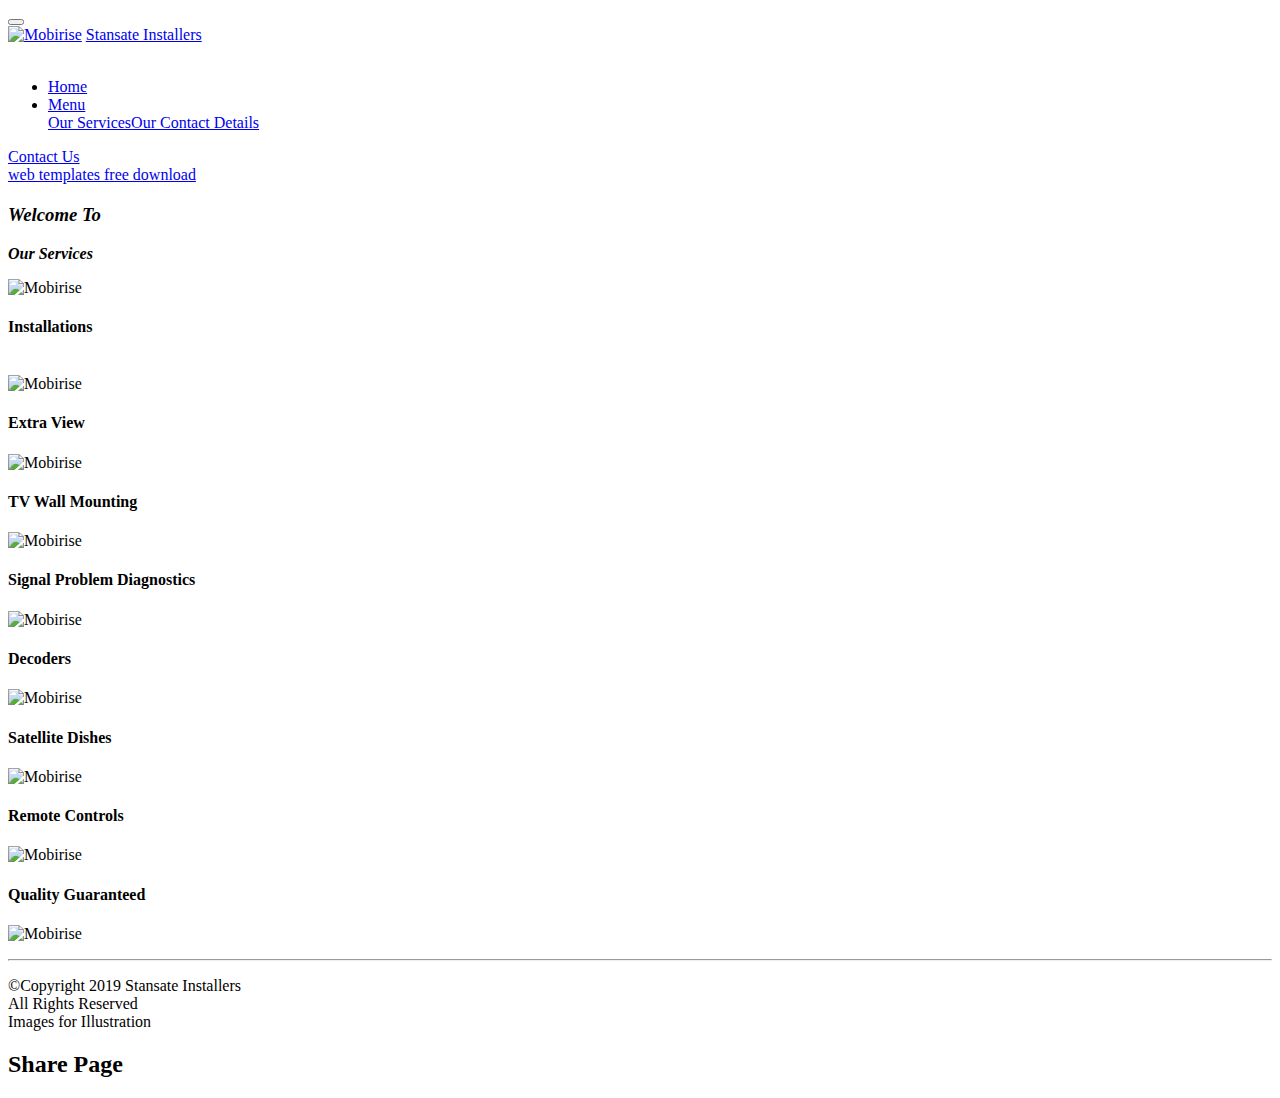
==== page1.html @ 2a78d0f7 "Add files via upload" ====
<!DOCTYPE html>
<html  >
<head>
  <!-- Site made with Mobirise Website Builder v4.10.15, https://mobirise.com -->
  <meta charset="UTF-8">
  <meta http-equiv="X-UA-Compatible" content="IE=edge">
  <meta name="generator" content="Mobirise v4.10.15, mobirise.com">
  <meta name="viewport" content="width=device-width, initial-scale=1, minimum-scale=1">
  <link rel="shortcut icon" href="assets/images/si-logo-122x71.jpg" type="image/x-icon">
  <meta name="description" content="">
  
  <title>Our Services</title>
  <link rel="stylesheet" href="assets/bootstrap/css/bootstrap.min.css">
  <link rel="stylesheet" href="assets/bootstrap/css/bootstrap-grid.min.css">
  <link rel="stylesheet" href="assets/bootstrap/css/bootstrap-reboot.min.css">
  <link rel="stylesheet" href="assets/tether/tether.min.css">
  <link rel="stylesheet" href="assets/socicon/css/styles.css">
  <link rel="stylesheet" href="assets/animatecss/animate.min.css">
  <link rel="stylesheet" href="assets/dropdown/css/style.css">
  <link rel="stylesheet" href="assets/theme/css/style.css">
  <link rel="preload" as="style" href="assets/mobirise/css/mbr-additional.css"><link rel="stylesheet" href="assets/mobirise/css/mbr-additional.css" type="text/css">
  
  
  
</head>
<body>
  <section class="menu cid-rHBJHdN7zW" once="menu" id="menu1-1k">

    

    <nav class="navbar navbar-expand beta-menu navbar-dropdown align-items-center navbar-toggleable-sm">
        <button class="navbar-toggler navbar-toggler-right" type="button" data-toggle="collapse" data-target="#navbarSupportedContent" aria-controls="navbarSupportedContent" aria-expanded="false" aria-label="Toggle navigation">
            <div class="hamburger">
                <span></span>
                <span></span>
                <span></span>
                <span></span>
            </div>
        </button>
        <div class="menu-logo">
            <div class="navbar-brand">
                <span class="navbar-logo">
                    
                         <a href="index.html"><img src="assets/images/si-logo-122x71.jpg" alt="Mobirise" title="" style="height: 3.8rem;"></a>
                    
                </span>
                <span class="navbar-caption-wrap"><a class="navbar-caption text-primary display-5" href="index.html">Stansate Installers<br><br></a></span>
            </div>
        </div>
        <div class="collapse navbar-collapse" id="navbarSupportedContent">
            <ul class="navbar-nav nav-dropdown" data-app-modern-menu="true"><li class="nav-item">
                    <a class="nav-link link text-primary display-7" href="index.html">Home</a>
                </li><li class="nav-item dropdown"><a class="nav-link link dropdown-toggle text-primary display-7" href="page3.html" data-toggle="dropdown-submenu" aria-expanded="false">Menu</a><div class="dropdown-menu"><a class="dropdown-item text-primary display-7" href="page1.html">Our Services</a><a class="dropdown-item text-primary display-7" href="page2.html">Our Contact Details</a></div></li></ul>
            <div class="navbar-buttons mbr-section-btn"><a class="btn btn-sm btn-primary-outline display-4" href="page2.html">Contact Us</a></div>
        </div>
    </nav>
</section>

<section class="engine"><a href="https://mobirise.info/p">web templates free download</a></section><section class="mbr-section content5 cid-rJSMzF76HE mbr-parallax-background" id="content5-1n">

    

    <div class="mbr-overlay" style="opacity: 0.1; background-color: rgb(35, 35, 35);">
    </div>

    <div class="container">
        <div class="media-container-row">
            <div class="title col-12 col-md-8">
                <h2 class="align-center mbr-bold mbr-white pb-3 mbr-fonts-style display-1"></h2>
                <h3 class="mbr-section-subtitle align-center mbr-light mbr-white pb-3 mbr-fonts-style display-1"><strong><em>Welcome To</em></strong></h3>
                <p class="mbr-text align-center mbr-white pb-3 mbr-fonts-style display-1"><strong><em>Our Services</em></strong></p>
                
            </div>
        </div>
    </div>
</section>

<section class="services1 cid-rJSMAaSMu3" id="services1-1o">
    <!---->
    
    <!---->
    <!--Overlay-->
    
    <!--Container-->
    <div class="container">
        <div class="row justify-content-center">
            <!--Titles-->
            <div class="title pb-5 col-12">
                
                
            </div>
            <!--Card-1-->
            <div class="card col-12 col-md-6 p-3 col-lg-3">
                <div class="card-wrapper">
                    <div class="card-img">
                        <img src="assets/images/dstvinstal-506x284.jpg" alt="Mobirise" title="">
                    </div>
                    <div class="card-box">
                        <h4 class="card-title mbr-fonts-style display-5">Installations<br><br></h4>
                        
                        <!--Btn-->
                        
                    </div>
                </div>
            </div>
            <!--Card-2-->
            <div class="card col-12 col-md-6 p-3 col-lg-3">
                <div class="card-wrapper">
                    <div class="card-img">
                        <img src="assets/images/view-2-record-1-4-350x199.jpg" alt="Mobirise" title="">
                    </div>
                    <div class="card-box">
                        <h4 class="card-title mbr-fonts-style display-5">Extra View</h4>
                        
                        <!--Btn-->
                        
                    </div>
                </div>
            </div>
            <!--Card-3-->
            <div class="card col-12 col-md-6 p-3 col-lg-3">
                <div class="card-wrapper">
                    <div class="card-img">
                        <img src="assets/images/tv-506x310.jpg" alt="Mobirise" title="">
                    </div>
                    <div class="card-box">
                        <h4 class="card-title mbr-fonts-style display-5">TV Wall Mounting</h4>
                        
                        <!--Btn-->
                        
                    </div>
                </div>
            </div>
            <!--Card-4-->
            <div class="card col-12 col-md-6 p-3 col-lg-3 last-child">
                <div class="card-wrapper">
                    <div class="card-img">
                        <img src="assets/images/download-246x204.png" alt="Mobirise" title="">
                    </div>
                    <div class="card-box">
                        <h4 class="card-title mbr-fonts-style display-5">Signal Problem Diagnostics</h4>
                        
                        <!--Btn-->
                        
                    </div>
                </div>
            </div>
        </div>
    </div>
</section>

<section class="services1 cid-rJSMALYUTp" id="services1-1p">
    <!---->
    
    <!---->
    <!--Overlay-->
    
    <!--Container-->
    <div class="container">
        <div class="row justify-content-center">
            <!--Titles-->
            <div class="title pb-5 col-12">
                
                
            </div>
            <!--Card-1-->
            <div class="card col-12 col-md-6 p-3 col-lg-3">
                <div class="card-wrapper">
                    <div class="card-img">
                        <img src="assets/images/images-258x195.jpg" alt="Mobirise" title="">
                    </div>
                    <div class="card-box">
                        <h4 class="card-title mbr-fonts-style display-5">Decoders</h4>
                        
                        <!--Btn-->
                        
                    </div>
                </div>
            </div>
            <!--Card-2-->
            <div class="card col-12 col-md-6 p-3 col-lg-3">
                <div class="card-wrapper">
                    <div class="card-img">
                        <img src="assets/images/media-2636260-1920-506x309.jpg" alt="Mobirise" title="">
                    </div>
                    <div class="card-box">
                        <h4 class="card-title mbr-fonts-style display-5">
                            Satellite Dishes</h4>
                        
                        <!--Btn-->
                        
                    </div>
                </div>
            </div>
            <!--Card-3-->
            <div class="card col-12 col-md-6 p-3 col-lg-3">
                <div class="card-wrapper">
                    <div class="card-img">
                        <img src="assets/images/dstv-a7-remote-control-works-with-explora-1-2-506x506.jpg" alt="Mobirise" title="">
                    </div>
                    <div class="card-box">
                        <h4 class="card-title mbr-fonts-style display-5">Remote Controls</h4>
                        
                        <!--Btn-->
                        
                    </div>
                </div>
            </div>
            <!--Card-4-->
            <div class="card col-12 col-md-6 p-3 col-lg-3 last-child">
                <div class="card-wrapper">
                    <div class="card-img">
                        <img src="assets/images/si-logo-506x295.jpg" alt="Mobirise" title="">
                    </div>
                    <div class="card-box">
                        <h4 class="card-title mbr-fonts-style display-5">Quality Guaranteed</h4>
                        
                        <!--Btn-->
                        
                    </div>
                </div>
            </div>
        </div>
    </div>
</section>

<section class="cid-rJSMDs5b98" id="footer5-1q">

    

    

    <div class="container">
        <div class="media-container-row">
            <div class="col-md-3">
                <div class="media-wrap">
                    
                       <img src="assets/images/si-logo-192x112.jpg" alt="Mobirise" title="">
                    
                </div>
            </div>
            <div class="col-md-9">
                <p class="mbr-text align-right links mbr-fonts-style display-4"></p>
            </div>
        </div>
        <div class="footer-lower">
            <div class="media-container-row">
                <div class="col-md-12">
                    <hr>
                </div>
            </div>
            <div class="media-container-row mbr-white">
                <div class="col-md-6 copyright">
                    <p class="mbr-text mbr-fonts-style display-7">
                        ©Copyright 2019 Stansate Installers<br>All Rights Reserved<br>Images for Illustration
                    </p>
                </div>
                <div class="col-md-6">
                    
                </div>
            </div>
        </div>
    </div>
</section>

<section class="cid-rJSMDHHxIF" id="social-buttons3-1r">
    
    

    

    <div class="container">
        <div class="media-container-row">
            <div class="col-md-8 align-center">
                <h2 class="pb-3 mbr-section-title mbr-fonts-style display-5">
                    Share Page</h2>
                <div>
                    <div class="mbr-social-likes">
                        <span class="btn btn-social socicon-bg-facebook facebook mx-2" title="Share link on Facebook">
                            <i class="socicon socicon-facebook"></i>
                        </span>
                        <span class="btn btn-social twitter socicon-bg-twitter mx-2" title="Share link on Twitter">
                            <i class="socicon socicon-twitter"></i>
                        </span>
                        <span class="btn btn-social vkontakte socicon-bg-vkontakte mx-2" title="Share link on VKontakte">
                            <i class="socicon socicon-vkontakte"></i>
                        </span>
                        <span class="btn btn-social odnoklassniki socicon-bg-odnoklassniki mx-2" title="Share link on Odnoklassniki">
                            <i class="socicon socicon-odnoklassniki"></i>
                        </span>
                        <span class="btn btn-social pinterest socicon-bg-pinterest mx-2" title="Share link on Pinterest">
                            <i class="socicon socicon-pinterest"></i>
                        </span>
                        <span class="btn btn-social mailru socicon-bg-mail mx-2" title="Share link on Mailru">
                            <i class="socicon socicon-mail"></i>
                        </span>
                    </div>
                </div>
            </div>
        </div>
    </div>
</section>


  <script src="assets/web/assets/jquery/jquery.min.js"></script>
  <script src="assets/popper/popper.min.js"></script>
  <script src="assets/bootstrap/js/bootstrap.min.js"></script>
  <script src="assets/tether/tether.min.js"></script>
  <script src="assets/sociallikes/social-likes.js"></script>
  <script src="assets/smoothscroll/smooth-scroll.js"></script>
  <script src="assets/touchswipe/jquery.touch-swipe.min.js"></script>
  <script src="assets/viewportchecker/jquery.viewportchecker.js"></script>
  <script src="assets/parallax/jarallax.min.js"></script>
  <script src="assets/dropdown/js/nav-dropdown.js"></script>
  <script src="assets/dropdown/js/navbar-dropdown.js"></script>
  <script src="assets/theme/js/script.js"></script>
  
  
 <div id="scrollToTop" class="scrollToTop mbr-arrow-up"><a style="text-align: center;"><i class="mbr-arrow-up-icon mbr-arrow-up-icon-cm cm-icon cm-icon-smallarrow-up"></i></a></div>
    <input name="animation" type="hidden">
  </body>
</html>
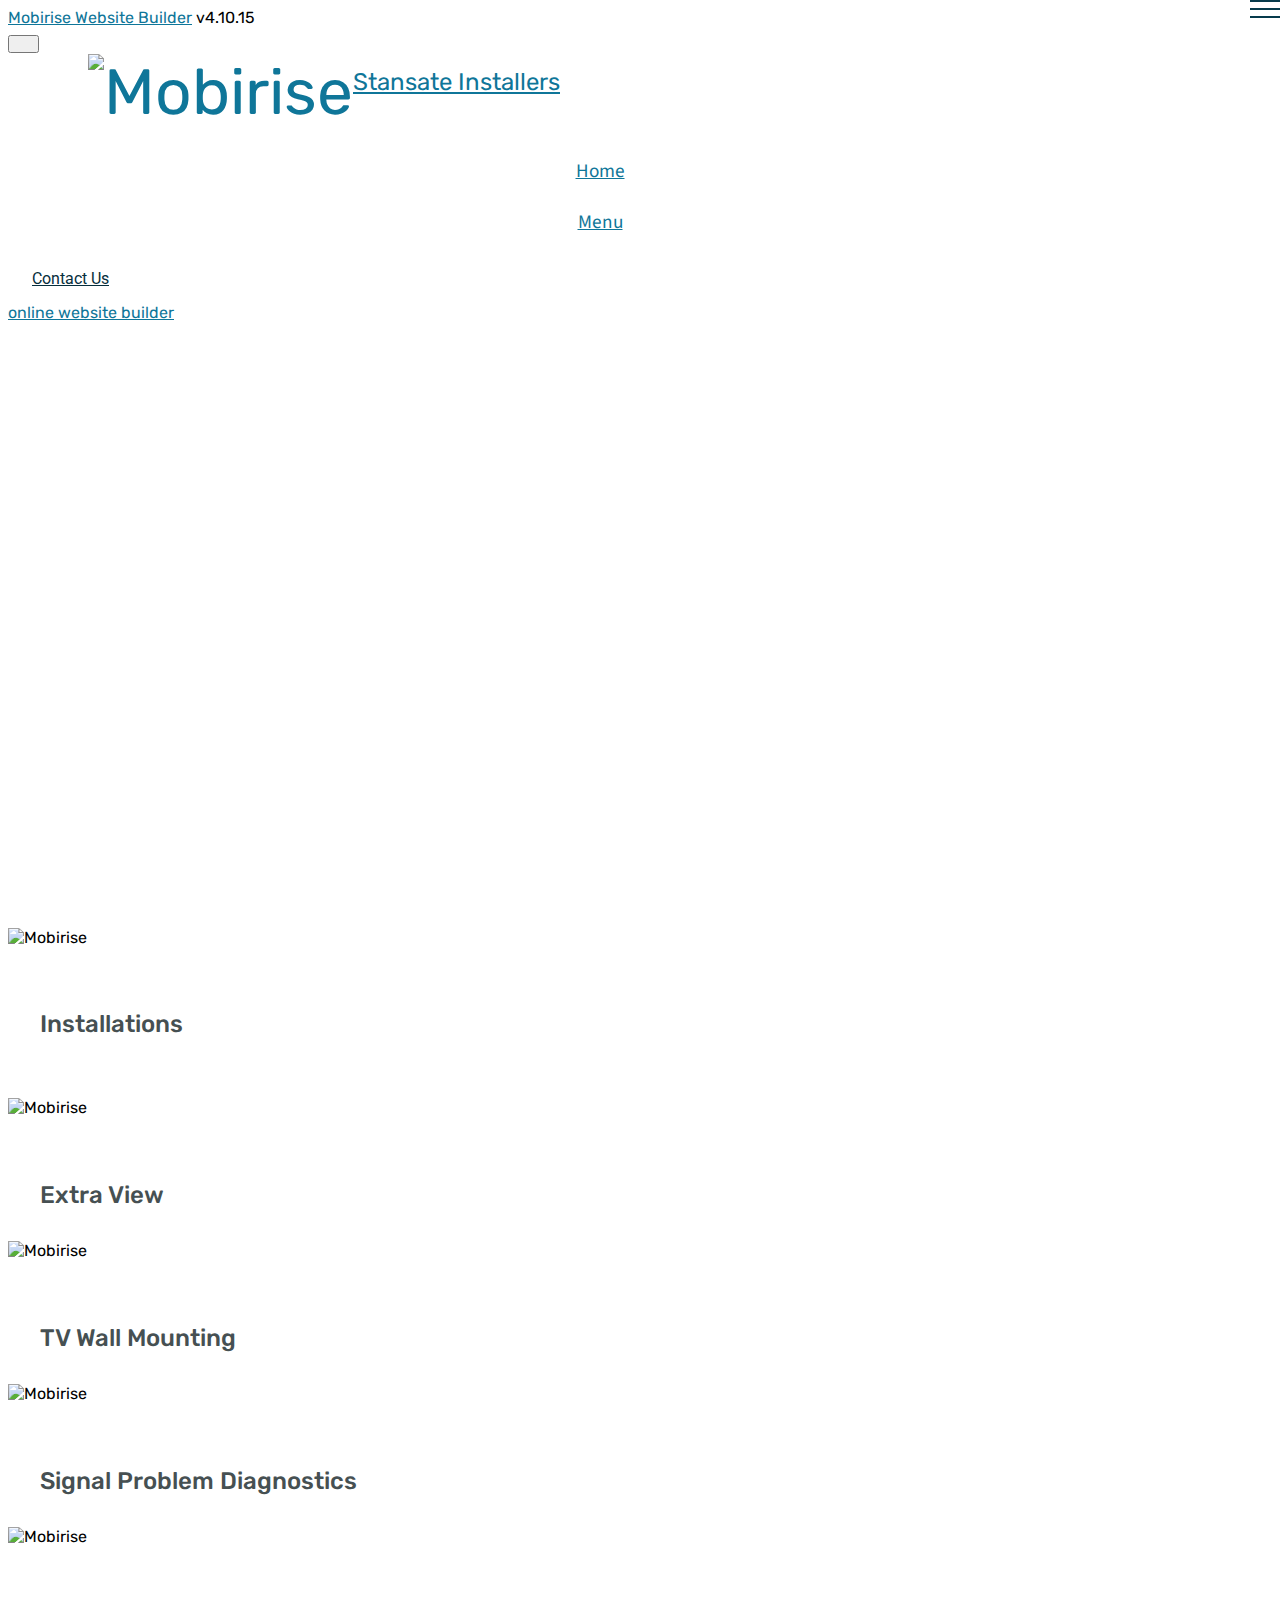
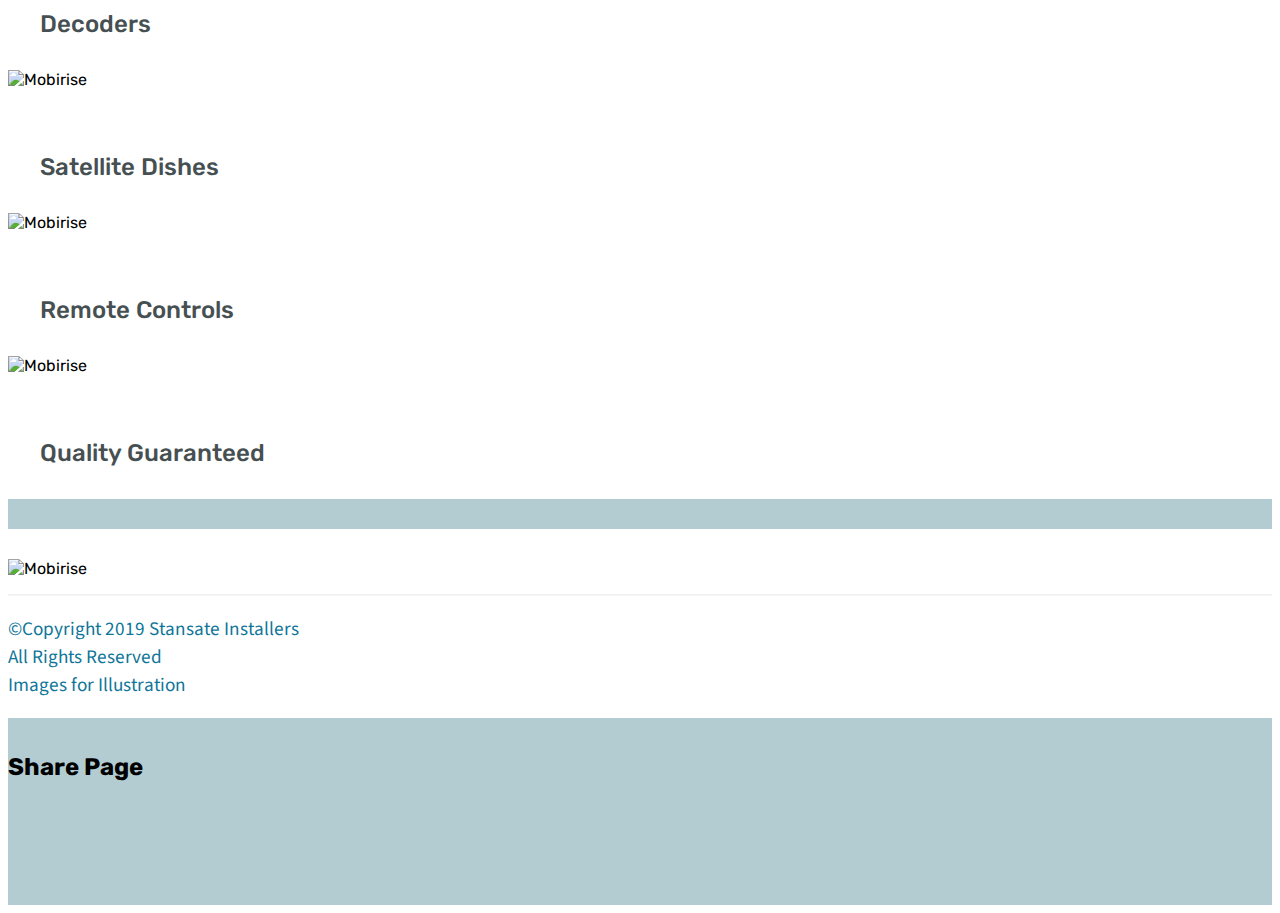
==== commit 4ce5c06c: "create github pages" ====
--- a/page1.html
+++ b/page1.html
@@ -56,7 +56,7 @@
     </nav>
 </section>
 
-<section class="engine"><a href="https://mobirise.info/p">web templates free download</a></section><section class="mbr-section content5 cid-rJSMzF76HE mbr-parallax-background" id="content5-1n">
+<section class="engine"><a href="https://mobirise.info/a">online website builder</a></section><section class="mbr-section content5 cid-rJSMzF76HE mbr-parallax-background" id="content5-1n">
 
     
 
--- a/assets/mobirise/css/mbr-additional.css
+++ b/assets/mobirise/css/mbr-additional.css
@@ -0,0 +1,2538 @@
+@import url(https://fonts.googleapis.com/css?family=Rubik:300,300i,400,400i,500,500i,700,700i,900,900i&display=swap);
+@import url(https://fonts.googleapis.com/css?family=Source+Sans+Pro:200,200i,300,300i,400,400i,600,600i,700,700i,900,900i&display=swap);
+@import url(https://fonts.googleapis.com/css?family=Roboto:100,100i,300,300i,400,400i,500,500i,700,700i,900,900i&display=swap);
+
+
+
+
+
+body {
+  font-family: Rubik;
+}
+.display-1 {
+  font-family: 'Rubik', sans-serif;
+  font-size: 4.25rem;
+  font-display: swap;
+}
+.display-1 > .mbr-iconfont {
+  font-size: 6.8rem;
+}
+.display-2 {
+  font-family: 'Rubik', sans-serif;
+  font-size: 3rem;
+  font-display: swap;
+}
+.display-2 > .mbr-iconfont {
+  font-size: 4.8rem;
+}
+.display-4 {
+  font-family: 'Roboto', sans-serif;
+  font-size: 1rem;
+  font-display: swap;
+}
+.display-4 > .mbr-iconfont {
+  font-size: 1.6rem;
+}
+.display-5 {
+  font-family: 'Rubik', sans-serif;
+  font-size: 1.5rem;
+  font-display: swap;
+}
+.display-5 > .mbr-iconfont {
+  font-size: 2.4rem;
+}
+.display-7 {
+  font-family: 'Source Sans Pro', sans-serif;
+  font-size: 1.2rem;
+  font-display: swap;
+}
+.display-7 > .mbr-iconfont {
+  font-size: 1.92rem;
+}
+/* ---- Fluid typography for mobile devices ---- */
+/* 1.4 - font scale ratio ( bootstrap == 1.42857 ) */
+/* 100vw - current viewport width */
+/* (48 - 20)  48 == 48rem == 768px, 20 == 20rem == 320px(minimal supported viewport) */
+/* 0.65 - min scale variable, may vary */
+@media (max-width: 768px) {
+  .display-1 {
+    font-size: 3.4rem;
+    font-size: calc( 2.1374999999999997rem + (4.25 - 2.1374999999999997) * ((100vw - 20rem) / (48 - 20)));
+    line-height: calc( 1.4 * (2.1374999999999997rem + (4.25 - 2.1374999999999997) * ((100vw - 20rem) / (48 - 20))));
+  }
+  .display-2 {
+    font-size: 2.4rem;
+    font-size: calc( 1.7rem + (3 - 1.7) * ((100vw - 20rem) / (48 - 20)));
+    line-height: calc( 1.4 * (1.7rem + (3 - 1.7) * ((100vw - 20rem) / (48 - 20))));
+  }
+  .display-4 {
+    font-size: 0.8rem;
+    font-size: calc( 1rem + (1 - 1) * ((100vw - 20rem) / (48 - 20)));
+    line-height: calc( 1.4 * (1rem + (1 - 1) * ((100vw - 20rem) / (48 - 20))));
+  }
+  .display-5 {
+    font-size: 1.2rem;
+    font-size: calc( 1.175rem + (1.5 - 1.175) * ((100vw - 20rem) / (48 - 20)));
+    line-height: calc( 1.4 * (1.175rem + (1.5 - 1.175) * ((100vw - 20rem) / (48 - 20))));
+  }
+}
+/* Buttons */
+.btn {
+  padding: 1rem 3rem;
+  border-radius: 3px;
+}
+.btn-sm {
+  padding: 0.6rem 1.5rem;
+  border-radius: 3px;
+}
+.btn-md {
+  padding: 1rem 3rem;
+  border-radius: 3px;
+}
+.btn-lg {
+  padding: 1.2rem 3.2rem;
+  border-radius: 3px;
+}
+.bg-primary {
+  background-color: #0f7699 !important;
+}
+.bg-success {
+  background-color: #f99052 !important;
+}
+.bg-info {
+  background-color: #82786e !important;
+}
+.bg-warning {
+  background-color: #879a9f !important;
+}
+.bg-danger {
+  background-color: #787324 !important;
+}
+.btn-primary,
+.btn-primary:active {
+  background-color: #0f7699 !important;
+  border-color: #0f7699 !important;
+  color: #ffffff !important;
+}
+.btn-primary:hover,
+.btn-primary:focus,
+.btn-primary.focus,
+.btn-primary.active {
+  color: #ffffff !important;
+  background-color: #084053 !important;
+  border-color: #084053 !important;
+}
+.btn-primary.disabled,
+.btn-primary:disabled {
+  color: #ffffff !important;
+  background-color: #084053 !important;
+  border-color: #084053 !important;
+}
+.btn-secondary,
+.btn-secondary:active {
+  background-color: #ff3366 !important;
+  border-color: #ff3366 !important;
+  color: #ffffff !important;
+}
+.btn-secondary:hover,
+.btn-secondary:focus,
+.btn-secondary.focus,
+.btn-secondary.active {
+  color: #ffffff !important;
+  background-color: #e50039 !important;
+  border-color: #e50039 !important;
+}
+.btn-secondary.disabled,
+.btn-secondary:disabled {
+  color: #ffffff !important;
+  background-color: #e50039 !important;
+  border-color: #e50039 !important;
+}
+.btn-info,
+.btn-info:active {
+  background-color: #82786e !important;
+  border-color: #82786e !important;
+  color: #ffffff !important;
+}
+.btn-info:hover,
+.btn-info:focus,
+.btn-info.focus,
+.btn-info.active {
+  color: #ffffff !important;
+  background-color: #59524b !important;
+  border-color: #59524b !important;
+}
+.btn-info.disabled,
+.btn-info:disabled {
+  color: #ffffff !important;
+  background-color: #59524b !important;
+  border-color: #59524b !important;
+}
+.btn-success,
+.btn-success:active {
+  background-color: #f99052 !important;
+  border-color: #f99052 !important;
+  color: #ffffff !important;
+}
+.btn-success:hover,
+.btn-success:focus,
+.btn-success.focus,
+.btn-success.active {
+  color: #ffffff !important;
+  background-color: #f66109 !important;
+  border-color: #f66109 !important;
+}
+.btn-success.disabled,
+.btn-success:disabled {
+  color: #ffffff !important;
+  background-color: #f66109 !important;
+  border-color: #f66109 !important;
+}
+.btn-warning,
+.btn-warning:active {
+  background-color: #879a9f !important;
+  border-color: #879a9f !important;
+  color: #ffffff !important;
+}
+.btn-warning:hover,
+.btn-warning:focus,
+.btn-warning.focus,
+.btn-warning.active {
+  color: #ffffff !important;
+  background-color: #617479 !important;
+  border-color: #617479 !important;
+}
+.btn-warning.disabled,
+.btn-warning:disabled {
+  color: #ffffff !important;
+  background-color: #617479 !important;
+  border-color: #617479 !important;
+}
+.btn-danger,
+.btn-danger:active {
+  background-color: #787324 !important;
+  border-color: #787324 !important;
+  color: #ffffff !important;
+}
+.btn-danger:hover,
+.btn-danger:focus,
+.btn-danger.focus,
+.btn-danger.active {
+  color: #ffffff !important;
+  background-color: #3d3b12 !important;
+  border-color: #3d3b12 !important;
+}
+.btn-danger.disabled,
+.btn-danger:disabled {
+  color: #ffffff !important;
+  background-color: #3d3b12 !important;
+  border-color: #3d3b12 !important;
+}
+.btn-white {
+  color: #333333 !important;
+}
+.btn-white,
+.btn-white:active {
+  background-color: #ffffff !important;
+  border-color: #ffffff !important;
+  color: #808080 !important;
+}
+.btn-white:hover,
+.btn-white:focus,
+.btn-white.focus,
+.btn-white.active {
+  color: #808080 !important;
+  background-color: #d9d9d9 !important;
+  border-color: #d9d9d9 !important;
+}
+.btn-white.disabled,
+.btn-white:disabled {
+  color: #808080 !important;
+  background-color: #d9d9d9 !important;
+  border-color: #d9d9d9 !important;
+}
+.btn-black,
+.btn-black:active {
+  background-color: #333333 !important;
+  border-color: #333333 !important;
+  color: #ffffff !important;
+}
+.btn-black:hover,
+.btn-black:focus,
+.btn-black.focus,
+.btn-black.active {
+  color: #ffffff !important;
+  background-color: #0d0d0d !important;
+  border-color: #0d0d0d !important;
+}
+.btn-black.disabled,
+.btn-black:disabled {
+  color: #ffffff !important;
+  background-color: #0d0d0d !important;
+  border-color: #0d0d0d !important;
+}
+.btn-primary-outline,
+.btn-primary-outline:active {
+  background: none;
+  border-color: #062e3c;
+  color: #062e3c;
+}
+.btn-primary-outline:hover,
+.btn-primary-outline:focus,
+.btn-primary-outline.focus,
+.btn-primary-outline.active {
+  color: #ffffff;
+  background-color: #0f7699;
+  border-color: #0f7699;
+}
+.btn-primary-outline.disabled,
+.btn-primary-outline:disabled {
+  color: #ffffff !important;
+  background-color: #0f7699 !important;
+  border-color: #0f7699 !important;
+}
+.btn-secondary-outline,
+.btn-secondary-outline:active {
+  background: none;
+  border-color: #cc0033;
+  color: #cc0033;
+}
+.btn-secondary-outline:hover,
+.btn-secondary-outline:focus,
+.btn-secondary-outline.focus,
+.btn-secondary-outline.active {
+  color: #ffffff;
+  background-color: #ff3366;
+  border-color: #ff3366;
+}
+.btn-secondary-outline.disabled,
+.btn-secondary-outline:disabled {
+  color: #ffffff !important;
+  background-color: #ff3366 !important;
+  border-color: #ff3366 !important;
+}
+.btn-info-outline,
+.btn-info-outline:active {
+  background: none;
+  border-color: #4b453f;
+  color: #4b453f;
+}
+.btn-info-outline:hover,
+.btn-info-outline:focus,
+.btn-info-outline.focus,
+.btn-info-outline.active {
+  color: #ffffff;
+  background-color: #82786e;
+  border-color: #82786e;
+}
+.btn-info-outline.disabled,
+.btn-info-outline:disabled {
+  color: #ffffff !important;
+  background-color: #82786e !important;
+  border-color: #82786e !important;
+}
+.btn-success-outline,
+.btn-success-outline:active {
+  background: none;
+  border-color: #dd5708;
+  color: #dd5708;
+}
+.btn-success-outline:hover,
+.btn-success-outline:focus,
+.btn-success-outline.focus,
+.btn-success-outline.active {
+  color: #ffffff;
+  background-color: #f99052;
+  border-color: #f99052;
+}
+.btn-success-outline.disabled,
+.btn-success-outline:disabled {
+  color: #ffffff !important;
+  background-color: #f99052 !important;
+  border-color: #f99052 !important;
+}
+.btn-warning-outline,
+.btn-warning-outline:active {
+  background: none;
+  border-color: #55666b;
+  color: #55666b;
+}
+.btn-warning-outline:hover,
+.btn-warning-outline:focus,
+.btn-warning-outline.focus,
+.btn-warning-outline.active {
+  color: #ffffff;
+  background-color: #879a9f;
+  border-color: #879a9f;
+}
+.btn-warning-outline.disabled,
+.btn-warning-outline:disabled {
+  color: #ffffff !important;
+  background-color: #879a9f !important;
+  border-color: #879a9f !important;
+}
+.btn-danger-outline,
+.btn-danger-outline:active {
+  background: none;
+  border-color: #2a280c;
+  color: #2a280c;
+}
+.btn-danger-outline:hover,
+.btn-danger-outline:focus,
+.btn-danger-outline.focus,
+.btn-danger-outline.active {
+  color: #ffffff;
+  background-color: #787324;
+  border-color: #787324;
+}
+.btn-danger-outline.disabled,
+.btn-danger-outline:disabled {
+  color: #ffffff !important;
+  background-color: #787324 !important;
+  border-color: #787324 !important;
+}
+.btn-black-outline,
+.btn-black-outline:active {
+  background: none;
+  border-color: #000000;
+  color: #000000;
+}
+.btn-black-outline:hover,
+.btn-black-outline:focus,
+.btn-black-outline.focus,
+.btn-black-outline.active {
+  color: #ffffff;
+  background-color: #333333;
+  border-color: #333333;
+}
+.btn-black-outline.disabled,
+.btn-black-outline:disabled {
+  color: #ffffff !important;
+  background-color: #333333 !important;
+  border-color: #333333 !important;
+}
+.btn-white-outline,
+.btn-white-outline:active,
+.btn-white-outline.active {
+  background: none;
+  border-color: #ffffff;
+  color: #ffffff;
+}
+.btn-white-outline:hover,
+.btn-white-outline:focus,
+.btn-white-outline.focus {
+  color: #333333;
+  background-color: #ffffff;
+  border-color: #ffffff;
+}
+.text-primary {
+  color: #0f7699 !important;
+}
+.text-secondary {
+  color: #ff3366 !important;
+}
+.text-success {
+  color: #f99052 !important;
+}
+.text-info {
+  color: #82786e !important;
+}
+.text-warning {
+  color: #879a9f !important;
+}
+.text-danger {
+  color: #787324 !important;
+}
+.text-white {
+  color: #ffffff !important;
+}
+.text-black {
+  color: #000000 !important;
+}
+a.text-primary:hover,
+a.text-primary:focus {
+  color: #062e3c !important;
+}
+a.text-secondary:hover,
+a.text-secondary:focus {
+  color: #cc0033 !important;
+}
+a.text-success:hover,
+a.text-success:focus {
+  color: #dd5708 !important;
+}
+a.text-info:hover,
+a.text-info:focus {
+  color: #4b453f !important;
+}
+a.text-warning:hover,
+a.text-warning:focus {
+  color: #55666b !important;
+}
+a.text-danger:hover,
+a.text-danger:focus {
+  color: #2a280c !important;
+}
+a.text-white:hover,
+a.text-white:focus {
+  color: #b3b3b3 !important;
+}
+a.text-black:hover,
+a.text-black:focus {
+  color: #4d4d4d !important;
+}
+.alert-success {
+  background-color: #70c770;
+}
+.alert-info {
+  background-color: #82786e;
+}
+.alert-warning {
+  background-color: #879a9f;
+}
+.alert-danger {
+  background-color: #787324;
+}
+.mbr-section-btn a.btn:not(.btn-form) {
+  border-radius: 100px;
+}
+.mbr-section-btn a.btn:not(.btn-form):hover,
+.mbr-section-btn a.btn:not(.btn-form):focus {
+  box-shadow: none !important;
+}
+.mbr-section-btn a.btn:not(.btn-form):hover,
+.mbr-section-btn a.btn:not(.btn-form):focus {
+  box-shadow: 0 10px 40px 0 rgba(0, 0, 0, 0.2) !important;
+  -webkit-box-shadow: 0 10px 40px 0 rgba(0, 0, 0, 0.2) !important;
+}
+.mbr-gallery-filter li a {
+  border-radius: 100px !important;
+}
+.mbr-gallery-filter li.active .btn {
+  background-color: #0f7699;
+  border-color: #0f7699;
+  color: #ffffff;
+}
+.mbr-gallery-filter li.active .btn:focus {
+  box-shadow: none;
+}
+.nav-tabs .nav-link {
+  border-radius: 100px !important;
+}
+a,
+a:hover {
+  color: #0f7699;
+}
+.mbr-plan-header.bg-primary .mbr-plan-subtitle,
+.mbr-plan-header.bg-primary .mbr-plan-price-desc {
+  color: #3cbfec;
+}
+.mbr-plan-header.bg-success .mbr-plan-subtitle,
+.mbr-plan-header.bg-success .mbr-plan-price-desc {
+  color: #ffffff;
+}
+.mbr-plan-header.bg-info .mbr-plan-subtitle,
+.mbr-plan-header.bg-info .mbr-plan-price-desc {
+  color: #beb8b2;
+}
+.mbr-plan-header.bg-warning .mbr-plan-subtitle,
+.mbr-plan-header.bg-warning .mbr-plan-price-desc {
+  color: #ced6d8;
+}
+.mbr-plan-header.bg-danger .mbr-plan-subtitle,
+.mbr-plan-header.bg-danger .mbr-plan-price-desc {
+  color: #cbc351;
+}
+/* Scroll to top button*/
+#scrollToTop a {
+  border-radius: 100px;
+}
+.form-control {
+  font-family: 'Source Sans Pro', sans-serif;
+  font-size: 1.2rem;
+  font-display: swap;
+}
+.form-control > .mbr-iconfont {
+  font-size: 1.92rem;
+}
+blockquote {
+  border-color: #0f7699;
+}
+/* Forms */
+.mbr-form .btn {
+  margin: .4rem 0;
+}
+.mbr-form .input-group-btn a.btn {
+  border-radius: 100px !important;
+}
+.mbr-form .input-group-btn a.btn:hover {
+  box-shadow: 0 10px 40px 0 rgba(0, 0, 0, 0.2);
+}
+.mbr-form .input-group-btn button[type="submit"] {
+  border-radius: 100px !important;
+  padding: 1rem 3rem;
+}
+.mbr-form .input-group-btn button[type="submit"]:hover {
+  box-shadow: 0 10px 40px 0 rgba(0, 0, 0, 0.2);
+}
+.form2 .form-control {
+  border-top-left-radius: 100px;
+  border-bottom-left-radius: 100px;
+}
+.form2 .input-group-btn a.btn {
+  border-top-left-radius: 0 !important;
+  border-bottom-left-radius: 0 !important;
+}
+.form2 .input-group-btn button[type="submit"] {
+  border-top-left-radius: 0 !important;
+  border-bottom-left-radius: 0 !important;
+}
+.form3 input[type="email"] {
+  border-radius: 100px !important;
+}
+@media (max-width: 349px) {
+  .form2 input[type="email"] {
+    border-radius: 100px !important;
+  }
+  .form2 .input-group-btn a.btn {
+    border-radius: 100px !important;
+  }
+  .form2 .input-group-btn button[type="submit"] {
+    border-radius: 100px !important;
+  }
+}
+@media (max-width: 767px) {
+  .btn {
+    font-size: .75rem !important;
+  }
+  .btn .mbr-iconfont {
+    font-size: 1rem !important;
+  }
+}
+/* Footer */
+.mbr-footer-content li::before,
+.mbr-footer .mbr-contacts li::before {
+  background: #0f7699;
+}
+.mbr-footer-content li a:hover,
+.mbr-footer .mbr-contacts li a:hover {
+  color: #0f7699;
+}
+.footer3 input[type="email"],
+.footer4 input[type="email"] {
+  border-radius: 100px !important;
+}
+.footer3 .input-group-btn a.btn,
+.footer4 .input-group-btn a.btn {
+  border-radius: 100px !important;
+}
+.footer3 .input-group-btn button[type="submit"],
+.footer4 .input-group-btn button[type="submit"] {
+  border-radius: 100px !important;
+}
+/* Headers*/
+.header13 .form-inline input[type="email"],
+.header14 .form-inline input[type="email"] {
+  border-radius: 100px;
+}
+.header13 .form-inline input[type="text"],
+.header14 .form-inline input[type="text"] {
+  border-radius: 100px;
+}
+.header13 .form-inline input[type="tel"],
+.header14 .form-inline input[type="tel"] {
+  border-radius: 100px;
+}
+.header13 .form-inline a.btn,
+.header14 .form-inline a.btn {
+  border-radius: 100px;
+}
+.header13 .form-inline button,
+.header14 .form-inline button {
+  border-radius: 100px !important;
+}
+@media screen and (-ms-high-contrast: active), (-ms-high-contrast: none) {
+  .card-wrapper {
+    flex: auto !important;
+  }
+}
+.jq-selectbox li:hover,
+.jq-selectbox li.selected {
+  background-color: #0f7699;
+  color: #ffffff;
+}
+.jq-selectbox .jq-selectbox__trigger-arrow,
+.jq-number__spin.minus:after,
+.jq-number__spin.plus:after {
+  transition: 0.4s;
+  border-top-color: currentColor;
+  border-bottom-color: currentColor;
+}
+.jq-selectbox:hover .jq-selectbox__trigger-arrow,
+.jq-number__spin.minus:hover:after,
+.jq-number__spin.plus:hover:after {
+  border-top-color: #0f7699;
+  border-bottom-color: #0f7699;
+}
+.xdsoft_datetimepicker .xdsoft_calendar td.xdsoft_default,
+.xdsoft_datetimepicker .xdsoft_calendar td.xdsoft_current,
+.xdsoft_datetimepicker .xdsoft_timepicker .xdsoft_time_box > div > div.xdsoft_current {
+  color: #ffffff !important;
+  background-color: #0f7699 !important;
+  box-shadow: none !important;
+}
+.xdsoft_datetimepicker .xdsoft_calendar td:hover,
+.xdsoft_datetimepicker .xdsoft_timepicker .xdsoft_time_box > div > div:hover {
+  color: #ffffff !important;
+  background: #ff3366 !important;
+  box-shadow: none !important;
+}
+.lazy-bg {
+  background-image: none !important;
+}
+.lazy-placeholder:not(section) {
+  display: block;
+  position: relative;
+  padding-bottom: 56.25%;
+}
+iframe.lazy-placeholder,
+.lazy-placeholder:after {
+  content: '';
+  position: absolute;
+  width: 100px;
+  height: 100px;
+  background: transparent no-repeat center;
+  background-size: contain;
+  top: 50%;
+  left: 50%;
+  transform: translateX(-50%) translateY(-50%);
+  background-image: url("data:image/svg+xml;charset=UTF-8,%3csvg width='32' height='32' viewBox='0 0 64 64' xmlns='http://www.w3.org/2000/svg' stroke='%230f7699' %3e%3cg fill='none' fill-rule='evenodd'%3e%3cg transform='translate(16 16)' stroke-width='2'%3e%3ccircle stroke-opacity='.5' cx='16' cy='16' r='16'/%3e%3cpath d='M32 16c0-9.94-8.06-16-16-16'%3e%3canimateTransform attributeName='transform' type='rotate' from='0 16 16' to='360 16 16' dur='1s' repeatCount='indefinite'/%3e%3c/path%3e%3c/g%3e%3c/g%3e%3c/svg%3e");
+}
+section.lazy-placeholder:after {
+  opacity: 0.3;
+}
+.cid-qTkzRZLJNu .navbar {
+  padding: .5rem 0;
+  background: #ffffff;
+  transition: none;
+  min-height: 77px;
+}
+.cid-qTkzRZLJNu .navbar-dropdown.bg-color.transparent.opened {
+  background: #ffffff;
+}
+.cid-qTkzRZLJNu a {
+  font-style: normal;
+}
+.cid-qTkzRZLJNu .nav-item span {
+  padding-right: 0.4em;
+  line-height: 0.5em;
+  vertical-align: text-bottom;
+  position: relative;
+  text-decoration: none;
+}
+.cid-qTkzRZLJNu .nav-item a {
+  display: flex;
+  align-items: center;
+  justify-content: center;
+  padding: 0.7rem 0 !important;
+  margin: 0rem .65rem !important;
+}
+.cid-qTkzRZLJNu .nav-item:focus,
+.cid-qTkzRZLJNu .nav-link:focus {
+  outline: none;
+}
+.cid-qTkzRZLJNu .btn {
+  padding: 0.4rem 1.5rem;
+  display: inline-flex;
+  align-items: center;
+}
+.cid-qTkzRZLJNu .btn .mbr-iconfont {
+  font-size: 1.6rem;
+}
+.cid-qTkzRZLJNu .menu-logo {
+  margin-right: auto;
+}
+.cid-qTkzRZLJNu .menu-logo .navbar-brand {
+  display: flex;
+  margin-left: 5rem;
+  padding: 0;
+  transition: padding .2s;
+  min-height: 3.8rem;
+  align-items: center;
+}
+.cid-qTkzRZLJNu .menu-logo .navbar-brand .navbar-caption-wrap {
+  display: -webkit-flex;
+  -webkit-align-items: center;
+  align-items: center;
+  word-break: break-word;
+  min-width: 7rem;
+  margin: .3rem 0;
+}
+.cid-qTkzRZLJNu .menu-logo .navbar-brand .navbar-caption-wrap .navbar-caption {
+  line-height: 1.2rem !important;
+  padding-right: 2rem;
+}
+.cid-qTkzRZLJNu .menu-logo .navbar-brand .navbar-logo {
+  font-size: 4rem;
+  transition: font-size 0.25s;
+}
+.cid-qTkzRZLJNu .menu-logo .navbar-brand .navbar-logo img {
+  display: flex;
+}
+.cid-qTkzRZLJNu .menu-logo .navbar-brand .navbar-logo .mbr-iconfont {
+  transition: font-size 0.25s;
+}
+.cid-qTkzRZLJNu .navbar-toggleable-sm .navbar-collapse {
+  justify-content: flex-end;
+  -webkit-justify-content: flex-end;
+  padding-right: 5rem;
+  width: auto;
+}
+.cid-qTkzRZLJNu .navbar-toggleable-sm .navbar-collapse .navbar-nav {
+  flex-wrap: wrap;
+  -webkit-flex-wrap: wrap;
+  padding-left: 0;
+}
+.cid-qTkzRZLJNu .navbar-toggleable-sm .navbar-collapse .navbar-nav .nav-item {
+  -webkit-align-self: center;
+  align-self: center;
+}
+.cid-qTkzRZLJNu .navbar-toggleable-sm .navbar-collapse .navbar-buttons {
+  padding-left: 0;
+  padding-bottom: 0;
+}
+.cid-qTkzRZLJNu .dropdown .dropdown-menu {
+  background: #ffffff;
+  display: none;
+  position: absolute;
+  min-width: 5rem;
+  padding-top: 1.4rem;
+  padding-bottom: 1.4rem;
+  text-align: left;
+}
+.cid-qTkzRZLJNu .dropdown .dropdown-menu .dropdown-item {
+  width: auto;
+  padding: 0.235em 1.5385em 0.235em 1.5385em !important;
+}
+.cid-qTkzRZLJNu .dropdown .dropdown-menu .dropdown-item::after {
+  right: 0.5rem;
+}
+.cid-qTkzRZLJNu .dropdown .dropdown-menu .dropdown-submenu {
+  margin: 0;
+}
+.cid-qTkzRZLJNu .dropdown.open > .dropdown-menu {
+  display: block;
+}
+.cid-qTkzRZLJNu .navbar-toggleable-sm.opened:after {
+  position: absolute;
+  width: 100vw;
+  height: 100vh;
+  content: '';
+  background-color: rgba(0, 0, 0, 0.1);
+  left: 0;
+  bottom: 0;
+  transform: translateY(100%);
+  -webkit-transform: translateY(100%);
+  z-index: 1000;
+}
+.cid-qTkzRZLJNu .navbar.navbar-short {
+  min-height: 60px;
+  transition: all .2s;
+}
+.cid-qTkzRZLJNu .navbar.navbar-short .navbar-toggler-right {
+  top: 20px;
+}
+.cid-qTkzRZLJNu .navbar.navbar-short .navbar-logo a {
+  font-size: 2.5rem !important;
+  line-height: 2.5rem;
+  transition: font-size 0.25s;
+}
+.cid-qTkzRZLJNu .navbar.navbar-short .navbar-logo a .mbr-iconfont {
+  font-size: 2.5rem !important;
+}
+.cid-qTkzRZLJNu .navbar.navbar-short .navbar-logo a img {
+  height: 3rem !important;
+}
+.cid-qTkzRZLJNu .navbar.navbar-short .navbar-brand {
+  min-height: 3rem;
+}
+.cid-qTkzRZLJNu button.navbar-toggler {
+  width: 31px;
+  height: 18px;
+  cursor: pointer;
+  transition: all .2s;
+  top: 1.5rem;
+  right: 1rem;
+}
+.cid-qTkzRZLJNu button.navbar-toggler:focus {
+  outline: none;
+}
+.cid-qTkzRZLJNu button.navbar-toggler .hamburger span {
+  position: absolute;
+  right: 0;
+  width: 30px;
+  height: 2px;
+  border-right: 5px;
+  background-color: #073b4c;
+}
+.cid-qTkzRZLJNu button.navbar-toggler .hamburger span:nth-child(1) {
+  top: 0;
+  transition: all .2s;
+}
+.cid-qTkzRZLJNu button.navbar-toggler .hamburger span:nth-child(2) {
+  top: 8px;
+  transition: all .15s;
+}
+.cid-qTkzRZLJNu button.navbar-toggler .hamburger span:nth-child(3) {
+  top: 8px;
+  transition: all .15s;
+}
+.cid-qTkzRZLJNu button.navbar-toggler .hamburger span:nth-child(4) {
+  top: 16px;
+  transition: all .2s;
+}
+.cid-qTkzRZLJNu nav.opened .hamburger span:nth-child(1) {
+  top: 8px;
+  width: 0;
+  opacity: 0;
+  right: 50%;
+  transition: all .2s;
+}
+.cid-qTkzRZLJNu nav.opened .hamburger span:nth-child(2) {
+  -webkit-transform: rotate(45deg);
+  transform: rotate(45deg);
+  transition: all .25s;
+}
+.cid-qTkzRZLJNu nav.opened .hamburger span:nth-child(3) {
+  -webkit-transform: rotate(-45deg);
+  transform: rotate(-45deg);
+  transition: all .25s;
+}
+.cid-qTkzRZLJNu nav.opened .hamburger span:nth-child(4) {
+  top: 8px;
+  width: 0;
+  opacity: 0;
+  right: 50%;
+  transition: all .2s;
+}
+.cid-qTkzRZLJNu .collapsed.navbar-expand {
+  flex-direction: column;
+}
+.cid-qTkzRZLJNu .collapsed .btn {
+  display: flex;
+}
+.cid-qTkzRZLJNu .collapsed .navbar-collapse {
+  display: none !important;
+  padding-right: 0 !important;
+}
+.cid-qTkzRZLJNu .collapsed .navbar-collapse.collapsing,
+.cid-qTkzRZLJNu .collapsed .navbar-collapse.show {
+  display: block !important;
+}
+.cid-qTkzRZLJNu .collapsed .navbar-collapse.collapsing .navbar-nav,
+.cid-qTkzRZLJNu .collapsed .navbar-collapse.show .navbar-nav {
+  display: block;
+  text-align: center;
+}
+.cid-qTkzRZLJNu .collapsed .navbar-collapse.collapsing .navbar-nav .nav-item,
+.cid-qTkzRZLJNu .collapsed .navbar-collapse.show .navbar-nav .nav-item {
+  clear: both;
+}
+.cid-qTkzRZLJNu .collapsed .navbar-collapse.collapsing .navbar-buttons,
+.cid-qTkzRZLJNu .collapsed .navbar-collapse.show .navbar-buttons {
+  text-align: center;
+}
+.cid-qTkzRZLJNu .collapsed .navbar-collapse.collapsing .navbar-buttons:last-child,
+.cid-qTkzRZLJNu .collapsed .navbar-collapse.show .navbar-buttons:last-child {
+  margin-bottom: 1rem;
+}
+.cid-qTkzRZLJNu .collapsed button.navbar-toggler {
+  display: block;
+}
+.cid-qTkzRZLJNu .collapsed .navbar-brand {
+  margin-left: 1rem !important;
+}
+.cid-qTkzRZLJNu .collapsed .navbar-toggleable-sm {
+  flex-direction: column;
+  -webkit-flex-direction: column;
+}
+.cid-qTkzRZLJNu .collapsed .dropdown .dropdown-menu {
+  width: 100%;
+  text-align: center;
+  position: relative;
+  opacity: 0;
+  display: block;
+  height: 0;
+  visibility: hidden;
+  padding: 0;
+  transition-duration: .5s;
+  transition-property: opacity,padding,height;
+}
+.cid-qTkzRZLJNu .collapsed .dropdown.open > .dropdown-menu {
+  position: relative;
+  opacity: 1;
+  height: auto;
+  padding: 1.4rem 0;
+  visibility: visible;
+}
+.cid-qTkzRZLJNu .collapsed .dropdown .dropdown-submenu {
+  left: 0;
+  text-align: center;
+  width: 100%;
+}
+.cid-qTkzRZLJNu .collapsed .dropdown .dropdown-toggle[data-toggle="dropdown-submenu"]::after {
+  margin-top: 0;
+  position: inherit;
+  right: 0;
+  top: 50%;
+  display: inline-block;
+  width: 0;
+  height: 0;
+  margin-left: .3em;
+  vertical-align: middle;
+  content: "";
+  border-top: .30em solid;
+  border-right: .30em solid transparent;
+  border-left: .30em solid transparent;
+}
+@media (max-width: 991px) {
+  .cid-qTkzRZLJNu .navbar-expand {
+    flex-direction: column;
+  }
+  .cid-qTkzRZLJNu img {
+    height: 3.8rem !important;
+  }
+  .cid-qTkzRZLJNu .btn {
+    display: flex;
+  }
+  .cid-qTkzRZLJNu button.navbar-toggler {
+    display: block;
+  }
+  .cid-qTkzRZLJNu .navbar-brand {
+    margin-left: 1rem !important;
+  }
+  .cid-qTkzRZLJNu .navbar-toggleable-sm {
+    flex-direction: column;
+    -webkit-flex-direction: column;
+  }
+  .cid-qTkzRZLJNu .navbar-collapse {
+    display: none !important;
+    padding-right: 0 !important;
+  }
+  .cid-qTkzRZLJNu .navbar-collapse.collapsing,
+  .cid-qTkzRZLJNu .navbar-collapse.show {
+    display: block !important;
+  }
+  .cid-qTkzRZLJNu .navbar-collapse.collapsing .navbar-nav,
+  .cid-qTkzRZLJNu .navbar-collapse.show .navbar-nav {
+    display: block;
+    text-align: center;
+  }
+  .cid-qTkzRZLJNu .navbar-collapse.collapsing .navbar-nav .nav-item,
+  .cid-qTkzRZLJNu .navbar-collapse.show .navbar-nav .nav-item {
+    clear: both;
+  }
+  .cid-qTkzRZLJNu .navbar-collapse.collapsing .navbar-buttons,
+  .cid-qTkzRZLJNu .navbar-collapse.show .navbar-buttons {
+    text-align: center;
+  }
+  .cid-qTkzRZLJNu .navbar-collapse.collapsing .navbar-buttons:last-child,
+  .cid-qTkzRZLJNu .navbar-collapse.show .navbar-buttons:last-child {
+    margin-bottom: 1rem;
+  }
+  .cid-qTkzRZLJNu .dropdown .dropdown-menu {
+    width: 100%;
+    text-align: center;
+    position: relative;
+    opacity: 0;
+    display: block;
+    height: 0;
+    visibility: hidden;
+    padding: 0;
+    transition-duration: .5s;
+    transition-property: opacity,padding,height;
+  }
+  .cid-qTkzRZLJNu .dropdown.open > .dropdown-menu {
+    position: relative;
+    opacity: 1;
+    height: auto;
+    padding: 1.4rem 0;
+    visibility: visible;
+  }
+  .cid-qTkzRZLJNu .dropdown .dropdown-submenu {
+    left: 0;
+    text-align: center;
+    width: 100%;
+  }
+  .cid-qTkzRZLJNu .dropdown .dropdown-toggle[data-toggle="dropdown-submenu"]::after {
+    margin-top: 0;
+    position: inherit;
+    right: 0;
+    top: 50%;
+    display: inline-block;
+    width: 0;
+    height: 0;
+    margin-left: .3em;
+    vertical-align: middle;
+    content: "";
+    border-top: .30em solid;
+    border-right: .30em solid transparent;
+    border-left: .30em solid transparent;
+  }
+}
+@media (min-width: 767px) {
+  .cid-qTkzRZLJNu .menu-logo {
+    flex-shrink: 0;
+  }
+}
+.cid-qTkzRZLJNu .navbar-collapse {
+  flex-basis: auto;
+}
+.cid-qTkzRZLJNu .nav-link:hover,
+.cid-qTkzRZLJNu .dropdown-item:hover {
+  color: #232323 !important;
+}
+.cid-rJSLFsOH8s {
+  padding-top: 120px;
+  padding-bottom: 120px;
+  background-image: url("../../../assets/images/aerial-15669-2000x1500.jpg");
+}
+.cid-rJSLFsOH8s H2 {
+  color: #ffffff;
+}
+.cid-rJSLFsOH8s .mbr-text {
+  color: #ffffff;
+}
+.cid-rJSLFsOH8s .mbr-section-subtitle {
+  color: #ffffff;
+}
+.cid-rJSLGGAKz5 {
+  padding-top: 30px;
+  padding-bottom: 0px;
+  background-color: #b2ccd2;
+}
+.cid-rJSLGGAKz5 h4 {
+  font-weight: 500;
+  color: #ffffff;
+}
+.cid-rJSLGGAKz5 p {
+  color: #ffffff;
+}
+.cid-rJSLGGAKz5 .card {
+  margin-bottom: 2rem;
+}
+.cid-rJSLGGAKz5 .card-img {
+  border-radius: 0;
+  padding: 2rem 2rem 0 2rem;
+  background-color: #ffffff;
+}
+.cid-rJSLGGAKz5 .card-img span {
+  font-size: 100px;
+  color: #ffffff;
+}
+.cid-rJSLGGAKz5 .card-box {
+  padding-bottom: 2rem;
+  background-color: #ffffff;
+  background: linear-gradient(#ffffff, transparent);
+}
+.cid-rJSLGGAKz5 .card-box .card-title {
+  margin: 0;
+  padding: 2rem 2rem 0 2rem;
+}
+.cid-rJSLGGAKz5 .card-box .mbr-text {
+  margin-bottom: 0;
+  padding: 2rem 2rem 0 2rem;
+}
+.cid-rJSLGGAKz5 .card-box .mbr-section-btn {
+  padding-top: 1rem;
+}
+.cid-rJSLGGAKz5 .card-box .mbr-section-btn a {
+  margin-top: 1rem;
+  margin-bottom: 0;
+}
+.cid-rJSLGGAKz5 .card-title,
+.cid-rJSLGGAKz5 .card-img {
+  color: #879a9f;
+}
+.cid-rJSLHcto2C {
+  padding-top: 30px;
+  padding-bottom: 0px;
+  background-color: #ffffff;
+}
+@media (max-width: 767px) {
+  .cid-rJSLHcto2C .media-wrap {
+    margin-bottom: 1rem;
+    text-align: center;
+  }
+}
+.cid-rJSLHcto2C .media-wrap .mbr-iconfont-logo {
+  font-size: 7rem;
+  color: #f36;
+}
+.cid-rJSLHcto2C .media-wrap img {
+  height: 6rem;
+}
+.cid-rJSLHcto2C .mbr-text {
+  color: #767676;
+}
+@media (max-width: 767px) {
+  .cid-rJSLHcto2C .footer-lower .copyright {
+    margin-bottom: 1rem;
+    text-align: center;
+  }
+}
+.cid-rJSLHcto2C .footer-lower hr {
+  margin: 1rem 0;
+  border-color: #000;
+  opacity: .05;
+}
+.cid-rJSLHcto2C .footer-lower .social-list {
+  padding-left: 0;
+  margin-bottom: 0;
+  list-style: none;
+  display: flex;
+  -webkit-flex-wrap: wrap;
+  flex-wrap: wrap;
+  -webkit-justify-content: flex-end;
+  justify-content: flex-end;
+}
+.cid-rJSLHcto2C .footer-lower .social-list .mbr-iconfont-social {
+  font-size: 1.3rem;
+  color: #232323;
+}
+.cid-rJSLHcto2C .footer-lower .social-list .soc-item {
+  margin: 0 .5rem;
+}
+.cid-rJSLHcto2C .footer-lower .social-list a {
+  margin: 0;
+  opacity: .5;
+  -webkit-transition: .2s linear;
+  transition: .2s linear;
+}
+.cid-rJSLHcto2C .footer-lower .social-list a:hover {
+  opacity: 1;
+}
+@media (max-width: 767px) {
+  .cid-rJSLHcto2C .footer-lower .social-list {
+    -webkit-justify-content: center;
+    justify-content: center;
+  }
+}
+.cid-rJSLHcto2C .links {
+  color: #232323;
+}
+.cid-rJSLHcto2C .copyright > p {
+  color: #232323;
+}
+.cid-rJSLHLglRe {
+  padding-top: 15px;
+  padding-bottom: 60px;
+  background-color: #b2ccd2;
+}
+.cid-rJSLHLglRe .socicon-bg-facebook {
+  background: #3e5b98;
+  color: #ffffff;
+}
+.cid-rJSLHLglRe .socicon-bg-twitter {
+  background: #4da7de;
+  color: #ffffff;
+}
+.cid-rJSLHLglRe .socicon-bg-googleplus {
+  background: #dd4b39;
+  color: #ffffff;
+}
+.cid-rJSLHLglRe .socicon-bg-vkontakte {
+  background: #5a7fa6;
+  color: #ffffff;
+}
+.cid-rJSLHLglRe .socicon-bg-odnoklassniki {
+  background: #f48420;
+  color: #ffffff;
+}
+.cid-rJSLHLglRe .socicon-bg-pinterest {
+  background: #c92619;
+  color: #ffffff;
+}
+.cid-rJSLHLglRe .socicon-bg-mail {
+  background: #134785;
+  color: #ffffff;
+}
+.cid-rJSLHLglRe .btn-social {
+  font-size: 20px;
+  border-radius: 50%;
+  padding: 0;
+  width: 44px;
+  height: 44px;
+  line-height: 44px;
+  text-align: center;
+  position: relative;
+  cursor: pointer;
+  border: none !important;
+}
+.cid-rJSLHLglRe .btn-social i {
+  top: 0;
+  line-height: 44px;
+  width: 44px;
+}
+.cid-rJSLHLglRe .btn-social + .btn {
+  margin-left: .1rem;
+}
+.cid-rJSLHLglRe [class^="socicon-"]:before,
+.cid-rJSLHLglRe [class*=" socicon-"]:before {
+  line-height: 44px;
+}
+@media (max-width: 767px) {
+  .cid-rJSLHLglRe .btn {
+    font-size: 20px !important;
+  }
+}
+.cid-rHBJHdN7zW .navbar {
+  padding: .5rem 0;
+  background: #ffffff;
+  transition: none;
+  min-height: 77px;
+}
+.cid-rHBJHdN7zW .navbar-dropdown.bg-color.transparent.opened {
+  background: #ffffff;
+}
+.cid-rHBJHdN7zW a {
+  font-style: normal;
+}
+.cid-rHBJHdN7zW .nav-item span {
+  padding-right: 0.4em;
+  line-height: 0.5em;
+  vertical-align: text-bottom;
+  position: relative;
+  text-decoration: none;
+}
+.cid-rHBJHdN7zW .nav-item a {
+  display: -webkit-flex;
+  align-items: center;
+  justify-content: center;
+  padding: 0.7rem 0 !important;
+  margin: 0rem .65rem !important;
+  -webkit-align-items: center;
+  -webkit-justify-content: center;
+}
+.cid-rHBJHdN7zW .nav-item:focus,
+.cid-rHBJHdN7zW .nav-link:focus {
+  outline: none;
+}
+.cid-rHBJHdN7zW .btn {
+  padding: 0.4rem 1.5rem;
+  display: -webkit-inline-flex;
+  align-items: center;
+  -webkit-align-items: center;
+}
+.cid-rHBJHdN7zW .btn .mbr-iconfont {
+  font-size: 1.6rem;
+}
+.cid-rHBJHdN7zW .menu-logo {
+  margin-right: auto;
+}
+.cid-rHBJHdN7zW .menu-logo .navbar-brand {
+  display: flex;
+  margin-left: 5rem;
+  padding: 0;
+  transition: padding .2s;
+  min-height: 3.8rem;
+  -webkit-align-items: center;
+  align-items: center;
+}
+.cid-rHBJHdN7zW .menu-logo .navbar-brand .navbar-caption-wrap {
+  display: flex;
+  -webkit-align-items: center;
+  align-items: center;
+  word-break: break-word;
+  min-width: 7rem;
+  margin: .3rem 0;
+}
+.cid-rHBJHdN7zW .menu-logo .navbar-brand .navbar-caption-wrap .navbar-caption {
+  line-height: 1.2rem !important;
+  padding-right: 2rem;
+}
+.cid-rHBJHdN7zW .menu-logo .navbar-brand .navbar-logo {
+  font-size: 4rem;
+  transition: font-size 0.25s;
+}
+.cid-rHBJHdN7zW .menu-logo .navbar-brand .navbar-logo img {
+  display: flex;
+}
+.cid-rHBJHdN7zW .menu-logo .navbar-brand .navbar-logo .mbr-iconfont {
+  transition: font-size 0.25s;
+}
+.cid-rHBJHdN7zW .menu-logo .navbar-brand .navbar-logo a {
+  display: inline-flex;
+}
+.cid-rHBJHdN7zW .navbar-toggleable-sm .navbar-collapse {
+  justify-content: flex-end;
+  -webkit-justify-content: flex-end;
+  padding-right: 5rem;
+  width: auto;
+}
+.cid-rHBJHdN7zW .navbar-toggleable-sm .navbar-collapse .navbar-nav {
+  flex-wrap: wrap;
+  -webkit-flex-wrap: wrap;
+  padding-left: 0;
+}
+.cid-rHBJHdN7zW .navbar-toggleable-sm .navbar-collapse .navbar-nav .nav-item {
+  -webkit-align-self: center;
+  align-self: center;
+}
+.cid-rHBJHdN7zW .navbar-toggleable-sm .navbar-collapse .navbar-buttons {
+  padding-left: 0;
+  padding-bottom: 0;
+}
+.cid-rHBJHdN7zW .dropdown .dropdown-menu {
+  background: #ffffff;
+  display: none;
+  position: absolute;
+  min-width: 5rem;
+  padding-top: 1.4rem;
+  padding-bottom: 1.4rem;
+  text-align: left;
+}
+.cid-rHBJHdN7zW .dropdown .dropdown-menu .dropdown-item {
+  width: auto;
+  padding: 0.235em 1.5385em 0.235em 1.5385em !important;
+}
+.cid-rHBJHdN7zW .dropdown .dropdown-menu .dropdown-item::after {
+  right: 0.5rem;
+}
+.cid-rHBJHdN7zW .dropdown .dropdown-menu .dropdown-submenu {
+  margin: 0;
+}
+.cid-rHBJHdN7zW .dropdown.open > .dropdown-menu {
+  display: block;
+}
+.cid-rHBJHdN7zW .navbar-toggleable-sm.opened:after {
+  position: absolute;
+  width: 100vw;
+  height: 100vh;
+  content: '';
+  background-color: rgba(0, 0, 0, 0.1);
+  left: 0;
+  bottom: 0;
+  transform: translateY(100%);
+  -webkit-transform: translateY(100%);
+  z-index: 1000;
+}
+.cid-rHBJHdN7zW .navbar.navbar-short {
+  min-height: 60px;
+  transition: all .2s;
+}
+.cid-rHBJHdN7zW .navbar.navbar-short .navbar-toggler-right {
+  top: 20px;
+}
+.cid-rHBJHdN7zW .navbar.navbar-short .navbar-logo a {
+  font-size: 2.5rem !important;
+  line-height: 2.5rem;
+  transition: font-size 0.25s;
+}
+.cid-rHBJHdN7zW .navbar.navbar-short .navbar-logo a .mbr-iconfont {
+  font-size: 2.5rem !important;
+}
+.cid-rHBJHdN7zW .navbar.navbar-short .navbar-logo a img {
+  height: 3rem !important;
+}
+.cid-rHBJHdN7zW .navbar.navbar-short .navbar-brand {
+  min-height: 3rem;
+}
+.cid-rHBJHdN7zW button.navbar-toggler {
+  width: 31px;
+  height: 18px;
+  cursor: pointer;
+  transition: all .2s;
+  top: 1.5rem;
+  right: 1rem;
+}
+.cid-rHBJHdN7zW button.navbar-toggler:focus {
+  outline: none;
+}
+.cid-rHBJHdN7zW button.navbar-toggler .hamburger span {
+  position: absolute;
+  right: 0;
+  width: 30px;
+  height: 2px;
+  border-right: 5px;
+  background-color: #073b4c;
+}
+.cid-rHBJHdN7zW button.navbar-toggler .hamburger span:nth-child(1) {
+  top: 0;
+  transition: all .2s;
+}
+.cid-rHBJHdN7zW button.navbar-toggler .hamburger span:nth-child(2) {
+  top: 8px;
+  transition: all .15s;
+}
+.cid-rHBJHdN7zW button.navbar-toggler .hamburger span:nth-child(3) {
+  top: 8px;
+  transition: all .15s;
+}
+.cid-rHBJHdN7zW button.navbar-toggler .hamburger span:nth-child(4) {
+  top: 16px;
+  transition: all .2s;
+}
+.cid-rHBJHdN7zW nav.opened .hamburger span:nth-child(1) {
+  top: 8px;
+  width: 0;
+  opacity: 0;
+  right: 50%;
+  transition: all .2s;
+}
+.cid-rHBJHdN7zW nav.opened .hamburger span:nth-child(2) {
+  -webkit-transform: rotate(45deg);
+  transform: rotate(45deg);
+  transition: all .25s;
+}
+.cid-rHBJHdN7zW nav.opened .hamburger span:nth-child(3) {
+  -webkit-transform: rotate(-45deg);
+  transform: rotate(-45deg);
+  transition: all .25s;
+}
+.cid-rHBJHdN7zW nav.opened .hamburger span:nth-child(4) {
+  top: 8px;
+  width: 0;
+  opacity: 0;
+  right: 50%;
+  transition: all .2s;
+}
+.cid-rHBJHdN7zW .collapsed.navbar-expand {
+  flex-direction: column;
+  -webkit-flex-direction: column;
+}
+.cid-rHBJHdN7zW .collapsed .btn {
+  display: -webkit-flex;
+}
+.cid-rHBJHdN7zW .collapsed .navbar-collapse {
+  display: none !important;
+  padding-right: 0 !important;
+}
+.cid-rHBJHdN7zW .collapsed .navbar-collapse.collapsing,
+.cid-rHBJHdN7zW .collapsed .navbar-collapse.show {
+  display: block !important;
+}
+.cid-rHBJHdN7zW .collapsed .navbar-collapse.collapsing .navbar-nav,
+.cid-rHBJHdN7zW .collapsed .navbar-collapse.show .navbar-nav {
+  display: block;
+  text-align: center;
+}
+.cid-rHBJHdN7zW .collapsed .navbar-collapse.collapsing .navbar-nav .nav-item,
+.cid-rHBJHdN7zW .collapsed .navbar-collapse.show .navbar-nav .nav-item {
+  clear: both;
+}
+.cid-rHBJHdN7zW .collapsed .navbar-collapse.collapsing .navbar-buttons,
+.cid-rHBJHdN7zW .collapsed .navbar-collapse.show .navbar-buttons {
+  text-align: center;
+}
+.cid-rHBJHdN7zW .collapsed .navbar-collapse.collapsing .navbar-buttons:last-child,
+.cid-rHBJHdN7zW .collapsed .navbar-collapse.show .navbar-buttons:last-child {
+  margin-bottom: 1rem;
+}
+@media (min-width: 1024px) {
+  .cid-rHBJHdN7zW .collapsed:not(.navbar-short) .navbar-collapse {
+    max-height: calc(98.5vh - 3.8rem);
+  }
+}
+.cid-rHBJHdN7zW .collapsed button.navbar-toggler {
+  display: block;
+}
+.cid-rHBJHdN7zW .collapsed .navbar-brand {
+  margin-left: 1rem !important;
+}
+.cid-rHBJHdN7zW .collapsed .navbar-toggleable-sm {
+  flex-direction: column;
+  -webkit-flex-direction: column;
+}
+.cid-rHBJHdN7zW .collapsed .dropdown .dropdown-menu {
+  width: 100%;
+  text-align: center;
+  position: relative;
+  opacity: 0;
+  overflow: hidden;
+  display: block;
+  height: 0;
+  visibility: hidden;
+  padding: 0;
+  transition-duration: .5s;
+  transition-property: opacity,padding,height;
+}
+.cid-rHBJHdN7zW .collapsed .dropdown.open > .dropdown-menu {
+  position: relative;
+  opacity: 1;
+  height: auto;
+  padding: 1.4rem 0;
+  visibility: visible;
+}
+.cid-rHBJHdN7zW .collapsed .dropdown .dropdown-submenu {
+  left: 0;
+  text-align: center;
+  width: 100%;
+}
+.cid-rHBJHdN7zW .collapsed .dropdown .dropdown-toggle[data-toggle="dropdown-submenu"]::after {
+  margin-top: 0;
+  position: inherit;
+  right: 0;
+  top: 50%;
+  display: inline-block;
+  width: 0;
+  height: 0;
+  margin-left: .3em;
+  vertical-align: middle;
+  content: "";
+  border-top: .30em solid;
+  border-right: .30em solid transparent;
+  border-left: .30em solid transparent;
+}
+@media (max-width: 1023px) {
+  .cid-rHBJHdN7zW .navbar-expand {
+    flex-direction: column;
+    -webkit-flex-direction: column;
+  }
+  .cid-rHBJHdN7zW img {
+    height: 3.8rem !important;
+  }
+  .cid-rHBJHdN7zW .btn {
+    display: -webkit-flex;
+  }
+  .cid-rHBJHdN7zW button.navbar-toggler {
+    display: block;
+  }
+  .cid-rHBJHdN7zW .navbar-brand {
+    margin-left: 1rem !important;
+  }
+  .cid-rHBJHdN7zW .navbar-toggleable-sm {
+    flex-direction: column;
+    -webkit-flex-direction: column;
+  }
+  .cid-rHBJHdN7zW .navbar-collapse {
+    display: none !important;
+    padding-right: 0 !important;
+  }
+  .cid-rHBJHdN7zW .navbar-collapse.collapsing,
+  .cid-rHBJHdN7zW .navbar-collapse.show {
+    display: block !important;
+  }
+  .cid-rHBJHdN7zW .navbar-collapse.collapsing .navbar-nav,
+  .cid-rHBJHdN7zW .navbar-collapse.show .navbar-nav {
+    display: block;
+    text-align: center;
+  }
+  .cid-rHBJHdN7zW .navbar-collapse.collapsing .navbar-nav .nav-item,
+  .cid-rHBJHdN7zW .navbar-collapse.show .navbar-nav .nav-item {
+    clear: both;
+  }
+  .cid-rHBJHdN7zW .navbar-collapse.collapsing .navbar-buttons,
+  .cid-rHBJHdN7zW .navbar-collapse.show .navbar-buttons {
+    text-align: center;
+  }
+  .cid-rHBJHdN7zW .navbar-collapse.collapsing .navbar-buttons:last-child,
+  .cid-rHBJHdN7zW .navbar-collapse.show .navbar-buttons:last-child {
+    margin-bottom: 1rem;
+  }
+  .cid-rHBJHdN7zW .dropdown .dropdown-menu {
+    width: 100%;
+    text-align: center;
+    position: relative;
+    opacity: 0;
+    overflow: hidden;
+    display: block;
+    height: 0;
+    visibility: hidden;
+    padding: 0;
+    transition-duration: .5s;
+    transition-property: opacity,padding,height;
+  }
+  .cid-rHBJHdN7zW .dropdown.open > .dropdown-menu {
+    position: relative;
+    opacity: 1;
+    height: auto;
+    padding: 1.4rem 0;
+    visibility: visible;
+  }
+  .cid-rHBJHdN7zW .dropdown .dropdown-submenu {
+    left: 0;
+    text-align: center;
+    width: 100%;
+  }
+  .cid-rHBJHdN7zW .dropdown .dropdown-toggle[data-toggle="dropdown-submenu"]::after {
+    margin-top: 0;
+    position: inherit;
+    right: 0;
+    top: 50%;
+    display: inline-block;
+    width: 0;
+    height: 0;
+    margin-left: .3em;
+    vertical-align: middle;
+    content: "";
+    border-top: .30em solid;
+    border-right: .30em solid transparent;
+    border-left: .30em solid transparent;
+  }
+}
+@media (min-width: 767px) {
+  .cid-rHBJHdN7zW .menu-logo {
+    flex-shrink: 0;
+    -webkit-flex-shrink: 0;
+  }
+}
+.cid-rHBJHdN7zW .navbar-collapse {
+  flex-basis: auto;
+  -webkit-flex-basis: auto;
+}
+.cid-rHBJHdN7zW .nav-link:hover,
+.cid-rHBJHdN7zW .dropdown-item:hover {
+  color: #232323 !important;
+}
+.cid-rJSMzF76HE {
+  padding-top: 120px;
+  padding-bottom: 120px;
+  background-image: url("../../../assets/images/antenna-180719-2000x1404.jpg");
+}
+.cid-rJSMzF76HE H2 {
+  color: #ffffff;
+}
+.cid-rJSMzF76HE .mbr-text {
+  color: #ffffff;
+}
+.cid-rJSMzF76HE .mbr-section-subtitle {
+  color: #ffffff;
+}
+.cid-rJSMAaSMu3 {
+  padding-top: 0px;
+  padding-bottom: 0px;
+  background-color: #b2ccd2;
+}
+.cid-rJSMAaSMu3 h4 {
+  font-weight: 500;
+  margin-bottom: 0;
+  text-align: left;
+  padding-top: 2rem;
+}
+.cid-rJSMAaSMu3 p {
+  margin-bottom: 0;
+  text-align: left;
+  padding-top: 1.5rem;
+  padding-top: 2rem;
+}
+.cid-rJSMAaSMu3 .mbr-section-btn {
+  padding-top: 2.5rem;
+}
+.cid-rJSMAaSMu3 .mbr-section-btn a {
+  margin: 0;
+}
+.cid-rJSMAaSMu3 .mbr-text {
+  color: #767676;
+}
+.cid-rJSMAaSMu3 .card-wrapper {
+  height: 100%;
+  background: #ffffff;
+}
+.cid-rJSMAaSMu3 .card-wrapper .card-box {
+  padding: 0 2rem 2rem;
+}
+@media (max-width: 767px) {
+  .cid-rJSMAaSMu3 .card:not(.last-child) {
+    padding-bottom: 2rem;
+  }
+}
+.cid-rJSMAaSMu3 H2 {
+  color: #ffffff;
+  text-align: center;
+}
+.cid-rJSMAaSMu3 .mbr-text,
+.cid-rJSMAaSMu3 .mbr-section-btn {
+  color: #232323;
+}
+.cid-rJSMAaSMu3 .card-title {
+  color: #465052;
+}
+.cid-rJSMALYUTp {
+  padding-top: 0px;
+  padding-bottom: 30px;
+  background-color: #b2ccd2;
+}
+.cid-rJSMALYUTp h4 {
+  font-weight: 500;
+  margin-bottom: 0;
+  text-align: left;
+  padding-top: 2rem;
+}
+.cid-rJSMALYUTp p {
+  margin-bottom: 0;
+  text-align: left;
+  padding-top: 1.5rem;
+  padding-top: 2rem;
+}
+.cid-rJSMALYUTp .mbr-section-btn {
+  padding-top: 2.5rem;
+}
+.cid-rJSMALYUTp .mbr-section-btn a {
+  margin: 0;
+}
+.cid-rJSMALYUTp .mbr-text {
+  color: #767676;
+}
+.cid-rJSMALYUTp .card-wrapper {
+  height: 100%;
+  background: #ffffff;
+}
+.cid-rJSMALYUTp .card-wrapper .card-box {
+  padding: 0 2rem 2rem;
+}
+@media (max-width: 767px) {
+  .cid-rJSMALYUTp .card:not(.last-child) {
+    padding-bottom: 2rem;
+  }
+}
+.cid-rJSMALYUTp H2 {
+  color: #ffffff;
+  text-align: center;
+}
+.cid-rJSMALYUTp .mbr-text,
+.cid-rJSMALYUTp .mbr-section-btn {
+  color: #ffffff;
+}
+.cid-rJSMALYUTp .card-title {
+  color: #465052;
+}
+.cid-rJSMDs5b98 {
+  padding-top: 30px;
+  padding-bottom: 0px;
+  background-color: #ffffff;
+}
+@media (max-width: 767px) {
+  .cid-rJSMDs5b98 .media-wrap {
+    margin-bottom: 1rem;
+    text-align: center;
+  }
+}
+.cid-rJSMDs5b98 .media-wrap .mbr-iconfont-logo {
+  font-size: 7rem;
+  color: #f36;
+}
+.cid-rJSMDs5b98 .media-wrap img {
+  height: 6rem;
+}
+.cid-rJSMDs5b98 .mbr-text {
+  color: #767676;
+}
+@media (max-width: 767px) {
+  .cid-rJSMDs5b98 .footer-lower .copyright {
+    margin-bottom: 1rem;
+    text-align: center;
+  }
+}
+.cid-rJSMDs5b98 .footer-lower hr {
+  margin: 1rem 0;
+  border-color: #000;
+  opacity: .05;
+}
+.cid-rJSMDs5b98 .footer-lower .social-list {
+  padding-left: 0;
+  margin-bottom: 0;
+  list-style: none;
+  display: flex;
+  -webkit-flex-wrap: wrap;
+  flex-wrap: wrap;
+  -webkit-justify-content: flex-end;
+  justify-content: flex-end;
+}
+.cid-rJSMDs5b98 .footer-lower .social-list .mbr-iconfont-social {
+  font-size: 1.3rem;
+  color: #232323;
+}
+.cid-rJSMDs5b98 .footer-lower .social-list .soc-item {
+  margin: 0 .5rem;
+}
+.cid-rJSMDs5b98 .footer-lower .social-list a {
+  margin: 0;
+  opacity: .5;
+  -webkit-transition: .2s linear;
+  transition: .2s linear;
+}
+.cid-rJSMDs5b98 .footer-lower .social-list a:hover {
+  opacity: 1;
+}
+@media (max-width: 767px) {
+  .cid-rJSMDs5b98 .footer-lower .social-list {
+    -webkit-justify-content: center;
+    justify-content: center;
+  }
+}
+.cid-rJSMDs5b98 .links {
+  color: #232323;
+}
+.cid-rJSMDs5b98 .copyright > p {
+  color: #0f7699;
+}
+.cid-rJSMDHHxIF {
+  padding-top: 15px;
+  padding-bottom: 60px;
+  background-color: #b2ccd2;
+}
+.cid-rJSMDHHxIF .socicon-bg-facebook {
+  background: #3e5b98;
+  color: #ffffff;
+}
+.cid-rJSMDHHxIF .socicon-bg-twitter {
+  background: #4da7de;
+  color: #ffffff;
+}
+.cid-rJSMDHHxIF .socicon-bg-googleplus {
+  background: #dd4b39;
+  color: #ffffff;
+}
+.cid-rJSMDHHxIF .socicon-bg-vkontakte {
+  background: #5a7fa6;
+  color: #ffffff;
+}
+.cid-rJSMDHHxIF .socicon-bg-odnoklassniki {
+  background: #f48420;
+  color: #ffffff;
+}
+.cid-rJSMDHHxIF .socicon-bg-pinterest {
+  background: #c92619;
+  color: #ffffff;
+}
+.cid-rJSMDHHxIF .socicon-bg-mail {
+  background: #134785;
+  color: #ffffff;
+}
+.cid-rJSMDHHxIF .btn-social {
+  font-size: 20px;
+  border-radius: 50%;
+  padding: 0;
+  width: 44px;
+  height: 44px;
+  line-height: 44px;
+  text-align: center;
+  position: relative;
+  cursor: pointer;
+  border: none !important;
+}
+.cid-rJSMDHHxIF .btn-social i {
+  top: 0;
+  line-height: 44px;
+  width: 44px;
+}
+.cid-rJSMDHHxIF .btn-social + .btn {
+  margin-left: .1rem;
+}
+.cid-rJSMDHHxIF [class^="socicon-"]:before,
+.cid-rJSMDHHxIF [class*=" socicon-"]:before {
+  line-height: 44px;
+}
+@media (max-width: 767px) {
+  .cid-rJSMDHHxIF .btn {
+    font-size: 20px !important;
+  }
+}
+.cid-rHBJHdN7zW .navbar {
+  padding: .5rem 0;
+  background: #ffffff;
+  transition: none;
+  min-height: 77px;
+}
+.cid-rHBJHdN7zW .navbar-dropdown.bg-color.transparent.opened {
+  background: #ffffff;
+}
+.cid-rHBJHdN7zW a {
+  font-style: normal;
+}
+.cid-rHBJHdN7zW .nav-item span {
+  padding-right: 0.4em;
+  line-height: 0.5em;
+  vertical-align: text-bottom;
+  position: relative;
+  text-decoration: none;
+}
+.cid-rHBJHdN7zW .nav-item a {
+  display: -webkit-flex;
+  align-items: center;
+  justify-content: center;
+  padding: 0.7rem 0 !important;
+  margin: 0rem .65rem !important;
+  -webkit-align-items: center;
+  -webkit-justify-content: center;
+}
+.cid-rHBJHdN7zW .nav-item:focus,
+.cid-rHBJHdN7zW .nav-link:focus {
+  outline: none;
+}
+.cid-rHBJHdN7zW .btn {
+  padding: 0.4rem 1.5rem;
+  display: -webkit-inline-flex;
+  align-items: center;
+  -webkit-align-items: center;
+}
+.cid-rHBJHdN7zW .btn .mbr-iconfont {
+  font-size: 1.6rem;
+}
+.cid-rHBJHdN7zW .menu-logo {
+  margin-right: auto;
+}
+.cid-rHBJHdN7zW .menu-logo .navbar-brand {
+  display: flex;
+  margin-left: 5rem;
+  padding: 0;
+  transition: padding .2s;
+  min-height: 3.8rem;
+  -webkit-align-items: center;
+  align-items: center;
+}
+.cid-rHBJHdN7zW .menu-logo .navbar-brand .navbar-caption-wrap {
+  display: flex;
+  -webkit-align-items: center;
+  align-items: center;
+  word-break: break-word;
+  min-width: 7rem;
+  margin: .3rem 0;
+}
+.cid-rHBJHdN7zW .menu-logo .navbar-brand .navbar-caption-wrap .navbar-caption {
+  line-height: 1.2rem !important;
+  padding-right: 2rem;
+}
+.cid-rHBJHdN7zW .menu-logo .navbar-brand .navbar-logo {
+  font-size: 4rem;
+  transition: font-size 0.25s;
+}
+.cid-rHBJHdN7zW .menu-logo .navbar-brand .navbar-logo img {
+  display: flex;
+}
+.cid-rHBJHdN7zW .menu-logo .navbar-brand .navbar-logo .mbr-iconfont {
+  transition: font-size 0.25s;
+}
+.cid-rHBJHdN7zW .menu-logo .navbar-brand .navbar-logo a {
+  display: inline-flex;
+}
+.cid-rHBJHdN7zW .navbar-toggleable-sm .navbar-collapse {
+  justify-content: flex-end;
+  -webkit-justify-content: flex-end;
+  padding-right: 5rem;
+  width: auto;
+}
+.cid-rHBJHdN7zW .navbar-toggleable-sm .navbar-collapse .navbar-nav {
+  flex-wrap: wrap;
+  -webkit-flex-wrap: wrap;
+  padding-left: 0;
+}
+.cid-rHBJHdN7zW .navbar-toggleable-sm .navbar-collapse .navbar-nav .nav-item {
+  -webkit-align-self: center;
+  align-self: center;
+}
+.cid-rHBJHdN7zW .navbar-toggleable-sm .navbar-collapse .navbar-buttons {
+  padding-left: 0;
+  padding-bottom: 0;
+}
+.cid-rHBJHdN7zW .dropdown .dropdown-menu {
+  background: #ffffff;
+  display: none;
+  position: absolute;
+  min-width: 5rem;
+  padding-top: 1.4rem;
+  padding-bottom: 1.4rem;
+  text-align: left;
+}
+.cid-rHBJHdN7zW .dropdown .dropdown-menu .dropdown-item {
+  width: auto;
+  padding: 0.235em 1.5385em 0.235em 1.5385em !important;
+}
+.cid-rHBJHdN7zW .dropdown .dropdown-menu .dropdown-item::after {
+  right: 0.5rem;
+}
+.cid-rHBJHdN7zW .dropdown .dropdown-menu .dropdown-submenu {
+  margin: 0;
+}
+.cid-rHBJHdN7zW .dropdown.open > .dropdown-menu {
+  display: block;
+}
+.cid-rHBJHdN7zW .navbar-toggleable-sm.opened:after {
+  position: absolute;
+  width: 100vw;
+  height: 100vh;
+  content: '';
+  background-color: rgba(0, 0, 0, 0.1);
+  left: 0;
+  bottom: 0;
+  transform: translateY(100%);
+  -webkit-transform: translateY(100%);
+  z-index: 1000;
+}
+.cid-rHBJHdN7zW .navbar.navbar-short {
+  min-height: 60px;
+  transition: all .2s;
+}
+.cid-rHBJHdN7zW .navbar.navbar-short .navbar-toggler-right {
+  top: 20px;
+}
+.cid-rHBJHdN7zW .navbar.navbar-short .navbar-logo a {
+  font-size: 2.5rem !important;
+  line-height: 2.5rem;
+  transition: font-size 0.25s;
+}
+.cid-rHBJHdN7zW .navbar.navbar-short .navbar-logo a .mbr-iconfont {
+  font-size: 2.5rem !important;
+}
+.cid-rHBJHdN7zW .navbar.navbar-short .navbar-logo a img {
+  height: 3rem !important;
+}
+.cid-rHBJHdN7zW .navbar.navbar-short .navbar-brand {
+  min-height: 3rem;
+}
+.cid-rHBJHdN7zW button.navbar-toggler {
+  width: 31px;
+  height: 18px;
+  cursor: pointer;
+  transition: all .2s;
+  top: 1.5rem;
+  right: 1rem;
+}
+.cid-rHBJHdN7zW button.navbar-toggler:focus {
+  outline: none;
+}
+.cid-rHBJHdN7zW button.navbar-toggler .hamburger span {
+  position: absolute;
+  right: 0;
+  width: 30px;
+  height: 2px;
+  border-right: 5px;
+  background-color: #073b4c;
+}
+.cid-rHBJHdN7zW button.navbar-toggler .hamburger span:nth-child(1) {
+  top: 0;
+  transition: all .2s;
+}
+.cid-rHBJHdN7zW button.navbar-toggler .hamburger span:nth-child(2) {
+  top: 8px;
+  transition: all .15s;
+}
+.cid-rHBJHdN7zW button.navbar-toggler .hamburger span:nth-child(3) {
+  top: 8px;
+  transition: all .15s;
+}
+.cid-rHBJHdN7zW button.navbar-toggler .hamburger span:nth-child(4) {
+  top: 16px;
+  transition: all .2s;
+}
+.cid-rHBJHdN7zW nav.opened .hamburger span:nth-child(1) {
+  top: 8px;
+  width: 0;
+  opacity: 0;
+  right: 50%;
+  transition: all .2s;
+}
+.cid-rHBJHdN7zW nav.opened .hamburger span:nth-child(2) {
+  -webkit-transform: rotate(45deg);
+  transform: rotate(45deg);
+  transition: all .25s;
+}
+.cid-rHBJHdN7zW nav.opened .hamburger span:nth-child(3) {
+  -webkit-transform: rotate(-45deg);
+  transform: rotate(-45deg);
+  transition: all .25s;
+}
+.cid-rHBJHdN7zW nav.opened .hamburger span:nth-child(4) {
+  top: 8px;
+  width: 0;
+  opacity: 0;
+  right: 50%;
+  transition: all .2s;
+}
+.cid-rHBJHdN7zW .collapsed.navbar-expand {
+  flex-direction: column;
+  -webkit-flex-direction: column;
+}
+.cid-rHBJHdN7zW .collapsed .btn {
+  display: -webkit-flex;
+}
+.cid-rHBJHdN7zW .collapsed .navbar-collapse {
+  display: none !important;
+  padding-right: 0 !important;
+}
+.cid-rHBJHdN7zW .collapsed .navbar-collapse.collapsing,
+.cid-rHBJHdN7zW .collapsed .navbar-collapse.show {
+  display: block !important;
+}
+.cid-rHBJHdN7zW .collapsed .navbar-collapse.collapsing .navbar-nav,
+.cid-rHBJHdN7zW .collapsed .navbar-collapse.show .navbar-nav {
+  display: block;
+  text-align: center;
+}
+.cid-rHBJHdN7zW .collapsed .navbar-collapse.collapsing .navbar-nav .nav-item,
+.cid-rHBJHdN7zW .collapsed .navbar-collapse.show .navbar-nav .nav-item {
+  clear: both;
+}
+.cid-rHBJHdN7zW .collapsed .navbar-collapse.collapsing .navbar-buttons,
+.cid-rHBJHdN7zW .collapsed .navbar-collapse.show .navbar-buttons {
+  text-align: center;
+}
+.cid-rHBJHdN7zW .collapsed .navbar-collapse.collapsing .navbar-buttons:last-child,
+.cid-rHBJHdN7zW .collapsed .navbar-collapse.show .navbar-buttons:last-child {
+  margin-bottom: 1rem;
+}
+@media (min-width: 1024px) {
+  .cid-rHBJHdN7zW .collapsed:not(.navbar-short) .navbar-collapse {
+    max-height: calc(98.5vh - 3.8rem);
+  }
+}
+.cid-rHBJHdN7zW .collapsed button.navbar-toggler {
+  display: block;
+}
+.cid-rHBJHdN7zW .collapsed .navbar-brand {
+  margin-left: 1rem !important;
+}
+.cid-rHBJHdN7zW .collapsed .navbar-toggleable-sm {
+  flex-direction: column;
+  -webkit-flex-direction: column;
+}
+.cid-rHBJHdN7zW .collapsed .dropdown .dropdown-menu {
+  width: 100%;
+  text-align: center;
+  position: relative;
+  opacity: 0;
+  overflow: hidden;
+  display: block;
+  height: 0;
+  visibility: hidden;
+  padding: 0;
+  transition-duration: .5s;
+  transition-property: opacity,padding,height;
+}
+.cid-rHBJHdN7zW .collapsed .dropdown.open > .dropdown-menu {
+  position: relative;
+  opacity: 1;
+  height: auto;
+  padding: 1.4rem 0;
+  visibility: visible;
+}
+.cid-rHBJHdN7zW .collapsed .dropdown .dropdown-submenu {
+  left: 0;
+  text-align: center;
+  width: 100%;
+}
+.cid-rHBJHdN7zW .collapsed .dropdown .dropdown-toggle[data-toggle="dropdown-submenu"]::after {
+  margin-top: 0;
+  position: inherit;
+  right: 0;
+  top: 50%;
+  display: inline-block;
+  width: 0;
+  height: 0;
+  margin-left: .3em;
+  vertical-align: middle;
+  content: "";
+  border-top: .30em solid;
+  border-right: .30em solid transparent;
+  border-left: .30em solid transparent;
+}
+@media (max-width: 1023px) {
+  .cid-rHBJHdN7zW .navbar-expand {
+    flex-direction: column;
+    -webkit-flex-direction: column;
+  }
+  .cid-rHBJHdN7zW img {
+    height: 3.8rem !important;
+  }
+  .cid-rHBJHdN7zW .btn {
+    display: -webkit-flex;
+  }
+  .cid-rHBJHdN7zW button.navbar-toggler {
+    display: block;
+  }
+  .cid-rHBJHdN7zW .navbar-brand {
+    margin-left: 1rem !important;
+  }
+  .cid-rHBJHdN7zW .navbar-toggleable-sm {
+    flex-direction: column;
+    -webkit-flex-direction: column;
+  }
+  .cid-rHBJHdN7zW .navbar-collapse {
+    display: none !important;
+    padding-right: 0 !important;
+  }
+  .cid-rHBJHdN7zW .navbar-collapse.collapsing,
+  .cid-rHBJHdN7zW .navbar-collapse.show {
+    display: block !important;
+  }
+  .cid-rHBJHdN7zW .navbar-collapse.collapsing .navbar-nav,
+  .cid-rHBJHdN7zW .navbar-collapse.show .navbar-nav {
+    display: block;
+    text-align: center;
+  }
+  .cid-rHBJHdN7zW .navbar-collapse.collapsing .navbar-nav .nav-item,
+  .cid-rHBJHdN7zW .navbar-collapse.show .navbar-nav .nav-item {
+    clear: both;
+  }
+  .cid-rHBJHdN7zW .navbar-collapse.collapsing .navbar-buttons,
+  .cid-rHBJHdN7zW .navbar-collapse.show .navbar-buttons {
+    text-align: center;
+  }
+  .cid-rHBJHdN7zW .navbar-collapse.collapsing .navbar-buttons:last-child,
+  .cid-rHBJHdN7zW .navbar-collapse.show .navbar-buttons:last-child {
+    margin-bottom: 1rem;
+  }
+  .cid-rHBJHdN7zW .dropdown .dropdown-menu {
+    width: 100%;
+    text-align: center;
+    position: relative;
+    opacity: 0;
+    overflow: hidden;
+    display: block;
+    height: 0;
+    visibility: hidden;
+    padding: 0;
+    transition-duration: .5s;
+    transition-property: opacity,padding,height;
+  }
+  .cid-rHBJHdN7zW .dropdown.open > .dropdown-menu {
+    position: relative;
+    opacity: 1;
+    height: auto;
+    padding: 1.4rem 0;
+    visibility: visible;
+  }
+  .cid-rHBJHdN7zW .dropdown .dropdown-submenu {
+    left: 0;
+    text-align: center;
+    width: 100%;
+  }
+  .cid-rHBJHdN7zW .dropdown .dropdown-toggle[data-toggle="dropdown-submenu"]::after {
+    margin-top: 0;
+    position: inherit;
+    right: 0;
+    top: 50%;
+    display: inline-block;
+    width: 0;
+    height: 0;
+    margin-left: .3em;
+    vertical-align: middle;
+    content: "";
+    border-top: .30em solid;
+    border-right: .30em solid transparent;
+    border-left: .30em solid transparent;
+  }
+}
+@media (min-width: 767px) {
+  .cid-rHBJHdN7zW .menu-logo {
+    flex-shrink: 0;
+    -webkit-flex-shrink: 0;
+  }
+}
+.cid-rHBJHdN7zW .navbar-collapse {
+  flex-basis: auto;
+  -webkit-flex-basis: auto;
+}
+.cid-rHBJHdN7zW .nav-link:hover,
+.cid-rHBJHdN7zW .dropdown-item:hover {
+  color: #232323 !important;
+}
+.cid-rJSMKWi1lL {
+  padding-top: 120px;
+  padding-bottom: 120px;
+  background-image: url("../../../assets/images/mbr-1920x1920.jpg");
+}
+.cid-rJSMKWi1lL H2 {
+  color: #0f7699;
+}
+.cid-rJSMKWi1lL .mbr-text {
+  color: #0f7699;
+}
+.cid-rJSMKWi1lL .mbr-section-subtitle {
+  color: #0f7699;
+}
+.cid-rJSMM72JIv {
+  padding-top: 30px;
+  padding-bottom: 15px;
+  background-image: url("../../../assets/images/mbr-1920x1384.jpg");
+}
+.cid-rJSMM72JIv div.b {
+  padding-top: 2rem;
+}
+.cid-rJSMM72JIv .mbr-text {
+  color: #0f7699;
+  margin: 0;
+  padding-top: 1.5rem;
+}
+.cid-rJSMM72JIv a:not([href]):not([tabindex]) {
+  color: #fff;
+  border-radius: 3px;
+}
+.cid-rJSMM72JIv .google-map {
+  height: 25rem;
+  position: relative;
+}
+.cid-rJSMM72JIv .google-map iframe {
+  height: 100%;
+  width: 100%;
+}
+.cid-rJSMM72JIv .google-map [data-state-details] {
+  color: #6b6763;
+  font-family: Montserrat;
+  height: 1.5em;
+  margin-top: -0.75em;
+  padding-left: 1.25rem;
+  padding-right: 1.25rem;
+  position: absolute;
+  text-align: center;
+  top: 50%;
+  width: 100%;
+}
+.cid-rJSMM72JIv .google-map[data-state] {
+  background: #e9e5dc;
+}
+.cid-rJSMM72JIv .google-map[data-state="loading"] [data-state-details] {
+  display: none;
+}
+.cid-rJSMM72JIv div.left-block.wrapper {
+  height: 100%;
+  display: flex;
+  flex-direction: column;
+  justify-content: flex-start;
+}
+@media (max-width: 767px) {
+  .cid-rJSMM72JIv div.left-block.wrapper {
+    padding-bottom: 3rem;
+  }
+}
+.cid-rJSMM72JIv H2 {
+  text-align: center;
+  color: #232323;
+}
+.cid-rJSMM72JIv H5 {
+  text-align: left;
+  color: #0f7699;
+}
+.cid-rJSMNIukDG {
+  padding-top: 30px;
+  padding-bottom: 0px;
+  background-color: #ffffff;
+}
+@media (max-width: 767px) {
+  .cid-rJSMNIukDG .media-wrap {
+    margin-bottom: 1rem;
+    text-align: center;
+  }
+}
+.cid-rJSMNIukDG .media-wrap .mbr-iconfont-logo {
+  font-size: 7rem;
+  color: #f36;
+}
+.cid-rJSMNIukDG .media-wrap img {
+  height: 6rem;
+}
+.cid-rJSMNIukDG .mbr-text {
+  color: #767676;
+}
+@media (max-width: 767px) {
+  .cid-rJSMNIukDG .footer-lower .copyright {
+    margin-bottom: 1rem;
+    text-align: center;
+  }
+}
+.cid-rJSMNIukDG .footer-lower hr {
+  margin: 1rem 0;
+  border-color: #000;
+  opacity: .05;
+}
+.cid-rJSMNIukDG .footer-lower .social-list {
+  padding-left: 0;
+  margin-bottom: 0;
+  list-style: none;
+  display: flex;
+  -webkit-flex-wrap: wrap;
+  flex-wrap: wrap;
+  -webkit-justify-content: flex-end;
+  justify-content: flex-end;
+}
+.cid-rJSMNIukDG .footer-lower .social-list .mbr-iconfont-social {
+  font-size: 1.3rem;
+  color: #232323;
+}
+.cid-rJSMNIukDG .footer-lower .social-list .soc-item {
+  margin: 0 .5rem;
+}
+.cid-rJSMNIukDG .footer-lower .social-list a {
+  margin: 0;
+  opacity: .5;
+  -webkit-transition: .2s linear;
+  transition: .2s linear;
+}
+.cid-rJSMNIukDG .footer-lower .social-list a:hover {
+  opacity: 1;
+}
+@media (max-width: 767px) {
+  .cid-rJSMNIukDG .footer-lower .social-list {
+    -webkit-justify-content: center;
+    justify-content: center;
+  }
+}
+.cid-rJSMNIukDG .links {
+  color: #232323;
+}
+.cid-rJSMNIukDG .copyright > p {
+  color: #0f7699;
+}
+.cid-rJSMNXkdeG {
+  padding-top: 15px;
+  padding-bottom: 60px;
+  background-color: #b2ccd2;
+}
+.cid-rJSMNXkdeG .socicon-bg-facebook {
+  background: #3e5b98;
+  color: #ffffff;
+}
+.cid-rJSMNXkdeG .socicon-bg-twitter {
+  background: #4da7de;
+  color: #ffffff;
+}
+.cid-rJSMNXkdeG .socicon-bg-googleplus {
+  background: #dd4b39;
+  color: #ffffff;
+}
+.cid-rJSMNXkdeG .socicon-bg-vkontakte {
+  background: #5a7fa6;
+  color: #ffffff;
+}
+.cid-rJSMNXkdeG .socicon-bg-odnoklassniki {
+  background: #f48420;
+  color: #ffffff;
+}
+.cid-rJSMNXkdeG .socicon-bg-pinterest {
+  background: #c92619;
+  color: #ffffff;
+}
+.cid-rJSMNXkdeG .socicon-bg-mail {
+  background: #134785;
+  color: #ffffff;
+}
+.cid-rJSMNXkdeG .btn-social {
+  font-size: 20px;
+  border-radius: 50%;
+  padding: 0;
+  width: 44px;
+  height: 44px;
+  line-height: 44px;
+  text-align: center;
+  position: relative;
+  cursor: pointer;
+  border: none !important;
+}
+.cid-rJSMNXkdeG .btn-social i {
+  top: 0;
+  line-height: 44px;
+  width: 44px;
+}
+.cid-rJSMNXkdeG .btn-social + .btn {
+  margin-left: .1rem;
+}
+.cid-rJSMNXkdeG [class^="socicon-"]:before,
+.cid-rJSMNXkdeG [class*=" socicon-"]:before {
+  line-height: 44px;
+}
+@media (max-width: 767px) {
+  .cid-rJSMNXkdeG .btn {
+    font-size: 20px !important;
+  }
+}
--- a/assets/mobirise/css/mbr-additional.css
+++ b/assets/mobirise/css/mbr-additional.css
@@ -0,0 +1,2538 @@
+@import url(https://fonts.googleapis.com/css?family=Rubik:300,300i,400,400i,500,500i,700,700i,900,900i&display=swap);
+@import url(https://fonts.googleapis.com/css?family=Source+Sans+Pro:200,200i,300,300i,400,400i,600,600i,700,700i,900,900i&display=swap);
+@import url(https://fonts.googleapis.com/css?family=Roboto:100,100i,300,300i,400,400i,500,500i,700,700i,900,900i&display=swap);
+
+
+
+
+
+body {
+  font-family: Rubik;
+}
+.display-1 {
+  font-family: 'Rubik', sans-serif;
+  font-size: 4.25rem;
+  font-display: swap;
+}
+.display-1 > .mbr-iconfont {
+  font-size: 6.8rem;
+}
+.display-2 {
+  font-family: 'Rubik', sans-serif;
+  font-size: 3rem;
+  font-display: swap;
+}
+.display-2 > .mbr-iconfont {
+  font-size: 4.8rem;
+}
+.display-4 {
+  font-family: 'Roboto', sans-serif;
+  font-size: 1rem;
+  font-display: swap;
+}
+.display-4 > .mbr-iconfont {
+  font-size: 1.6rem;
+}
+.display-5 {
+  font-family: 'Rubik', sans-serif;
+  font-size: 1.5rem;
+  font-display: swap;
+}
+.display-5 > .mbr-iconfont {
+  font-size: 2.4rem;
+}
+.display-7 {
+  font-family: 'Source Sans Pro', sans-serif;
+  font-size: 1.2rem;
+  font-display: swap;
+}
+.display-7 > .mbr-iconfont {
+  font-size: 1.92rem;
+}
+/* ---- Fluid typography for mobile devices ---- */
+/* 1.4 - font scale ratio ( bootstrap == 1.42857 ) */
+/* 100vw - current viewport width */
+/* (48 - 20)  48 == 48rem == 768px, 20 == 20rem == 320px(minimal supported viewport) */
+/* 0.65 - min scale variable, may vary */
+@media (max-width: 768px) {
+  .display-1 {
+    font-size: 3.4rem;
+    font-size: calc( 2.1374999999999997rem + (4.25 - 2.1374999999999997) * ((100vw - 20rem) / (48 - 20)));
+    line-height: calc( 1.4 * (2.1374999999999997rem + (4.25 - 2.1374999999999997) * ((100vw - 20rem) / (48 - 20))));
+  }
+  .display-2 {
+    font-size: 2.4rem;
+    font-size: calc( 1.7rem + (3 - 1.7) * ((100vw - 20rem) / (48 - 20)));
+    line-height: calc( 1.4 * (1.7rem + (3 - 1.7) * ((100vw - 20rem) / (48 - 20))));
+  }
+  .display-4 {
+    font-size: 0.8rem;
+    font-size: calc( 1rem + (1 - 1) * ((100vw - 20rem) / (48 - 20)));
+    line-height: calc( 1.4 * (1rem + (1 - 1) * ((100vw - 20rem) / (48 - 20))));
+  }
+  .display-5 {
+    font-size: 1.2rem;
+    font-size: calc( 1.175rem + (1.5 - 1.175) * ((100vw - 20rem) / (48 - 20)));
+    line-height: calc( 1.4 * (1.175rem + (1.5 - 1.175) * ((100vw - 20rem) / (48 - 20))));
+  }
+}
+/* Buttons */
+.btn {
+  padding: 1rem 3rem;
+  border-radius: 3px;
+}
+.btn-sm {
+  padding: 0.6rem 1.5rem;
+  border-radius: 3px;
+}
+.btn-md {
+  padding: 1rem 3rem;
+  border-radius: 3px;
+}
+.btn-lg {
+  padding: 1.2rem 3.2rem;
+  border-radius: 3px;
+}
+.bg-primary {
+  background-color: #0f7699 !important;
+}
+.bg-success {
+  background-color: #f99052 !important;
+}
+.bg-info {
+  background-color: #82786e !important;
+}
+.bg-warning {
+  background-color: #879a9f !important;
+}
+.bg-danger {
+  background-color: #787324 !important;
+}
+.btn-primary,
+.btn-primary:active {
+  background-color: #0f7699 !important;
+  border-color: #0f7699 !important;
+  color: #ffffff !important;
+}
+.btn-primary:hover,
+.btn-primary:focus,
+.btn-primary.focus,
+.btn-primary.active {
+  color: #ffffff !important;
+  background-color: #084053 !important;
+  border-color: #084053 !important;
+}
+.btn-primary.disabled,
+.btn-primary:disabled {
+  color: #ffffff !important;
+  background-color: #084053 !important;
+  border-color: #084053 !important;
+}
+.btn-secondary,
+.btn-secondary:active {
+  background-color: #ff3366 !important;
+  border-color: #ff3366 !important;
+  color: #ffffff !important;
+}
+.btn-secondary:hover,
+.btn-secondary:focus,
+.btn-secondary.focus,
+.btn-secondary.active {
+  color: #ffffff !important;
+  background-color: #e50039 !important;
+  border-color: #e50039 !important;
+}
+.btn-secondary.disabled,
+.btn-secondary:disabled {
+  color: #ffffff !important;
+  background-color: #e50039 !important;
+  border-color: #e50039 !important;
+}
+.btn-info,
+.btn-info:active {
+  background-color: #82786e !important;
+  border-color: #82786e !important;
+  color: #ffffff !important;
+}
+.btn-info:hover,
+.btn-info:focus,
+.btn-info.focus,
+.btn-info.active {
+  color: #ffffff !important;
+  background-color: #59524b !important;
+  border-color: #59524b !important;
+}
+.btn-info.disabled,
+.btn-info:disabled {
+  color: #ffffff !important;
+  background-color: #59524b !important;
+  border-color: #59524b !important;
+}
+.btn-success,
+.btn-success:active {
+  background-color: #f99052 !important;
+  border-color: #f99052 !important;
+  color: #ffffff !important;
+}
+.btn-success:hover,
+.btn-success:focus,
+.btn-success.focus,
+.btn-success.active {
+  color: #ffffff !important;
+  background-color: #f66109 !important;
+  border-color: #f66109 !important;
+}
+.btn-success.disabled,
+.btn-success:disabled {
+  color: #ffffff !important;
+  background-color: #f66109 !important;
+  border-color: #f66109 !important;
+}
+.btn-warning,
+.btn-warning:active {
+  background-color: #879a9f !important;
+  border-color: #879a9f !important;
+  color: #ffffff !important;
+}
+.btn-warning:hover,
+.btn-warning:focus,
+.btn-warning.focus,
+.btn-warning.active {
+  color: #ffffff !important;
+  background-color: #617479 !important;
+  border-color: #617479 !important;
+}
+.btn-warning.disabled,
+.btn-warning:disabled {
+  color: #ffffff !important;
+  background-color: #617479 !important;
+  border-color: #617479 !important;
+}
+.btn-danger,
+.btn-danger:active {
+  background-color: #787324 !important;
+  border-color: #787324 !important;
+  color: #ffffff !important;
+}
+.btn-danger:hover,
+.btn-danger:focus,
+.btn-danger.focus,
+.btn-danger.active {
+  color: #ffffff !important;
+  background-color: #3d3b12 !important;
+  border-color: #3d3b12 !important;
+}
+.btn-danger.disabled,
+.btn-danger:disabled {
+  color: #ffffff !important;
+  background-color: #3d3b12 !important;
+  border-color: #3d3b12 !important;
+}
+.btn-white {
+  color: #333333 !important;
+}
+.btn-white,
+.btn-white:active {
+  background-color: #ffffff !important;
+  border-color: #ffffff !important;
+  color: #808080 !important;
+}
+.btn-white:hover,
+.btn-white:focus,
+.btn-white.focus,
+.btn-white.active {
+  color: #808080 !important;
+  background-color: #d9d9d9 !important;
+  border-color: #d9d9d9 !important;
+}
+.btn-white.disabled,
+.btn-white:disabled {
+  color: #808080 !important;
+  background-color: #d9d9d9 !important;
+  border-color: #d9d9d9 !important;
+}
+.btn-black,
+.btn-black:active {
+  background-color: #333333 !important;
+  border-color: #333333 !important;
+  color: #ffffff !important;
+}
+.btn-black:hover,
+.btn-black:focus,
+.btn-black.focus,
+.btn-black.active {
+  color: #ffffff !important;
+  background-color: #0d0d0d !important;
+  border-color: #0d0d0d !important;
+}
+.btn-black.disabled,
+.btn-black:disabled {
+  color: #ffffff !important;
+  background-color: #0d0d0d !important;
+  border-color: #0d0d0d !important;
+}
+.btn-primary-outline,
+.btn-primary-outline:active {
+  background: none;
+  border-color: #062e3c;
+  color: #062e3c;
+}
+.btn-primary-outline:hover,
+.btn-primary-outline:focus,
+.btn-primary-outline.focus,
+.btn-primary-outline.active {
+  color: #ffffff;
+  background-color: #0f7699;
+  border-color: #0f7699;
+}
+.btn-primary-outline.disabled,
+.btn-primary-outline:disabled {
+  color: #ffffff !important;
+  background-color: #0f7699 !important;
+  border-color: #0f7699 !important;
+}
+.btn-secondary-outline,
+.btn-secondary-outline:active {
+  background: none;
+  border-color: #cc0033;
+  color: #cc0033;
+}
+.btn-secondary-outline:hover,
+.btn-secondary-outline:focus,
+.btn-secondary-outline.focus,
+.btn-secondary-outline.active {
+  color: #ffffff;
+  background-color: #ff3366;
+  border-color: #ff3366;
+}
+.btn-secondary-outline.disabled,
+.btn-secondary-outline:disabled {
+  color: #ffffff !important;
+  background-color: #ff3366 !important;
+  border-color: #ff3366 !important;
+}
+.btn-info-outline,
+.btn-info-outline:active {
+  background: none;
+  border-color: #4b453f;
+  color: #4b453f;
+}
+.btn-info-outline:hover,
+.btn-info-outline:focus,
+.btn-info-outline.focus,
+.btn-info-outline.active {
+  color: #ffffff;
+  background-color: #82786e;
+  border-color: #82786e;
+}
+.btn-info-outline.disabled,
+.btn-info-outline:disabled {
+  color: #ffffff !important;
+  background-color: #82786e !important;
+  border-color: #82786e !important;
+}
+.btn-success-outline,
+.btn-success-outline:active {
+  background: none;
+  border-color: #dd5708;
+  color: #dd5708;
+}
+.btn-success-outline:hover,
+.btn-success-outline:focus,
+.btn-success-outline.focus,
+.btn-success-outline.active {
+  color: #ffffff;
+  background-color: #f99052;
+  border-color: #f99052;
+}
+.btn-success-outline.disabled,
+.btn-success-outline:disabled {
+  color: #ffffff !important;
+  background-color: #f99052 !important;
+  border-color: #f99052 !important;
+}
+.btn-warning-outline,
+.btn-warning-outline:active {
+  background: none;
+  border-color: #55666b;
+  color: #55666b;
+}
+.btn-warning-outline:hover,
+.btn-warning-outline:focus,
+.btn-warning-outline.focus,
+.btn-warning-outline.active {
+  color: #ffffff;
+  background-color: #879a9f;
+  border-color: #879a9f;
+}
+.btn-warning-outline.disabled,
+.btn-warning-outline:disabled {
+  color: #ffffff !important;
+  background-color: #879a9f !important;
+  border-color: #879a9f !important;
+}
+.btn-danger-outline,
+.btn-danger-outline:active {
+  background: none;
+  border-color: #2a280c;
+  color: #2a280c;
+}
+.btn-danger-outline:hover,
+.btn-danger-outline:focus,
+.btn-danger-outline.focus,
+.btn-danger-outline.active {
+  color: #ffffff;
+  background-color: #787324;
+  border-color: #787324;
+}
+.btn-danger-outline.disabled,
+.btn-danger-outline:disabled {
+  color: #ffffff !important;
+  background-color: #787324 !important;
+  border-color: #787324 !important;
+}
+.btn-black-outline,
+.btn-black-outline:active {
+  background: none;
+  border-color: #000000;
+  color: #000000;
+}
+.btn-black-outline:hover,
+.btn-black-outline:focus,
+.btn-black-outline.focus,
+.btn-black-outline.active {
+  color: #ffffff;
+  background-color: #333333;
+  border-color: #333333;
+}
+.btn-black-outline.disabled,
+.btn-black-outline:disabled {
+  color: #ffffff !important;
+  background-color: #333333 !important;
+  border-color: #333333 !important;
+}
+.btn-white-outline,
+.btn-white-outline:active,
+.btn-white-outline.active {
+  background: none;
+  border-color: #ffffff;
+  color: #ffffff;
+}
+.btn-white-outline:hover,
+.btn-white-outline:focus,
+.btn-white-outline.focus {
+  color: #333333;
+  background-color: #ffffff;
+  border-color: #ffffff;
+}
+.text-primary {
+  color: #0f7699 !important;
+}
+.text-secondary {
+  color: #ff3366 !important;
+}
+.text-success {
+  color: #f99052 !important;
+}
+.text-info {
+  color: #82786e !important;
+}
+.text-warning {
+  color: #879a9f !important;
+}
+.text-danger {
+  color: #787324 !important;
+}
+.text-white {
+  color: #ffffff !important;
+}
+.text-black {
+  color: #000000 !important;
+}
+a.text-primary:hover,
+a.text-primary:focus {
+  color: #062e3c !important;
+}
+a.text-secondary:hover,
+a.text-secondary:focus {
+  color: #cc0033 !important;
+}
+a.text-success:hover,
+a.text-success:focus {
+  color: #dd5708 !important;
+}
+a.text-info:hover,
+a.text-info:focus {
+  color: #4b453f !important;
+}
+a.text-warning:hover,
+a.text-warning:focus {
+  color: #55666b !important;
+}
+a.text-danger:hover,
+a.text-danger:focus {
+  color: #2a280c !important;
+}
+a.text-white:hover,
+a.text-white:focus {
+  color: #b3b3b3 !important;
+}
+a.text-black:hover,
+a.text-black:focus {
+  color: #4d4d4d !important;
+}
+.alert-success {
+  background-color: #70c770;
+}
+.alert-info {
+  background-color: #82786e;
+}
+.alert-warning {
+  background-color: #879a9f;
+}
+.alert-danger {
+  background-color: #787324;
+}
+.mbr-section-btn a.btn:not(.btn-form) {
+  border-radius: 100px;
+}
+.mbr-section-btn a.btn:not(.btn-form):hover,
+.mbr-section-btn a.btn:not(.btn-form):focus {
+  box-shadow: none !important;
+}
+.mbr-section-btn a.btn:not(.btn-form):hover,
+.mbr-section-btn a.btn:not(.btn-form):focus {
+  box-shadow: 0 10px 40px 0 rgba(0, 0, 0, 0.2) !important;
+  -webkit-box-shadow: 0 10px 40px 0 rgba(0, 0, 0, 0.2) !important;
+}
+.mbr-gallery-filter li a {
+  border-radius: 100px !important;
+}
+.mbr-gallery-filter li.active .btn {
+  background-color: #0f7699;
+  border-color: #0f7699;
+  color: #ffffff;
+}
+.mbr-gallery-filter li.active .btn:focus {
+  box-shadow: none;
+}
+.nav-tabs .nav-link {
+  border-radius: 100px !important;
+}
+a,
+a:hover {
+  color: #0f7699;
+}
+.mbr-plan-header.bg-primary .mbr-plan-subtitle,
+.mbr-plan-header.bg-primary .mbr-plan-price-desc {
+  color: #3cbfec;
+}
+.mbr-plan-header.bg-success .mbr-plan-subtitle,
+.mbr-plan-header.bg-success .mbr-plan-price-desc {
+  color: #ffffff;
+}
+.mbr-plan-header.bg-info .mbr-plan-subtitle,
+.mbr-plan-header.bg-info .mbr-plan-price-desc {
+  color: #beb8b2;
+}
+.mbr-plan-header.bg-warning .mbr-plan-subtitle,
+.mbr-plan-header.bg-warning .mbr-plan-price-desc {
+  color: #ced6d8;
+}
+.mbr-plan-header.bg-danger .mbr-plan-subtitle,
+.mbr-plan-header.bg-danger .mbr-plan-price-desc {
+  color: #cbc351;
+}
+/* Scroll to top button*/
+#scrollToTop a {
+  border-radius: 100px;
+}
+.form-control {
+  font-family: 'Source Sans Pro', sans-serif;
+  font-size: 1.2rem;
+  font-display: swap;
+}
+.form-control > .mbr-iconfont {
+  font-size: 1.92rem;
+}
+blockquote {
+  border-color: #0f7699;
+}
+/* Forms */
+.mbr-form .btn {
+  margin: .4rem 0;
+}
+.mbr-form .input-group-btn a.btn {
+  border-radius: 100px !important;
+}
+.mbr-form .input-group-btn a.btn:hover {
+  box-shadow: 0 10px 40px 0 rgba(0, 0, 0, 0.2);
+}
+.mbr-form .input-group-btn button[type="submit"] {
+  border-radius: 100px !important;
+  padding: 1rem 3rem;
+}
+.mbr-form .input-group-btn button[type="submit"]:hover {
+  box-shadow: 0 10px 40px 0 rgba(0, 0, 0, 0.2);
+}
+.form2 .form-control {
+  border-top-left-radius: 100px;
+  border-bottom-left-radius: 100px;
+}
+.form2 .input-group-btn a.btn {
+  border-top-left-radius: 0 !important;
+  border-bottom-left-radius: 0 !important;
+}
+.form2 .input-group-btn button[type="submit"] {
+  border-top-left-radius: 0 !important;
+  border-bottom-left-radius: 0 !important;
+}
+.form3 input[type="email"] {
+  border-radius: 100px !important;
+}
+@media (max-width: 349px) {
+  .form2 input[type="email"] {
+    border-radius: 100px !important;
+  }
+  .form2 .input-group-btn a.btn {
+    border-radius: 100px !important;
+  }
+  .form2 .input-group-btn button[type="submit"] {
+    border-radius: 100px !important;
+  }
+}
+@media (max-width: 767px) {
+  .btn {
+    font-size: .75rem !important;
+  }
+  .btn .mbr-iconfont {
+    font-size: 1rem !important;
+  }
+}
+/* Footer */
+.mbr-footer-content li::before,
+.mbr-footer .mbr-contacts li::before {
+  background: #0f7699;
+}
+.mbr-footer-content li a:hover,
+.mbr-footer .mbr-contacts li a:hover {
+  color: #0f7699;
+}
+.footer3 input[type="email"],
+.footer4 input[type="email"] {
+  border-radius: 100px !important;
+}
+.footer3 .input-group-btn a.btn,
+.footer4 .input-group-btn a.btn {
+  border-radius: 100px !important;
+}
+.footer3 .input-group-btn button[type="submit"],
+.footer4 .input-group-btn button[type="submit"] {
+  border-radius: 100px !important;
+}
+/* Headers*/
+.header13 .form-inline input[type="email"],
+.header14 .form-inline input[type="email"] {
+  border-radius: 100px;
+}
+.header13 .form-inline input[type="text"],
+.header14 .form-inline input[type="text"] {
+  border-radius: 100px;
+}
+.header13 .form-inline input[type="tel"],
+.header14 .form-inline input[type="tel"] {
+  border-radius: 100px;
+}
+.header13 .form-inline a.btn,
+.header14 .form-inline a.btn {
+  border-radius: 100px;
+}
+.header13 .form-inline button,
+.header14 .form-inline button {
+  border-radius: 100px !important;
+}
+@media screen and (-ms-high-contrast: active), (-ms-high-contrast: none) {
+  .card-wrapper {
+    flex: auto !important;
+  }
+}
+.jq-selectbox li:hover,
+.jq-selectbox li.selected {
+  background-color: #0f7699;
+  color: #ffffff;
+}
+.jq-selectbox .jq-selectbox__trigger-arrow,
+.jq-number__spin.minus:after,
+.jq-number__spin.plus:after {
+  transition: 0.4s;
+  border-top-color: currentColor;
+  border-bottom-color: currentColor;
+}
+.jq-selectbox:hover .jq-selectbox__trigger-arrow,
+.jq-number__spin.minus:hover:after,
+.jq-number__spin.plus:hover:after {
+  border-top-color: #0f7699;
+  border-bottom-color: #0f7699;
+}
+.xdsoft_datetimepicker .xdsoft_calendar td.xdsoft_default,
+.xdsoft_datetimepicker .xdsoft_calendar td.xdsoft_current,
+.xdsoft_datetimepicker .xdsoft_timepicker .xdsoft_time_box > div > div.xdsoft_current {
+  color: #ffffff !important;
+  background-color: #0f7699 !important;
+  box-shadow: none !important;
+}
+.xdsoft_datetimepicker .xdsoft_calendar td:hover,
+.xdsoft_datetimepicker .xdsoft_timepicker .xdsoft_time_box > div > div:hover {
+  color: #ffffff !important;
+  background: #ff3366 !important;
+  box-shadow: none !important;
+}
+.lazy-bg {
+  background-image: none !important;
+}
+.lazy-placeholder:not(section) {
+  display: block;
+  position: relative;
+  padding-bottom: 56.25%;
+}
+iframe.lazy-placeholder,
+.lazy-placeholder:after {
+  content: '';
+  position: absolute;
+  width: 100px;
+  height: 100px;
+  background: transparent no-repeat center;
+  background-size: contain;
+  top: 50%;
+  left: 50%;
+  transform: translateX(-50%) translateY(-50%);
+  background-image: url("data:image/svg+xml;charset=UTF-8,%3csvg width='32' height='32' viewBox='0 0 64 64' xmlns='http://www.w3.org/2000/svg' stroke='%230f7699' %3e%3cg fill='none' fill-rule='evenodd'%3e%3cg transform='translate(16 16)' stroke-width='2'%3e%3ccircle stroke-opacity='.5' cx='16' cy='16' r='16'/%3e%3cpath d='M32 16c0-9.94-8.06-16-16-16'%3e%3canimateTransform attributeName='transform' type='rotate' from='0 16 16' to='360 16 16' dur='1s' repeatCount='indefinite'/%3e%3c/path%3e%3c/g%3e%3c/g%3e%3c/svg%3e");
+}
+section.lazy-placeholder:after {
+  opacity: 0.3;
+}
+.cid-qTkzRZLJNu .navbar {
+  padding: .5rem 0;
+  background: #ffffff;
+  transition: none;
+  min-height: 77px;
+}
+.cid-qTkzRZLJNu .navbar-dropdown.bg-color.transparent.opened {
+  background: #ffffff;
+}
+.cid-qTkzRZLJNu a {
+  font-style: normal;
+}
+.cid-qTkzRZLJNu .nav-item span {
+  padding-right: 0.4em;
+  line-height: 0.5em;
+  vertical-align: text-bottom;
+  position: relative;
+  text-decoration: none;
+}
+.cid-qTkzRZLJNu .nav-item a {
+  display: flex;
+  align-items: center;
+  justify-content: center;
+  padding: 0.7rem 0 !important;
+  margin: 0rem .65rem !important;
+}
+.cid-qTkzRZLJNu .nav-item:focus,
+.cid-qTkzRZLJNu .nav-link:focus {
+  outline: none;
+}
+.cid-qTkzRZLJNu .btn {
+  padding: 0.4rem 1.5rem;
+  display: inline-flex;
+  align-items: center;
+}
+.cid-qTkzRZLJNu .btn .mbr-iconfont {
+  font-size: 1.6rem;
+}
+.cid-qTkzRZLJNu .menu-logo {
+  margin-right: auto;
+}
+.cid-qTkzRZLJNu .menu-logo .navbar-brand {
+  display: flex;
+  margin-left: 5rem;
+  padding: 0;
+  transition: padding .2s;
+  min-height: 3.8rem;
+  align-items: center;
+}
+.cid-qTkzRZLJNu .menu-logo .navbar-brand .navbar-caption-wrap {
+  display: -webkit-flex;
+  -webkit-align-items: center;
+  align-items: center;
+  word-break: break-word;
+  min-width: 7rem;
+  margin: .3rem 0;
+}
+.cid-qTkzRZLJNu .menu-logo .navbar-brand .navbar-caption-wrap .navbar-caption {
+  line-height: 1.2rem !important;
+  padding-right: 2rem;
+}
+.cid-qTkzRZLJNu .menu-logo .navbar-brand .navbar-logo {
+  font-size: 4rem;
+  transition: font-size 0.25s;
+}
+.cid-qTkzRZLJNu .menu-logo .navbar-brand .navbar-logo img {
+  display: flex;
+}
+.cid-qTkzRZLJNu .menu-logo .navbar-brand .navbar-logo .mbr-iconfont {
+  transition: font-size 0.25s;
+}
+.cid-qTkzRZLJNu .navbar-toggleable-sm .navbar-collapse {
+  justify-content: flex-end;
+  -webkit-justify-content: flex-end;
+  padding-right: 5rem;
+  width: auto;
+}
+.cid-qTkzRZLJNu .navbar-toggleable-sm .navbar-collapse .navbar-nav {
+  flex-wrap: wrap;
+  -webkit-flex-wrap: wrap;
+  padding-left: 0;
+}
+.cid-qTkzRZLJNu .navbar-toggleable-sm .navbar-collapse .navbar-nav .nav-item {
+  -webkit-align-self: center;
+  align-self: center;
+}
+.cid-qTkzRZLJNu .navbar-toggleable-sm .navbar-collapse .navbar-buttons {
+  padding-left: 0;
+  padding-bottom: 0;
+}
+.cid-qTkzRZLJNu .dropdown .dropdown-menu {
+  background: #ffffff;
+  display: none;
+  position: absolute;
+  min-width: 5rem;
+  padding-top: 1.4rem;
+  padding-bottom: 1.4rem;
+  text-align: left;
+}
+.cid-qTkzRZLJNu .dropdown .dropdown-menu .dropdown-item {
+  width: auto;
+  padding: 0.235em 1.5385em 0.235em 1.5385em !important;
+}
+.cid-qTkzRZLJNu .dropdown .dropdown-menu .dropdown-item::after {
+  right: 0.5rem;
+}
+.cid-qTkzRZLJNu .dropdown .dropdown-menu .dropdown-submenu {
+  margin: 0;
+}
+.cid-qTkzRZLJNu .dropdown.open > .dropdown-menu {
+  display: block;
+}
+.cid-qTkzRZLJNu .navbar-toggleable-sm.opened:after {
+  position: absolute;
+  width: 100vw;
+  height: 100vh;
+  content: '';
+  background-color: rgba(0, 0, 0, 0.1);
+  left: 0;
+  bottom: 0;
+  transform: translateY(100%);
+  -webkit-transform: translateY(100%);
+  z-index: 1000;
+}
+.cid-qTkzRZLJNu .navbar.navbar-short {
+  min-height: 60px;
+  transition: all .2s;
+}
+.cid-qTkzRZLJNu .navbar.navbar-short .navbar-toggler-right {
+  top: 20px;
+}
+.cid-qTkzRZLJNu .navbar.navbar-short .navbar-logo a {
+  font-size: 2.5rem !important;
+  line-height: 2.5rem;
+  transition: font-size 0.25s;
+}
+.cid-qTkzRZLJNu .navbar.navbar-short .navbar-logo a .mbr-iconfont {
+  font-size: 2.5rem !important;
+}
+.cid-qTkzRZLJNu .navbar.navbar-short .navbar-logo a img {
+  height: 3rem !important;
+}
+.cid-qTkzRZLJNu .navbar.navbar-short .navbar-brand {
+  min-height: 3rem;
+}
+.cid-qTkzRZLJNu button.navbar-toggler {
+  width: 31px;
+  height: 18px;
+  cursor: pointer;
+  transition: all .2s;
+  top: 1.5rem;
+  right: 1rem;
+}
+.cid-qTkzRZLJNu button.navbar-toggler:focus {
+  outline: none;
+}
+.cid-qTkzRZLJNu button.navbar-toggler .hamburger span {
+  position: absolute;
+  right: 0;
+  width: 30px;
+  height: 2px;
+  border-right: 5px;
+  background-color: #073b4c;
+}
+.cid-qTkzRZLJNu button.navbar-toggler .hamburger span:nth-child(1) {
+  top: 0;
+  transition: all .2s;
+}
+.cid-qTkzRZLJNu button.navbar-toggler .hamburger span:nth-child(2) {
+  top: 8px;
+  transition: all .15s;
+}
+.cid-qTkzRZLJNu button.navbar-toggler .hamburger span:nth-child(3) {
+  top: 8px;
+  transition: all .15s;
+}
+.cid-qTkzRZLJNu button.navbar-toggler .hamburger span:nth-child(4) {
+  top: 16px;
+  transition: all .2s;
+}
+.cid-qTkzRZLJNu nav.opened .hamburger span:nth-child(1) {
+  top: 8px;
+  width: 0;
+  opacity: 0;
+  right: 50%;
+  transition: all .2s;
+}
+.cid-qTkzRZLJNu nav.opened .hamburger span:nth-child(2) {
+  -webkit-transform: rotate(45deg);
+  transform: rotate(45deg);
+  transition: all .25s;
+}
+.cid-qTkzRZLJNu nav.opened .hamburger span:nth-child(3) {
+  -webkit-transform: rotate(-45deg);
+  transform: rotate(-45deg);
+  transition: all .25s;
+}
+.cid-qTkzRZLJNu nav.opened .hamburger span:nth-child(4) {
+  top: 8px;
+  width: 0;
+  opacity: 0;
+  right: 50%;
+  transition: all .2s;
+}
+.cid-qTkzRZLJNu .collapsed.navbar-expand {
+  flex-direction: column;
+}
+.cid-qTkzRZLJNu .collapsed .btn {
+  display: flex;
+}
+.cid-qTkzRZLJNu .collapsed .navbar-collapse {
+  display: none !important;
+  padding-right: 0 !important;
+}
+.cid-qTkzRZLJNu .collapsed .navbar-collapse.collapsing,
+.cid-qTkzRZLJNu .collapsed .navbar-collapse.show {
+  display: block !important;
+}
+.cid-qTkzRZLJNu .collapsed .navbar-collapse.collapsing .navbar-nav,
+.cid-qTkzRZLJNu .collapsed .navbar-collapse.show .navbar-nav {
+  display: block;
+  text-align: center;
+}
+.cid-qTkzRZLJNu .collapsed .navbar-collapse.collapsing .navbar-nav .nav-item,
+.cid-qTkzRZLJNu .collapsed .navbar-collapse.show .navbar-nav .nav-item {
+  clear: both;
+}
+.cid-qTkzRZLJNu .collapsed .navbar-collapse.collapsing .navbar-buttons,
+.cid-qTkzRZLJNu .collapsed .navbar-collapse.show .navbar-buttons {
+  text-align: center;
+}
+.cid-qTkzRZLJNu .collapsed .navbar-collapse.collapsing .navbar-buttons:last-child,
+.cid-qTkzRZLJNu .collapsed .navbar-collapse.show .navbar-buttons:last-child {
+  margin-bottom: 1rem;
+}
+.cid-qTkzRZLJNu .collapsed button.navbar-toggler {
+  display: block;
+}
+.cid-qTkzRZLJNu .collapsed .navbar-brand {
+  margin-left: 1rem !important;
+}
+.cid-qTkzRZLJNu .collapsed .navbar-toggleable-sm {
+  flex-direction: column;
+  -webkit-flex-direction: column;
+}
+.cid-qTkzRZLJNu .collapsed .dropdown .dropdown-menu {
+  width: 100%;
+  text-align: center;
+  position: relative;
+  opacity: 0;
+  display: block;
+  height: 0;
+  visibility: hidden;
+  padding: 0;
+  transition-duration: .5s;
+  transition-property: opacity,padding,height;
+}
+.cid-qTkzRZLJNu .collapsed .dropdown.open > .dropdown-menu {
+  position: relative;
+  opacity: 1;
+  height: auto;
+  padding: 1.4rem 0;
+  visibility: visible;
+}
+.cid-qTkzRZLJNu .collapsed .dropdown .dropdown-submenu {
+  left: 0;
+  text-align: center;
+  width: 100%;
+}
+.cid-qTkzRZLJNu .collapsed .dropdown .dropdown-toggle[data-toggle="dropdown-submenu"]::after {
+  margin-top: 0;
+  position: inherit;
+  right: 0;
+  top: 50%;
+  display: inline-block;
+  width: 0;
+  height: 0;
+  margin-left: .3em;
+  vertical-align: middle;
+  content: "";
+  border-top: .30em solid;
+  border-right: .30em solid transparent;
+  border-left: .30em solid transparent;
+}
+@media (max-width: 991px) {
+  .cid-qTkzRZLJNu .navbar-expand {
+    flex-direction: column;
+  }
+  .cid-qTkzRZLJNu img {
+    height: 3.8rem !important;
+  }
+  .cid-qTkzRZLJNu .btn {
+    display: flex;
+  }
+  .cid-qTkzRZLJNu button.navbar-toggler {
+    display: block;
+  }
+  .cid-qTkzRZLJNu .navbar-brand {
+    margin-left: 1rem !important;
+  }
+  .cid-qTkzRZLJNu .navbar-toggleable-sm {
+    flex-direction: column;
+    -webkit-flex-direction: column;
+  }
+  .cid-qTkzRZLJNu .navbar-collapse {
+    display: none !important;
+    padding-right: 0 !important;
+  }
+  .cid-qTkzRZLJNu .navbar-collapse.collapsing,
+  .cid-qTkzRZLJNu .navbar-collapse.show {
+    display: block !important;
+  }
+  .cid-qTkzRZLJNu .navbar-collapse.collapsing .navbar-nav,
+  .cid-qTkzRZLJNu .navbar-collapse.show .navbar-nav {
+    display: block;
+    text-align: center;
+  }
+  .cid-qTkzRZLJNu .navbar-collapse.collapsing .navbar-nav .nav-item,
+  .cid-qTkzRZLJNu .navbar-collapse.show .navbar-nav .nav-item {
+    clear: both;
+  }
+  .cid-qTkzRZLJNu .navbar-collapse.collapsing .navbar-buttons,
+  .cid-qTkzRZLJNu .navbar-collapse.show .navbar-buttons {
+    text-align: center;
+  }
+  .cid-qTkzRZLJNu .navbar-collapse.collapsing .navbar-buttons:last-child,
+  .cid-qTkzRZLJNu .navbar-collapse.show .navbar-buttons:last-child {
+    margin-bottom: 1rem;
+  }
+  .cid-qTkzRZLJNu .dropdown .dropdown-menu {
+    width: 100%;
+    text-align: center;
+    position: relative;
+    opacity: 0;
+    display: block;
+    height: 0;
+    visibility: hidden;
+    padding: 0;
+    transition-duration: .5s;
+    transition-property: opacity,padding,height;
+  }
+  .cid-qTkzRZLJNu .dropdown.open > .dropdown-menu {
+    position: relative;
+    opacity: 1;
+    height: auto;
+    padding: 1.4rem 0;
+    visibility: visible;
+  }
+  .cid-qTkzRZLJNu .dropdown .dropdown-submenu {
+    left: 0;
+    text-align: center;
+    width: 100%;
+  }
+  .cid-qTkzRZLJNu .dropdown .dropdown-toggle[data-toggle="dropdown-submenu"]::after {
+    margin-top: 0;
+    position: inherit;
+    right: 0;
+    top: 50%;
+    display: inline-block;
+    width: 0;
+    height: 0;
+    margin-left: .3em;
+    vertical-align: middle;
+    content: "";
+    border-top: .30em solid;
+    border-right: .30em solid transparent;
+    border-left: .30em solid transparent;
+  }
+}
+@media (min-width: 767px) {
+  .cid-qTkzRZLJNu .menu-logo {
+    flex-shrink: 0;
+  }
+}
+.cid-qTkzRZLJNu .navbar-collapse {
+  flex-basis: auto;
+}
+.cid-qTkzRZLJNu .nav-link:hover,
+.cid-qTkzRZLJNu .dropdown-item:hover {
+  color: #232323 !important;
+}
+.cid-rJSLFsOH8s {
+  padding-top: 120px;
+  padding-bottom: 120px;
+  background-image: url("../../../assets/images/aerial-15669-2000x1500.jpg");
+}
+.cid-rJSLFsOH8s H2 {
+  color: #ffffff;
+}
+.cid-rJSLFsOH8s .mbr-text {
+  color: #ffffff;
+}
+.cid-rJSLFsOH8s .mbr-section-subtitle {
+  color: #ffffff;
+}
+.cid-rJSLGGAKz5 {
+  padding-top: 30px;
+  padding-bottom: 0px;
+  background-color: #b2ccd2;
+}
+.cid-rJSLGGAKz5 h4 {
+  font-weight: 500;
+  color: #ffffff;
+}
+.cid-rJSLGGAKz5 p {
+  color: #ffffff;
+}
+.cid-rJSLGGAKz5 .card {
+  margin-bottom: 2rem;
+}
+.cid-rJSLGGAKz5 .card-img {
+  border-radius: 0;
+  padding: 2rem 2rem 0 2rem;
+  background-color: #ffffff;
+}
+.cid-rJSLGGAKz5 .card-img span {
+  font-size: 100px;
+  color: #ffffff;
+}
+.cid-rJSLGGAKz5 .card-box {
+  padding-bottom: 2rem;
+  background-color: #ffffff;
+  background: linear-gradient(#ffffff, transparent);
+}
+.cid-rJSLGGAKz5 .card-box .card-title {
+  margin: 0;
+  padding: 2rem 2rem 0 2rem;
+}
+.cid-rJSLGGAKz5 .card-box .mbr-text {
+  margin-bottom: 0;
+  padding: 2rem 2rem 0 2rem;
+}
+.cid-rJSLGGAKz5 .card-box .mbr-section-btn {
+  padding-top: 1rem;
+}
+.cid-rJSLGGAKz5 .card-box .mbr-section-btn a {
+  margin-top: 1rem;
+  margin-bottom: 0;
+}
+.cid-rJSLGGAKz5 .card-title,
+.cid-rJSLGGAKz5 .card-img {
+  color: #879a9f;
+}
+.cid-rJSLHcto2C {
+  padding-top: 30px;
+  padding-bottom: 0px;
+  background-color: #ffffff;
+}
+@media (max-width: 767px) {
+  .cid-rJSLHcto2C .media-wrap {
+    margin-bottom: 1rem;
+    text-align: center;
+  }
+}
+.cid-rJSLHcto2C .media-wrap .mbr-iconfont-logo {
+  font-size: 7rem;
+  color: #f36;
+}
+.cid-rJSLHcto2C .media-wrap img {
+  height: 6rem;
+}
+.cid-rJSLHcto2C .mbr-text {
+  color: #767676;
+}
+@media (max-width: 767px) {
+  .cid-rJSLHcto2C .footer-lower .copyright {
+    margin-bottom: 1rem;
+    text-align: center;
+  }
+}
+.cid-rJSLHcto2C .footer-lower hr {
+  margin: 1rem 0;
+  border-color: #000;
+  opacity: .05;
+}
+.cid-rJSLHcto2C .footer-lower .social-list {
+  padding-left: 0;
+  margin-bottom: 0;
+  list-style: none;
+  display: flex;
+  -webkit-flex-wrap: wrap;
+  flex-wrap: wrap;
+  -webkit-justify-content: flex-end;
+  justify-content: flex-end;
+}
+.cid-rJSLHcto2C .footer-lower .social-list .mbr-iconfont-social {
+  font-size: 1.3rem;
+  color: #232323;
+}
+.cid-rJSLHcto2C .footer-lower .social-list .soc-item {
+  margin: 0 .5rem;
+}
+.cid-rJSLHcto2C .footer-lower .social-list a {
+  margin: 0;
+  opacity: .5;
+  -webkit-transition: .2s linear;
+  transition: .2s linear;
+}
+.cid-rJSLHcto2C .footer-lower .social-list a:hover {
+  opacity: 1;
+}
+@media (max-width: 767px) {
+  .cid-rJSLHcto2C .footer-lower .social-list {
+    -webkit-justify-content: center;
+    justify-content: center;
+  }
+}
+.cid-rJSLHcto2C .links {
+  color: #232323;
+}
+.cid-rJSLHcto2C .copyright > p {
+  color: #232323;
+}
+.cid-rJSLHLglRe {
+  padding-top: 15px;
+  padding-bottom: 60px;
+  background-color: #b2ccd2;
+}
+.cid-rJSLHLglRe .socicon-bg-facebook {
+  background: #3e5b98;
+  color: #ffffff;
+}
+.cid-rJSLHLglRe .socicon-bg-twitter {
+  background: #4da7de;
+  color: #ffffff;
+}
+.cid-rJSLHLglRe .socicon-bg-googleplus {
+  background: #dd4b39;
+  color: #ffffff;
+}
+.cid-rJSLHLglRe .socicon-bg-vkontakte {
+  background: #5a7fa6;
+  color: #ffffff;
+}
+.cid-rJSLHLglRe .socicon-bg-odnoklassniki {
+  background: #f48420;
+  color: #ffffff;
+}
+.cid-rJSLHLglRe .socicon-bg-pinterest {
+  background: #c92619;
+  color: #ffffff;
+}
+.cid-rJSLHLglRe .socicon-bg-mail {
+  background: #134785;
+  color: #ffffff;
+}
+.cid-rJSLHLglRe .btn-social {
+  font-size: 20px;
+  border-radius: 50%;
+  padding: 0;
+  width: 44px;
+  height: 44px;
+  line-height: 44px;
+  text-align: center;
+  position: relative;
+  cursor: pointer;
+  border: none !important;
+}
+.cid-rJSLHLglRe .btn-social i {
+  top: 0;
+  line-height: 44px;
+  width: 44px;
+}
+.cid-rJSLHLglRe .btn-social + .btn {
+  margin-left: .1rem;
+}
+.cid-rJSLHLglRe [class^="socicon-"]:before,
+.cid-rJSLHLglRe [class*=" socicon-"]:before {
+  line-height: 44px;
+}
+@media (max-width: 767px) {
+  .cid-rJSLHLglRe .btn {
+    font-size: 20px !important;
+  }
+}
+.cid-rHBJHdN7zW .navbar {
+  padding: .5rem 0;
+  background: #ffffff;
+  transition: none;
+  min-height: 77px;
+}
+.cid-rHBJHdN7zW .navbar-dropdown.bg-color.transparent.opened {
+  background: #ffffff;
+}
+.cid-rHBJHdN7zW a {
+  font-style: normal;
+}
+.cid-rHBJHdN7zW .nav-item span {
+  padding-right: 0.4em;
+  line-height: 0.5em;
+  vertical-align: text-bottom;
+  position: relative;
+  text-decoration: none;
+}
+.cid-rHBJHdN7zW .nav-item a {
+  display: -webkit-flex;
+  align-items: center;
+  justify-content: center;
+  padding: 0.7rem 0 !important;
+  margin: 0rem .65rem !important;
+  -webkit-align-items: center;
+  -webkit-justify-content: center;
+}
+.cid-rHBJHdN7zW .nav-item:focus,
+.cid-rHBJHdN7zW .nav-link:focus {
+  outline: none;
+}
+.cid-rHBJHdN7zW .btn {
+  padding: 0.4rem 1.5rem;
+  display: -webkit-inline-flex;
+  align-items: center;
+  -webkit-align-items: center;
+}
+.cid-rHBJHdN7zW .btn .mbr-iconfont {
+  font-size: 1.6rem;
+}
+.cid-rHBJHdN7zW .menu-logo {
+  margin-right: auto;
+}
+.cid-rHBJHdN7zW .menu-logo .navbar-brand {
+  display: flex;
+  margin-left: 5rem;
+  padding: 0;
+  transition: padding .2s;
+  min-height: 3.8rem;
+  -webkit-align-items: center;
+  align-items: center;
+}
+.cid-rHBJHdN7zW .menu-logo .navbar-brand .navbar-caption-wrap {
+  display: flex;
+  -webkit-align-items: center;
+  align-items: center;
+  word-break: break-word;
+  min-width: 7rem;
+  margin: .3rem 0;
+}
+.cid-rHBJHdN7zW .menu-logo .navbar-brand .navbar-caption-wrap .navbar-caption {
+  line-height: 1.2rem !important;
+  padding-right: 2rem;
+}
+.cid-rHBJHdN7zW .menu-logo .navbar-brand .navbar-logo {
+  font-size: 4rem;
+  transition: font-size 0.25s;
+}
+.cid-rHBJHdN7zW .menu-logo .navbar-brand .navbar-logo img {
+  display: flex;
+}
+.cid-rHBJHdN7zW .menu-logo .navbar-brand .navbar-logo .mbr-iconfont {
+  transition: font-size 0.25s;
+}
+.cid-rHBJHdN7zW .menu-logo .navbar-brand .navbar-logo a {
+  display: inline-flex;
+}
+.cid-rHBJHdN7zW .navbar-toggleable-sm .navbar-collapse {
+  justify-content: flex-end;
+  -webkit-justify-content: flex-end;
+  padding-right: 5rem;
+  width: auto;
+}
+.cid-rHBJHdN7zW .navbar-toggleable-sm .navbar-collapse .navbar-nav {
+  flex-wrap: wrap;
+  -webkit-flex-wrap: wrap;
+  padding-left: 0;
+}
+.cid-rHBJHdN7zW .navbar-toggleable-sm .navbar-collapse .navbar-nav .nav-item {
+  -webkit-align-self: center;
+  align-self: center;
+}
+.cid-rHBJHdN7zW .navbar-toggleable-sm .navbar-collapse .navbar-buttons {
+  padding-left: 0;
+  padding-bottom: 0;
+}
+.cid-rHBJHdN7zW .dropdown .dropdown-menu {
+  background: #ffffff;
+  display: none;
+  position: absolute;
+  min-width: 5rem;
+  padding-top: 1.4rem;
+  padding-bottom: 1.4rem;
+  text-align: left;
+}
+.cid-rHBJHdN7zW .dropdown .dropdown-menu .dropdown-item {
+  width: auto;
+  padding: 0.235em 1.5385em 0.235em 1.5385em !important;
+}
+.cid-rHBJHdN7zW .dropdown .dropdown-menu .dropdown-item::after {
+  right: 0.5rem;
+}
+.cid-rHBJHdN7zW .dropdown .dropdown-menu .dropdown-submenu {
+  margin: 0;
+}
+.cid-rHBJHdN7zW .dropdown.open > .dropdown-menu {
+  display: block;
+}
+.cid-rHBJHdN7zW .navbar-toggleable-sm.opened:after {
+  position: absolute;
+  width: 100vw;
+  height: 100vh;
+  content: '';
+  background-color: rgba(0, 0, 0, 0.1);
+  left: 0;
+  bottom: 0;
+  transform: translateY(100%);
+  -webkit-transform: translateY(100%);
+  z-index: 1000;
+}
+.cid-rHBJHdN7zW .navbar.navbar-short {
+  min-height: 60px;
+  transition: all .2s;
+}
+.cid-rHBJHdN7zW .navbar.navbar-short .navbar-toggler-right {
+  top: 20px;
+}
+.cid-rHBJHdN7zW .navbar.navbar-short .navbar-logo a {
+  font-size: 2.5rem !important;
+  line-height: 2.5rem;
+  transition: font-size 0.25s;
+}
+.cid-rHBJHdN7zW .navbar.navbar-short .navbar-logo a .mbr-iconfont {
+  font-size: 2.5rem !important;
+}
+.cid-rHBJHdN7zW .navbar.navbar-short .navbar-logo a img {
+  height: 3rem !important;
+}
+.cid-rHBJHdN7zW .navbar.navbar-short .navbar-brand {
+  min-height: 3rem;
+}
+.cid-rHBJHdN7zW button.navbar-toggler {
+  width: 31px;
+  height: 18px;
+  cursor: pointer;
+  transition: all .2s;
+  top: 1.5rem;
+  right: 1rem;
+}
+.cid-rHBJHdN7zW button.navbar-toggler:focus {
+  outline: none;
+}
+.cid-rHBJHdN7zW button.navbar-toggler .hamburger span {
+  position: absolute;
+  right: 0;
+  width: 30px;
+  height: 2px;
+  border-right: 5px;
+  background-color: #073b4c;
+}
+.cid-rHBJHdN7zW button.navbar-toggler .hamburger span:nth-child(1) {
+  top: 0;
+  transition: all .2s;
+}
+.cid-rHBJHdN7zW button.navbar-toggler .hamburger span:nth-child(2) {
+  top: 8px;
+  transition: all .15s;
+}
+.cid-rHBJHdN7zW button.navbar-toggler .hamburger span:nth-child(3) {
+  top: 8px;
+  transition: all .15s;
+}
+.cid-rHBJHdN7zW button.navbar-toggler .hamburger span:nth-child(4) {
+  top: 16px;
+  transition: all .2s;
+}
+.cid-rHBJHdN7zW nav.opened .hamburger span:nth-child(1) {
+  top: 8px;
+  width: 0;
+  opacity: 0;
+  right: 50%;
+  transition: all .2s;
+}
+.cid-rHBJHdN7zW nav.opened .hamburger span:nth-child(2) {
+  -webkit-transform: rotate(45deg);
+  transform: rotate(45deg);
+  transition: all .25s;
+}
+.cid-rHBJHdN7zW nav.opened .hamburger span:nth-child(3) {
+  -webkit-transform: rotate(-45deg);
+  transform: rotate(-45deg);
+  transition: all .25s;
+}
+.cid-rHBJHdN7zW nav.opened .hamburger span:nth-child(4) {
+  top: 8px;
+  width: 0;
+  opacity: 0;
+  right: 50%;
+  transition: all .2s;
+}
+.cid-rHBJHdN7zW .collapsed.navbar-expand {
+  flex-direction: column;
+  -webkit-flex-direction: column;
+}
+.cid-rHBJHdN7zW .collapsed .btn {
+  display: -webkit-flex;
+}
+.cid-rHBJHdN7zW .collapsed .navbar-collapse {
+  display: none !important;
+  padding-right: 0 !important;
+}
+.cid-rHBJHdN7zW .collapsed .navbar-collapse.collapsing,
+.cid-rHBJHdN7zW .collapsed .navbar-collapse.show {
+  display: block !important;
+}
+.cid-rHBJHdN7zW .collapsed .navbar-collapse.collapsing .navbar-nav,
+.cid-rHBJHdN7zW .collapsed .navbar-collapse.show .navbar-nav {
+  display: block;
+  text-align: center;
+}
+.cid-rHBJHdN7zW .collapsed .navbar-collapse.collapsing .navbar-nav .nav-item,
+.cid-rHBJHdN7zW .collapsed .navbar-collapse.show .navbar-nav .nav-item {
+  clear: both;
+}
+.cid-rHBJHdN7zW .collapsed .navbar-collapse.collapsing .navbar-buttons,
+.cid-rHBJHdN7zW .collapsed .navbar-collapse.show .navbar-buttons {
+  text-align: center;
+}
+.cid-rHBJHdN7zW .collapsed .navbar-collapse.collapsing .navbar-buttons:last-child,
+.cid-rHBJHdN7zW .collapsed .navbar-collapse.show .navbar-buttons:last-child {
+  margin-bottom: 1rem;
+}
+@media (min-width: 1024px) {
+  .cid-rHBJHdN7zW .collapsed:not(.navbar-short) .navbar-collapse {
+    max-height: calc(98.5vh - 3.8rem);
+  }
+}
+.cid-rHBJHdN7zW .collapsed button.navbar-toggler {
+  display: block;
+}
+.cid-rHBJHdN7zW .collapsed .navbar-brand {
+  margin-left: 1rem !important;
+}
+.cid-rHBJHdN7zW .collapsed .navbar-toggleable-sm {
+  flex-direction: column;
+  -webkit-flex-direction: column;
+}
+.cid-rHBJHdN7zW .collapsed .dropdown .dropdown-menu {
+  width: 100%;
+  text-align: center;
+  position: relative;
+  opacity: 0;
+  overflow: hidden;
+  display: block;
+  height: 0;
+  visibility: hidden;
+  padding: 0;
+  transition-duration: .5s;
+  transition-property: opacity,padding,height;
+}
+.cid-rHBJHdN7zW .collapsed .dropdown.open > .dropdown-menu {
+  position: relative;
+  opacity: 1;
+  height: auto;
+  padding: 1.4rem 0;
+  visibility: visible;
+}
+.cid-rHBJHdN7zW .collapsed .dropdown .dropdown-submenu {
+  left: 0;
+  text-align: center;
+  width: 100%;
+}
+.cid-rHBJHdN7zW .collapsed .dropdown .dropdown-toggle[data-toggle="dropdown-submenu"]::after {
+  margin-top: 0;
+  position: inherit;
+  right: 0;
+  top: 50%;
+  display: inline-block;
+  width: 0;
+  height: 0;
+  margin-left: .3em;
+  vertical-align: middle;
+  content: "";
+  border-top: .30em solid;
+  border-right: .30em solid transparent;
+  border-left: .30em solid transparent;
+}
+@media (max-width: 1023px) {
+  .cid-rHBJHdN7zW .navbar-expand {
+    flex-direction: column;
+    -webkit-flex-direction: column;
+  }
+  .cid-rHBJHdN7zW img {
+    height: 3.8rem !important;
+  }
+  .cid-rHBJHdN7zW .btn {
+    display: -webkit-flex;
+  }
+  .cid-rHBJHdN7zW button.navbar-toggler {
+    display: block;
+  }
+  .cid-rHBJHdN7zW .navbar-brand {
+    margin-left: 1rem !important;
+  }
+  .cid-rHBJHdN7zW .navbar-toggleable-sm {
+    flex-direction: column;
+    -webkit-flex-direction: column;
+  }
+  .cid-rHBJHdN7zW .navbar-collapse {
+    display: none !important;
+    padding-right: 0 !important;
+  }
+  .cid-rHBJHdN7zW .navbar-collapse.collapsing,
+  .cid-rHBJHdN7zW .navbar-collapse.show {
+    display: block !important;
+  }
+  .cid-rHBJHdN7zW .navbar-collapse.collapsing .navbar-nav,
+  .cid-rHBJHdN7zW .navbar-collapse.show .navbar-nav {
+    display: block;
+    text-align: center;
+  }
+  .cid-rHBJHdN7zW .navbar-collapse.collapsing .navbar-nav .nav-item,
+  .cid-rHBJHdN7zW .navbar-collapse.show .navbar-nav .nav-item {
+    clear: both;
+  }
+  .cid-rHBJHdN7zW .navbar-collapse.collapsing .navbar-buttons,
+  .cid-rHBJHdN7zW .navbar-collapse.show .navbar-buttons {
+    text-align: center;
+  }
+  .cid-rHBJHdN7zW .navbar-collapse.collapsing .navbar-buttons:last-child,
+  .cid-rHBJHdN7zW .navbar-collapse.show .navbar-buttons:last-child {
+    margin-bottom: 1rem;
+  }
+  .cid-rHBJHdN7zW .dropdown .dropdown-menu {
+    width: 100%;
+    text-align: center;
+    position: relative;
+    opacity: 0;
+    overflow: hidden;
+    display: block;
+    height: 0;
+    visibility: hidden;
+    padding: 0;
+    transition-duration: .5s;
+    transition-property: opacity,padding,height;
+  }
+  .cid-rHBJHdN7zW .dropdown.open > .dropdown-menu {
+    position: relative;
+    opacity: 1;
+    height: auto;
+    padding: 1.4rem 0;
+    visibility: visible;
+  }
+  .cid-rHBJHdN7zW .dropdown .dropdown-submenu {
+    left: 0;
+    text-align: center;
+    width: 100%;
+  }
+  .cid-rHBJHdN7zW .dropdown .dropdown-toggle[data-toggle="dropdown-submenu"]::after {
+    margin-top: 0;
+    position: inherit;
+    right: 0;
+    top: 50%;
+    display: inline-block;
+    width: 0;
+    height: 0;
+    margin-left: .3em;
+    vertical-align: middle;
+    content: "";
+    border-top: .30em solid;
+    border-right: .30em solid transparent;
+    border-left: .30em solid transparent;
+  }
+}
+@media (min-width: 767px) {
+  .cid-rHBJHdN7zW .menu-logo {
+    flex-shrink: 0;
+    -webkit-flex-shrink: 0;
+  }
+}
+.cid-rHBJHdN7zW .navbar-collapse {
+  flex-basis: auto;
+  -webkit-flex-basis: auto;
+}
+.cid-rHBJHdN7zW .nav-link:hover,
+.cid-rHBJHdN7zW .dropdown-item:hover {
+  color: #232323 !important;
+}
+.cid-rJSMzF76HE {
+  padding-top: 120px;
+  padding-bottom: 120px;
+  background-image: url("../../../assets/images/antenna-180719-2000x1404.jpg");
+}
+.cid-rJSMzF76HE H2 {
+  color: #ffffff;
+}
+.cid-rJSMzF76HE .mbr-text {
+  color: #ffffff;
+}
+.cid-rJSMzF76HE .mbr-section-subtitle {
+  color: #ffffff;
+}
+.cid-rJSMAaSMu3 {
+  padding-top: 0px;
+  padding-bottom: 0px;
+  background-color: #b2ccd2;
+}
+.cid-rJSMAaSMu3 h4 {
+  font-weight: 500;
+  margin-bottom: 0;
+  text-align: left;
+  padding-top: 2rem;
+}
+.cid-rJSMAaSMu3 p {
+  margin-bottom: 0;
+  text-align: left;
+  padding-top: 1.5rem;
+  padding-top: 2rem;
+}
+.cid-rJSMAaSMu3 .mbr-section-btn {
+  padding-top: 2.5rem;
+}
+.cid-rJSMAaSMu3 .mbr-section-btn a {
+  margin: 0;
+}
+.cid-rJSMAaSMu3 .mbr-text {
+  color: #767676;
+}
+.cid-rJSMAaSMu3 .card-wrapper {
+  height: 100%;
+  background: #ffffff;
+}
+.cid-rJSMAaSMu3 .card-wrapper .card-box {
+  padding: 0 2rem 2rem;
+}
+@media (max-width: 767px) {
+  .cid-rJSMAaSMu3 .card:not(.last-child) {
+    padding-bottom: 2rem;
+  }
+}
+.cid-rJSMAaSMu3 H2 {
+  color: #ffffff;
+  text-align: center;
+}
+.cid-rJSMAaSMu3 .mbr-text,
+.cid-rJSMAaSMu3 .mbr-section-btn {
+  color: #232323;
+}
+.cid-rJSMAaSMu3 .card-title {
+  color: #465052;
+}
+.cid-rJSMALYUTp {
+  padding-top: 0px;
+  padding-bottom: 30px;
+  background-color: #b2ccd2;
+}
+.cid-rJSMALYUTp h4 {
+  font-weight: 500;
+  margin-bottom: 0;
+  text-align: left;
+  padding-top: 2rem;
+}
+.cid-rJSMALYUTp p {
+  margin-bottom: 0;
+  text-align: left;
+  padding-top: 1.5rem;
+  padding-top: 2rem;
+}
+.cid-rJSMALYUTp .mbr-section-btn {
+  padding-top: 2.5rem;
+}
+.cid-rJSMALYUTp .mbr-section-btn a {
+  margin: 0;
+}
+.cid-rJSMALYUTp .mbr-text {
+  color: #767676;
+}
+.cid-rJSMALYUTp .card-wrapper {
+  height: 100%;
+  background: #ffffff;
+}
+.cid-rJSMALYUTp .card-wrapper .card-box {
+  padding: 0 2rem 2rem;
+}
+@media (max-width: 767px) {
+  .cid-rJSMALYUTp .card:not(.last-child) {
+    padding-bottom: 2rem;
+  }
+}
+.cid-rJSMALYUTp H2 {
+  color: #ffffff;
+  text-align: center;
+}
+.cid-rJSMALYUTp .mbr-text,
+.cid-rJSMALYUTp .mbr-section-btn {
+  color: #ffffff;
+}
+.cid-rJSMALYUTp .card-title {
+  color: #465052;
+}
+.cid-rJSMDs5b98 {
+  padding-top: 30px;
+  padding-bottom: 0px;
+  background-color: #ffffff;
+}
+@media (max-width: 767px) {
+  .cid-rJSMDs5b98 .media-wrap {
+    margin-bottom: 1rem;
+    text-align: center;
+  }
+}
+.cid-rJSMDs5b98 .media-wrap .mbr-iconfont-logo {
+  font-size: 7rem;
+  color: #f36;
+}
+.cid-rJSMDs5b98 .media-wrap img {
+  height: 6rem;
+}
+.cid-rJSMDs5b98 .mbr-text {
+  color: #767676;
+}
+@media (max-width: 767px) {
+  .cid-rJSMDs5b98 .footer-lower .copyright {
+    margin-bottom: 1rem;
+    text-align: center;
+  }
+}
+.cid-rJSMDs5b98 .footer-lower hr {
+  margin: 1rem 0;
+  border-color: #000;
+  opacity: .05;
+}
+.cid-rJSMDs5b98 .footer-lower .social-list {
+  padding-left: 0;
+  margin-bottom: 0;
+  list-style: none;
+  display: flex;
+  -webkit-flex-wrap: wrap;
+  flex-wrap: wrap;
+  -webkit-justify-content: flex-end;
+  justify-content: flex-end;
+}
+.cid-rJSMDs5b98 .footer-lower .social-list .mbr-iconfont-social {
+  font-size: 1.3rem;
+  color: #232323;
+}
+.cid-rJSMDs5b98 .footer-lower .social-list .soc-item {
+  margin: 0 .5rem;
+}
+.cid-rJSMDs5b98 .footer-lower .social-list a {
+  margin: 0;
+  opacity: .5;
+  -webkit-transition: .2s linear;
+  transition: .2s linear;
+}
+.cid-rJSMDs5b98 .footer-lower .social-list a:hover {
+  opacity: 1;
+}
+@media (max-width: 767px) {
+  .cid-rJSMDs5b98 .footer-lower .social-list {
+    -webkit-justify-content: center;
+    justify-content: center;
+  }
+}
+.cid-rJSMDs5b98 .links {
+  color: #232323;
+}
+.cid-rJSMDs5b98 .copyright > p {
+  color: #0f7699;
+}
+.cid-rJSMDHHxIF {
+  padding-top: 15px;
+  padding-bottom: 60px;
+  background-color: #b2ccd2;
+}
+.cid-rJSMDHHxIF .socicon-bg-facebook {
+  background: #3e5b98;
+  color: #ffffff;
+}
+.cid-rJSMDHHxIF .socicon-bg-twitter {
+  background: #4da7de;
+  color: #ffffff;
+}
+.cid-rJSMDHHxIF .socicon-bg-googleplus {
+  background: #dd4b39;
+  color: #ffffff;
+}
+.cid-rJSMDHHxIF .socicon-bg-vkontakte {
+  background: #5a7fa6;
+  color: #ffffff;
+}
+.cid-rJSMDHHxIF .socicon-bg-odnoklassniki {
+  background: #f48420;
+  color: #ffffff;
+}
+.cid-rJSMDHHxIF .socicon-bg-pinterest {
+  background: #c92619;
+  color: #ffffff;
+}
+.cid-rJSMDHHxIF .socicon-bg-mail {
+  background: #134785;
+  color: #ffffff;
+}
+.cid-rJSMDHHxIF .btn-social {
+  font-size: 20px;
+  border-radius: 50%;
+  padding: 0;
+  width: 44px;
+  height: 44px;
+  line-height: 44px;
+  text-align: center;
+  position: relative;
+  cursor: pointer;
+  border: none !important;
+}
+.cid-rJSMDHHxIF .btn-social i {
+  top: 0;
+  line-height: 44px;
+  width: 44px;
+}
+.cid-rJSMDHHxIF .btn-social + .btn {
+  margin-left: .1rem;
+}
+.cid-rJSMDHHxIF [class^="socicon-"]:before,
+.cid-rJSMDHHxIF [class*=" socicon-"]:before {
+  line-height: 44px;
+}
+@media (max-width: 767px) {
+  .cid-rJSMDHHxIF .btn {
+    font-size: 20px !important;
+  }
+}
+.cid-rHBJHdN7zW .navbar {
+  padding: .5rem 0;
+  background: #ffffff;
+  transition: none;
+  min-height: 77px;
+}
+.cid-rHBJHdN7zW .navbar-dropdown.bg-color.transparent.opened {
+  background: #ffffff;
+}
+.cid-rHBJHdN7zW a {
+  font-style: normal;
+}
+.cid-rHBJHdN7zW .nav-item span {
+  padding-right: 0.4em;
+  line-height: 0.5em;
+  vertical-align: text-bottom;
+  position: relative;
+  text-decoration: none;
+}
+.cid-rHBJHdN7zW .nav-item a {
+  display: -webkit-flex;
+  align-items: center;
+  justify-content: center;
+  padding: 0.7rem 0 !important;
+  margin: 0rem .65rem !important;
+  -webkit-align-items: center;
+  -webkit-justify-content: center;
+}
+.cid-rHBJHdN7zW .nav-item:focus,
+.cid-rHBJHdN7zW .nav-link:focus {
+  outline: none;
+}
+.cid-rHBJHdN7zW .btn {
+  padding: 0.4rem 1.5rem;
+  display: -webkit-inline-flex;
+  align-items: center;
+  -webkit-align-items: center;
+}
+.cid-rHBJHdN7zW .btn .mbr-iconfont {
+  font-size: 1.6rem;
+}
+.cid-rHBJHdN7zW .menu-logo {
+  margin-right: auto;
+}
+.cid-rHBJHdN7zW .menu-logo .navbar-brand {
+  display: flex;
+  margin-left: 5rem;
+  padding: 0;
+  transition: padding .2s;
+  min-height: 3.8rem;
+  -webkit-align-items: center;
+  align-items: center;
+}
+.cid-rHBJHdN7zW .menu-logo .navbar-brand .navbar-caption-wrap {
+  display: flex;
+  -webkit-align-items: center;
+  align-items: center;
+  word-break: break-word;
+  min-width: 7rem;
+  margin: .3rem 0;
+}
+.cid-rHBJHdN7zW .menu-logo .navbar-brand .navbar-caption-wrap .navbar-caption {
+  line-height: 1.2rem !important;
+  padding-right: 2rem;
+}
+.cid-rHBJHdN7zW .menu-logo .navbar-brand .navbar-logo {
+  font-size: 4rem;
+  transition: font-size 0.25s;
+}
+.cid-rHBJHdN7zW .menu-logo .navbar-brand .navbar-logo img {
+  display: flex;
+}
+.cid-rHBJHdN7zW .menu-logo .navbar-brand .navbar-logo .mbr-iconfont {
+  transition: font-size 0.25s;
+}
+.cid-rHBJHdN7zW .menu-logo .navbar-brand .navbar-logo a {
+  display: inline-flex;
+}
+.cid-rHBJHdN7zW .navbar-toggleable-sm .navbar-collapse {
+  justify-content: flex-end;
+  -webkit-justify-content: flex-end;
+  padding-right: 5rem;
+  width: auto;
+}
+.cid-rHBJHdN7zW .navbar-toggleable-sm .navbar-collapse .navbar-nav {
+  flex-wrap: wrap;
+  -webkit-flex-wrap: wrap;
+  padding-left: 0;
+}
+.cid-rHBJHdN7zW .navbar-toggleable-sm .navbar-collapse .navbar-nav .nav-item {
+  -webkit-align-self: center;
+  align-self: center;
+}
+.cid-rHBJHdN7zW .navbar-toggleable-sm .navbar-collapse .navbar-buttons {
+  padding-left: 0;
+  padding-bottom: 0;
+}
+.cid-rHBJHdN7zW .dropdown .dropdown-menu {
+  background: #ffffff;
+  display: none;
+  position: absolute;
+  min-width: 5rem;
+  padding-top: 1.4rem;
+  padding-bottom: 1.4rem;
+  text-align: left;
+}
+.cid-rHBJHdN7zW .dropdown .dropdown-menu .dropdown-item {
+  width: auto;
+  padding: 0.235em 1.5385em 0.235em 1.5385em !important;
+}
+.cid-rHBJHdN7zW .dropdown .dropdown-menu .dropdown-item::after {
+  right: 0.5rem;
+}
+.cid-rHBJHdN7zW .dropdown .dropdown-menu .dropdown-submenu {
+  margin: 0;
+}
+.cid-rHBJHdN7zW .dropdown.open > .dropdown-menu {
+  display: block;
+}
+.cid-rHBJHdN7zW .navbar-toggleable-sm.opened:after {
+  position: absolute;
+  width: 100vw;
+  height: 100vh;
+  content: '';
+  background-color: rgba(0, 0, 0, 0.1);
+  left: 0;
+  bottom: 0;
+  transform: translateY(100%);
+  -webkit-transform: translateY(100%);
+  z-index: 1000;
+}
+.cid-rHBJHdN7zW .navbar.navbar-short {
+  min-height: 60px;
+  transition: all .2s;
+}
+.cid-rHBJHdN7zW .navbar.navbar-short .navbar-toggler-right {
+  top: 20px;
+}
+.cid-rHBJHdN7zW .navbar.navbar-short .navbar-logo a {
+  font-size: 2.5rem !important;
+  line-height: 2.5rem;
+  transition: font-size 0.25s;
+}
+.cid-rHBJHdN7zW .navbar.navbar-short .navbar-logo a .mbr-iconfont {
+  font-size: 2.5rem !important;
+}
+.cid-rHBJHdN7zW .navbar.navbar-short .navbar-logo a img {
+  height: 3rem !important;
+}
+.cid-rHBJHdN7zW .navbar.navbar-short .navbar-brand {
+  min-height: 3rem;
+}
+.cid-rHBJHdN7zW button.navbar-toggler {
+  width: 31px;
+  height: 18px;
+  cursor: pointer;
+  transition: all .2s;
+  top: 1.5rem;
+  right: 1rem;
+}
+.cid-rHBJHdN7zW button.navbar-toggler:focus {
+  outline: none;
+}
+.cid-rHBJHdN7zW button.navbar-toggler .hamburger span {
+  position: absolute;
+  right: 0;
+  width: 30px;
+  height: 2px;
+  border-right: 5px;
+  background-color: #073b4c;
+}
+.cid-rHBJHdN7zW button.navbar-toggler .hamburger span:nth-child(1) {
+  top: 0;
+  transition: all .2s;
+}
+.cid-rHBJHdN7zW button.navbar-toggler .hamburger span:nth-child(2) {
+  top: 8px;
+  transition: all .15s;
+}
+.cid-rHBJHdN7zW button.navbar-toggler .hamburger span:nth-child(3) {
+  top: 8px;
+  transition: all .15s;
+}
+.cid-rHBJHdN7zW button.navbar-toggler .hamburger span:nth-child(4) {
+  top: 16px;
+  transition: all .2s;
+}
+.cid-rHBJHdN7zW nav.opened .hamburger span:nth-child(1) {
+  top: 8px;
+  width: 0;
+  opacity: 0;
+  right: 50%;
+  transition: all .2s;
+}
+.cid-rHBJHdN7zW nav.opened .hamburger span:nth-child(2) {
+  -webkit-transform: rotate(45deg);
+  transform: rotate(45deg);
+  transition: all .25s;
+}
+.cid-rHBJHdN7zW nav.opened .hamburger span:nth-child(3) {
+  -webkit-transform: rotate(-45deg);
+  transform: rotate(-45deg);
+  transition: all .25s;
+}
+.cid-rHBJHdN7zW nav.opened .hamburger span:nth-child(4) {
+  top: 8px;
+  width: 0;
+  opacity: 0;
+  right: 50%;
+  transition: all .2s;
+}
+.cid-rHBJHdN7zW .collapsed.navbar-expand {
+  flex-direction: column;
+  -webkit-flex-direction: column;
+}
+.cid-rHBJHdN7zW .collapsed .btn {
+  display: -webkit-flex;
+}
+.cid-rHBJHdN7zW .collapsed .navbar-collapse {
+  display: none !important;
+  padding-right: 0 !important;
+}
+.cid-rHBJHdN7zW .collapsed .navbar-collapse.collapsing,
+.cid-rHBJHdN7zW .collapsed .navbar-collapse.show {
+  display: block !important;
+}
+.cid-rHBJHdN7zW .collapsed .navbar-collapse.collapsing .navbar-nav,
+.cid-rHBJHdN7zW .collapsed .navbar-collapse.show .navbar-nav {
+  display: block;
+  text-align: center;
+}
+.cid-rHBJHdN7zW .collapsed .navbar-collapse.collapsing .navbar-nav .nav-item,
+.cid-rHBJHdN7zW .collapsed .navbar-collapse.show .navbar-nav .nav-item {
+  clear: both;
+}
+.cid-rHBJHdN7zW .collapsed .navbar-collapse.collapsing .navbar-buttons,
+.cid-rHBJHdN7zW .collapsed .navbar-collapse.show .navbar-buttons {
+  text-align: center;
+}
+.cid-rHBJHdN7zW .collapsed .navbar-collapse.collapsing .navbar-buttons:last-child,
+.cid-rHBJHdN7zW .collapsed .navbar-collapse.show .navbar-buttons:last-child {
+  margin-bottom: 1rem;
+}
+@media (min-width: 1024px) {
+  .cid-rHBJHdN7zW .collapsed:not(.navbar-short) .navbar-collapse {
+    max-height: calc(98.5vh - 3.8rem);
+  }
+}
+.cid-rHBJHdN7zW .collapsed button.navbar-toggler {
+  display: block;
+}
+.cid-rHBJHdN7zW .collapsed .navbar-brand {
+  margin-left: 1rem !important;
+}
+.cid-rHBJHdN7zW .collapsed .navbar-toggleable-sm {
+  flex-direction: column;
+  -webkit-flex-direction: column;
+}
+.cid-rHBJHdN7zW .collapsed .dropdown .dropdown-menu {
+  width: 100%;
+  text-align: center;
+  position: relative;
+  opacity: 0;
+  overflow: hidden;
+  display: block;
+  height: 0;
+  visibility: hidden;
+  padding: 0;
+  transition-duration: .5s;
+  transition-property: opacity,padding,height;
+}
+.cid-rHBJHdN7zW .collapsed .dropdown.open > .dropdown-menu {
+  position: relative;
+  opacity: 1;
+  height: auto;
+  padding: 1.4rem 0;
+  visibility: visible;
+}
+.cid-rHBJHdN7zW .collapsed .dropdown .dropdown-submenu {
+  left: 0;
+  text-align: center;
+  width: 100%;
+}
+.cid-rHBJHdN7zW .collapsed .dropdown .dropdown-toggle[data-toggle="dropdown-submenu"]::after {
+  margin-top: 0;
+  position: inherit;
+  right: 0;
+  top: 50%;
+  display: inline-block;
+  width: 0;
+  height: 0;
+  margin-left: .3em;
+  vertical-align: middle;
+  content: "";
+  border-top: .30em solid;
+  border-right: .30em solid transparent;
+  border-left: .30em solid transparent;
+}
+@media (max-width: 1023px) {
+  .cid-rHBJHdN7zW .navbar-expand {
+    flex-direction: column;
+    -webkit-flex-direction: column;
+  }
+  .cid-rHBJHdN7zW img {
+    height: 3.8rem !important;
+  }
+  .cid-rHBJHdN7zW .btn {
+    display: -webkit-flex;
+  }
+  .cid-rHBJHdN7zW button.navbar-toggler {
+    display: block;
+  }
+  .cid-rHBJHdN7zW .navbar-brand {
+    margin-left: 1rem !important;
+  }
+  .cid-rHBJHdN7zW .navbar-toggleable-sm {
+    flex-direction: column;
+    -webkit-flex-direction: column;
+  }
+  .cid-rHBJHdN7zW .navbar-collapse {
+    display: none !important;
+    padding-right: 0 !important;
+  }
+  .cid-rHBJHdN7zW .navbar-collapse.collapsing,
+  .cid-rHBJHdN7zW .navbar-collapse.show {
+    display: block !important;
+  }
+  .cid-rHBJHdN7zW .navbar-collapse.collapsing .navbar-nav,
+  .cid-rHBJHdN7zW .navbar-collapse.show .navbar-nav {
+    display: block;
+    text-align: center;
+  }
+  .cid-rHBJHdN7zW .navbar-collapse.collapsing .navbar-nav .nav-item,
+  .cid-rHBJHdN7zW .navbar-collapse.show .navbar-nav .nav-item {
+    clear: both;
+  }
+  .cid-rHBJHdN7zW .navbar-collapse.collapsing .navbar-buttons,
+  .cid-rHBJHdN7zW .navbar-collapse.show .navbar-buttons {
+    text-align: center;
+  }
+  .cid-rHBJHdN7zW .navbar-collapse.collapsing .navbar-buttons:last-child,
+  .cid-rHBJHdN7zW .navbar-collapse.show .navbar-buttons:last-child {
+    margin-bottom: 1rem;
+  }
+  .cid-rHBJHdN7zW .dropdown .dropdown-menu {
+    width: 100%;
+    text-align: center;
+    position: relative;
+    opacity: 0;
+    overflow: hidden;
+    display: block;
+    height: 0;
+    visibility: hidden;
+    padding: 0;
+    transition-duration: .5s;
+    transition-property: opacity,padding,height;
+  }
+  .cid-rHBJHdN7zW .dropdown.open > .dropdown-menu {
+    position: relative;
+    opacity: 1;
+    height: auto;
+    padding: 1.4rem 0;
+    visibility: visible;
+  }
+  .cid-rHBJHdN7zW .dropdown .dropdown-submenu {
+    left: 0;
+    text-align: center;
+    width: 100%;
+  }
+  .cid-rHBJHdN7zW .dropdown .dropdown-toggle[data-toggle="dropdown-submenu"]::after {
+    margin-top: 0;
+    position: inherit;
+    right: 0;
+    top: 50%;
+    display: inline-block;
+    width: 0;
+    height: 0;
+    margin-left: .3em;
+    vertical-align: middle;
+    content: "";
+    border-top: .30em solid;
+    border-right: .30em solid transparent;
+    border-left: .30em solid transparent;
+  }
+}
+@media (min-width: 767px) {
+  .cid-rHBJHdN7zW .menu-logo {
+    flex-shrink: 0;
+    -webkit-flex-shrink: 0;
+  }
+}
+.cid-rHBJHdN7zW .navbar-collapse {
+  flex-basis: auto;
+  -webkit-flex-basis: auto;
+}
+.cid-rHBJHdN7zW .nav-link:hover,
+.cid-rHBJHdN7zW .dropdown-item:hover {
+  color: #232323 !important;
+}
+.cid-rJSMKWi1lL {
+  padding-top: 120px;
+  padding-bottom: 120px;
+  background-image: url("../../../assets/images/mbr-1920x1920.jpg");
+}
+.cid-rJSMKWi1lL H2 {
+  color: #0f7699;
+}
+.cid-rJSMKWi1lL .mbr-text {
+  color: #0f7699;
+}
+.cid-rJSMKWi1lL .mbr-section-subtitle {
+  color: #0f7699;
+}
+.cid-rJSMM72JIv {
+  padding-top: 30px;
+  padding-bottom: 15px;
+  background-image: url("../../../assets/images/mbr-1920x1384.jpg");
+}
+.cid-rJSMM72JIv div.b {
+  padding-top: 2rem;
+}
+.cid-rJSMM72JIv .mbr-text {
+  color: #0f7699;
+  margin: 0;
+  padding-top: 1.5rem;
+}
+.cid-rJSMM72JIv a:not([href]):not([tabindex]) {
+  color: #fff;
+  border-radius: 3px;
+}
+.cid-rJSMM72JIv .google-map {
+  height: 25rem;
+  position: relative;
+}
+.cid-rJSMM72JIv .google-map iframe {
+  height: 100%;
+  width: 100%;
+}
+.cid-rJSMM72JIv .google-map [data-state-details] {
+  color: #6b6763;
+  font-family: Montserrat;
+  height: 1.5em;
+  margin-top: -0.75em;
+  padding-left: 1.25rem;
+  padding-right: 1.25rem;
+  position: absolute;
+  text-align: center;
+  top: 50%;
+  width: 100%;
+}
+.cid-rJSMM72JIv .google-map[data-state] {
+  background: #e9e5dc;
+}
+.cid-rJSMM72JIv .google-map[data-state="loading"] [data-state-details] {
+  display: none;
+}
+.cid-rJSMM72JIv div.left-block.wrapper {
+  height: 100%;
+  display: flex;
+  flex-direction: column;
+  justify-content: flex-start;
+}
+@media (max-width: 767px) {
+  .cid-rJSMM72JIv div.left-block.wrapper {
+    padding-bottom: 3rem;
+  }
+}
+.cid-rJSMM72JIv H2 {
+  text-align: center;
+  color: #232323;
+}
+.cid-rJSMM72JIv H5 {
+  text-align: left;
+  color: #0f7699;
+}
+.cid-rJSMNIukDG {
+  padding-top: 30px;
+  padding-bottom: 0px;
+  background-color: #ffffff;
+}
+@media (max-width: 767px) {
+  .cid-rJSMNIukDG .media-wrap {
+    margin-bottom: 1rem;
+    text-align: center;
+  }
+}
+.cid-rJSMNIukDG .media-wrap .mbr-iconfont-logo {
+  font-size: 7rem;
+  color: #f36;
+}
+.cid-rJSMNIukDG .media-wrap img {
+  height: 6rem;
+}
+.cid-rJSMNIukDG .mbr-text {
+  color: #767676;
+}
+@media (max-width: 767px) {
+  .cid-rJSMNIukDG .footer-lower .copyright {
+    margin-bottom: 1rem;
+    text-align: center;
+  }
+}
+.cid-rJSMNIukDG .footer-lower hr {
+  margin: 1rem 0;
+  border-color: #000;
+  opacity: .05;
+}
+.cid-rJSMNIukDG .footer-lower .social-list {
+  padding-left: 0;
+  margin-bottom: 0;
+  list-style: none;
+  display: flex;
+  -webkit-flex-wrap: wrap;
+  flex-wrap: wrap;
+  -webkit-justify-content: flex-end;
+  justify-content: flex-end;
+}
+.cid-rJSMNIukDG .footer-lower .social-list .mbr-iconfont-social {
+  font-size: 1.3rem;
+  color: #232323;
+}
+.cid-rJSMNIukDG .footer-lower .social-list .soc-item {
+  margin: 0 .5rem;
+}
+.cid-rJSMNIukDG .footer-lower .social-list a {
+  margin: 0;
+  opacity: .5;
+  -webkit-transition: .2s linear;
+  transition: .2s linear;
+}
+.cid-rJSMNIukDG .footer-lower .social-list a:hover {
+  opacity: 1;
+}
+@media (max-width: 767px) {
+  .cid-rJSMNIukDG .footer-lower .social-list {
+    -webkit-justify-content: center;
+    justify-content: center;
+  }
+}
+.cid-rJSMNIukDG .links {
+  color: #232323;
+}
+.cid-rJSMNIukDG .copyright > p {
+  color: #0f7699;
+}
+.cid-rJSMNXkdeG {
+  padding-top: 15px;
+  padding-bottom: 60px;
+  background-color: #b2ccd2;
+}
+.cid-rJSMNXkdeG .socicon-bg-facebook {
+  background: #3e5b98;
+  color: #ffffff;
+}
+.cid-rJSMNXkdeG .socicon-bg-twitter {
+  background: #4da7de;
+  color: #ffffff;
+}
+.cid-rJSMNXkdeG .socicon-bg-googleplus {
+  background: #dd4b39;
+  color: #ffffff;
+}
+.cid-rJSMNXkdeG .socicon-bg-vkontakte {
+  background: #5a7fa6;
+  color: #ffffff;
+}
+.cid-rJSMNXkdeG .socicon-bg-odnoklassniki {
+  background: #f48420;
+  color: #ffffff;
+}
+.cid-rJSMNXkdeG .socicon-bg-pinterest {
+  background: #c92619;
+  color: #ffffff;
+}
+.cid-rJSMNXkdeG .socicon-bg-mail {
+  background: #134785;
+  color: #ffffff;
+}
+.cid-rJSMNXkdeG .btn-social {
+  font-size: 20px;
+  border-radius: 50%;
+  padding: 0;
+  width: 44px;
+  height: 44px;
+  line-height: 44px;
+  text-align: center;
+  position: relative;
+  cursor: pointer;
+  border: none !important;
+}
+.cid-rJSMNXkdeG .btn-social i {
+  top: 0;
+  line-height: 44px;
+  width: 44px;
+}
+.cid-rJSMNXkdeG .btn-social + .btn {
+  margin-left: .1rem;
+}
+.cid-rJSMNXkdeG [class^="socicon-"]:before,
+.cid-rJSMNXkdeG [class*=" socicon-"]:before {
+  line-height: 44px;
+}
+@media (max-width: 767px) {
+  .cid-rJSMNXkdeG .btn {
+    font-size: 20px !important;
+  }
+}
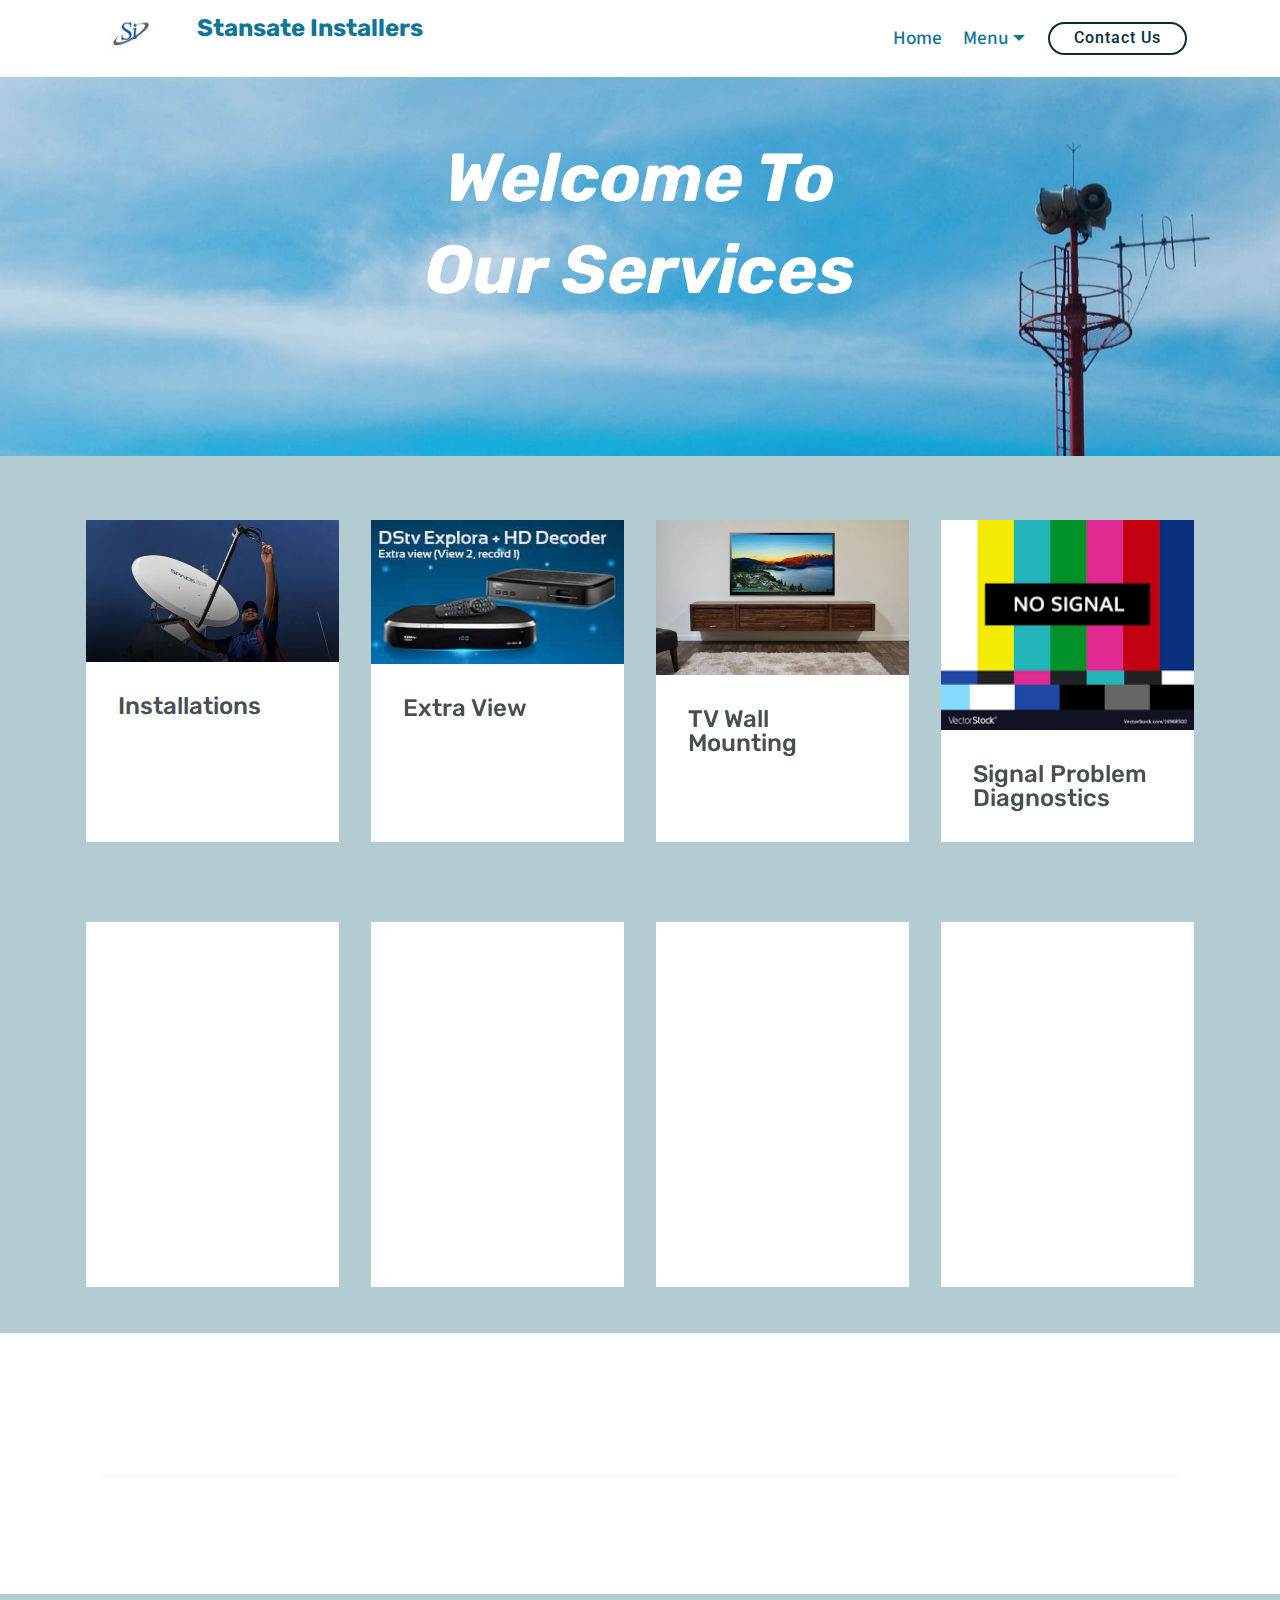
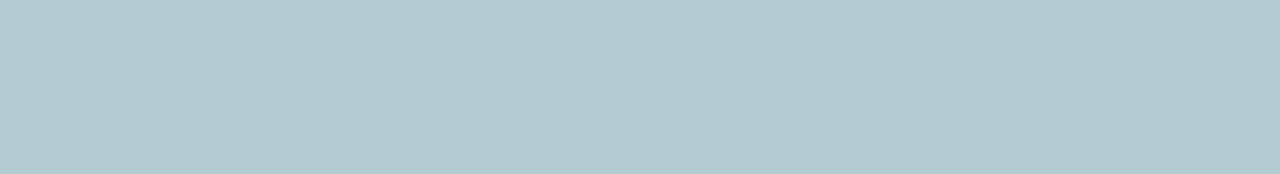
==== commit e713a800: "create github pages" ====
--- a/page1.html
+++ b/page1.html
@@ -56,7 +56,7 @@
     </nav>
 </section>
 
-<section class="engine"><a href="https://mobirise.info/a">online website builder</a></section><section class="mbr-section content5 cid-rJSMzF76HE mbr-parallax-background" id="content5-1n">
+<section class="engine"><a href="https://mobirise.info/y">html web templates</a></section><section class="mbr-section content5 cid-rJSMzF76HE mbr-parallax-background" id="content5-1n">
 
     
 
--- a/assets/socicon/css/styles.css
+++ b/assets/socicon/css/styles.css
@@ -0,0 +1,544 @@
+@charset "UTF-8";
+
+@font-face {
+  font-family: "socicon";
+  src:url("../fonts/socicon.eot");
+  src:url("../fonts/socicon.eot?#iefix") format("embedded-opentype"),
+    url("../fonts/socicon.woff") format("woff"),
+    url("../fonts/socicon.ttf") format("truetype"),
+    url("../fonts/socicon.svg#socicon") format("svg");
+  font-weight: normal;
+  font-style: normal;
+  font-display:swap;
+}
+
+[data-icon]:before {
+  font-family: "socicon" !important;
+  content: attr(data-icon);
+  font-style: normal !important;
+  font-weight: normal !important;
+  font-variant: normal !important;
+  text-transform: none !important;
+  speak: none;
+  line-height: 1;
+  -webkit-font-smoothing: antialiased;
+  -moz-osx-font-smoothing: grayscale;
+}
+
+[class^="socicon-"]:before,
+[class*=" socicon-"]:before {
+  font-family: "socicon" !important;
+  font-style: normal !important;
+  font-weight: normal !important;
+  font-variant: normal !important;
+  text-transform: none !important;
+  speak: none;
+  line-height: 1;
+  -webkit-font-smoothing: antialiased;
+  -moz-osx-font-smoothing: grayscale;
+}
+
+.socicon-modelmayhem:before {
+  content: "\e000";
+}
+.socicon-mixcloud:before {
+  content: "\e001";
+}
+.socicon-drupal:before {
+  content: "\e002";
+}
+.socicon-swarm:before {
+  content: "\e003";
+}
+.socicon-istock:before {
+  content: "\e004";
+}
+.socicon-yammer:before {
+  content: "\e005";
+}
+.socicon-ello:before {
+  content: "\e006";
+}
+.socicon-stackoverflow:before {
+  content: "\e007";
+}
+.socicon-persona:before {
+  content: "\e008";
+}
+.socicon-triplej:before {
+  content: "\e009";
+}
+.socicon-houzz:before {
+  content: "\e00a";
+}
+.socicon-rss:before {
+  content: "\e00b";
+}
+.socicon-paypal:before {
+  content: "\e00c";
+}
+.socicon-odnoklassniki:before {
+  content: "\e00d";
+}
+.socicon-airbnb:before {
+  content: "\e00e";
+}
+.socicon-periscope:before {
+  content: "\e00f";
+}
+.socicon-outlook:before {
+  content: "\e010";
+}
+.socicon-coderwall:before {
+  content: "\e011";
+}
+.socicon-tripadvisor:before {
+  content: "\e012";
+}
+.socicon-appnet:before {
+  content: "\e013";
+}
+.socicon-goodreads:before {
+  content: "\e014";
+}
+.socicon-tripit:before {
+  content: "\e015";
+}
+.socicon-lanyrd:before {
+  content: "\e016";
+}
+.socicon-slideshare:before {
+  content: "\e017";
+}
+.socicon-buffer:before {
+  content: "\e018";
+}
+.socicon-disqus:before {
+  content: "\e019";
+}
+.socicon-vkontakte:before {
+  content: "\e01a";
+}
+.socicon-whatsapp:before {
+  content: "\e01b";
+}
+.socicon-patreon:before {
+  content: "\e01c";
+}
+.socicon-storehouse:before {
+  content: "\e01d";
+}
+.socicon-pocket:before {
+  content: "\e01e";
+}
+.socicon-mail:before {
+  content: "\e01f";
+}
+.socicon-blogger:before {
+  content: "\e020";
+}
+.socicon-technorati:before {
+  content: "\e021";
+}
+.socicon-reddit:before {
+  content: "\e022";
+}
+.socicon-dribbble:before {
+  content: "\e023";
+}
+.socicon-stumbleupon:before {
+  content: "\e024";
+}
+.socicon-digg:before {
+  content: "\e025";
+}
+.socicon-envato:before {
+  content: "\e026";
+}
+.socicon-behance:before {
+  content: "\e027";
+}
+.socicon-delicious:before {
+  content: "\e028";
+}
+.socicon-deviantart:before {
+  content: "\e029";
+}
+.socicon-forrst:before {
+  content: "\e02a";
+}
+.socicon-play:before {
+  content: "\e02b";
+}
+.socicon-zerply:before {
+  content: "\e02c";
+}
+.socicon-wikipedia:before {
+  content: "\e02d";
+}
+.socicon-apple:before {
+  content: "\e02e";
+}
+.socicon-flattr:before {
+  content: "\e02f";
+}
+.socicon-github:before {
+  content: "\e030";
+}
+.socicon-renren:before {
+  content: "\e031";
+}
+.socicon-friendfeed:before {
+  content: "\e032";
+}
+.socicon-newsvine:before {
+  content: "\e033";
+}
+.socicon-identica:before {
+  content: "\e034";
+}
+.socicon-bebo:before {
+  content: "\e035";
+}
+.socicon-zynga:before {
+  content: "\e036";
+}
+.socicon-steam:before {
+  content: "\e037";
+}
+.socicon-xbox:before {
+  content: "\e038";
+}
+.socicon-windows:before {
+  content: "\e039";
+}
+.socicon-qq:before {
+  content: "\e03a";
+}
+.socicon-douban:before {
+  content: "\e03b";
+}
+.socicon-meetup:before {
+  content: "\e03c";
+}
+.socicon-playstation:before {
+  content: "\e03d";
+}
+.socicon-android:before {
+  content: "\e03e";
+}
+.socicon-snapchat:before {
+  content: "\e03f";
+}
+.socicon-twitter:before {
+  content: "\e040";
+}
+.socicon-facebook:before {
+  content: "\e041";
+}
+.socicon-googleplus:before {
+  content: "\e042";
+}
+.socicon-pinterest:before {
+  content: "\e043";
+}
+.socicon-foursquare:before {
+  content: "\e044";
+}
+.socicon-yahoo:before {
+  content: "\e045";
+}
+.socicon-skype:before {
+  content: "\e046";
+}
+.socicon-yelp:before {
+  content: "\e047";
+}
+.socicon-feedburner:before {
+  content: "\e048";
+}
+.socicon-linkedin:before {
+  content: "\e049";
+}
+.socicon-viadeo:before {
+  content: "\e04a";
+}
+.socicon-xing:before {
+  content: "\e04b";
+}
+.socicon-myspace:before {
+  content: "\e04c";
+}
+.socicon-soundcloud:before {
+  content: "\e04d";
+}
+.socicon-spotify:before {
+  content: "\e04e";
+}
+.socicon-grooveshark:before {
+  content: "\e04f";
+}
+.socicon-lastfm:before {
+  content: "\e050";
+}
+.socicon-youtube:before {
+  content: "\e051";
+}
+.socicon-vimeo:before {
+  content: "\e052";
+}
+.socicon-dailymotion:before {
+  content: "\e053";
+}
+.socicon-vine:before {
+  content: "\e054";
+}
+.socicon-flickr:before {
+  content: "\e055";
+}
+.socicon-500px:before {
+  content: "\e056";
+}
+.socicon-wordpress:before {
+  content: "\e058";
+}
+.socicon-tumblr:before {
+  content: "\e059";
+}
+.socicon-twitch:before {
+  content: "\e05a";
+}
+.socicon-8tracks:before {
+  content: "\e05b";
+}
+.socicon-amazon:before {
+  content: "\e05c";
+}
+.socicon-icq:before {
+  content: "\e05d";
+}
+.socicon-smugmug:before {
+  content: "\e05e";
+}
+.socicon-ravelry:before {
+  content: "\e05f";
+}
+.socicon-weibo:before {
+  content: "\e060";
+}
+.socicon-baidu:before {
+  content: "\e061";
+}
+.socicon-angellist:before {
+  content: "\e062";
+}
+.socicon-ebay:before {
+  content: "\e063";
+}
+.socicon-imdb:before {
+  content: "\e064";
+}
+.socicon-stayfriends:before {
+  content: "\e065";
+}
+.socicon-residentadvisor:before {
+  content: "\e066";
+}
+.socicon-google:before {
+  content: "\e067";
+}
+.socicon-yandex:before {
+  content: "\e068";
+}
+.socicon-sharethis:before {
+  content: "\e069";
+}
+.socicon-bandcamp:before {
+  content: "\e06a";
+}
+.socicon-itunes:before {
+  content: "\e06b";
+}
+.socicon-deezer:before {
+  content: "\e06c";
+}
+.socicon-telegram:before {
+  content: "\e06e";
+}
+.socicon-openid:before {
+  content: "\e06f";
+}
+.socicon-amplement:before {
+  content: "\e070";
+}
+.socicon-viber:before {
+  content: "\e071";
+}
+.socicon-zomato:before {
+  content: "\e072";
+}
+.socicon-draugiem:before {
+  content: "\e074";
+}
+.socicon-endomodo:before {
+  content: "\e075";
+}
+.socicon-filmweb:before {
+  content: "\e076";
+}
+.socicon-stackexchange:before {
+  content: "\e077";
+}
+.socicon-wykop:before {
+  content: "\e078";
+}
+.socicon-teamspeak:before {
+  content: "\e079";
+}
+.socicon-teamviewer:before {
+  content: "\e07a";
+}
+.socicon-ventrilo:before {
+  content: "\e07b";
+}
+.socicon-younow:before {
+  content: "\e07c";
+}
+.socicon-raidcall:before {
+  content: "\e07d";
+}
+.socicon-mumble:before {
+  content: "\e07e";
+}
+.socicon-medium:before {
+  content: "\e06d";
+}
+.socicon-bebee:before {
+  content: "\e07f";
+}
+.socicon-hitbox:before {
+  content: "\e080";
+}
+.socicon-reverbnation:before {
+  content: "\e081";
+}
+.socicon-formulr:before {
+  content: "\e082";
+}
+.socicon-instagram:before {
+  content: "\e057";
+}
+.socicon-battlenet:before {
+  content: "\e083";
+}
+.socicon-chrome:before {
+  content: "\e084";
+}
+.socicon-discord:before {
+  content: "\e086";
+}
+.socicon-issuu:before {
+  content: "\e087";
+}
+.socicon-macos:before {
+  content: "\e088";
+}
+.socicon-firefox:before {
+  content: "\e089";
+}
+.socicon-opera:before {
+  content: "\e08d";
+}
+.socicon-keybase:before {
+  content: "\e090";
+}
+.socicon-alliance:before {
+  content: "\e091";
+}
+.socicon-livejournal:before {
+  content: "\e092";
+}
+.socicon-googlephotos:before {
+  content: "\e093";
+}
+.socicon-horde:before {
+  content: "\e094";
+}
+.socicon-etsy:before {
+  content: "\e095";
+}
+.socicon-zapier:before {
+  content: "\e096";
+}
+.socicon-google-scholar:before {
+  content: "\e097";
+}
+.socicon-researchgate:before {
+  content: "\e098";
+}
+.socicon-wechat:before {
+  content: "\e099";
+}
+.socicon-strava:before {
+  content: "\e09a";
+}
+.socicon-line:before {
+  content: "\e09b";
+}
+.socicon-lyft:before {
+  content: "\e09c";
+}
+.socicon-uber:before {
+  content: "\e09d";
+}
+.socicon-songkick:before {
+  content: "\e09e";
+}
+.socicon-viewbug:before {
+  content: "\e09f";
+}
+.socicon-googlegroups:before {
+  content: "\e0a0";
+}
+.socicon-quora:before {
+  content: "\e073";
+}
+.socicon-diablo:before {
+  content: "\e085";
+}
+.socicon-blizzard:before {
+  content: "\e0a1";
+}
+.socicon-hearthstone:before {
+  content: "\e08b";
+}
+.socicon-heroes:before {
+  content: "\e08a";
+}
+.socicon-overwatch:before {
+  content: "\e08c";
+}
+.socicon-warcraft:before {
+  content: "\e08e";
+}
+.socicon-starcraft:before {
+  content: "\e08f";
+}
+.socicon-beam:before {
+  content: "\e0a2";
+}
+.socicon-curse:before {
+  content: "\e0a3";
+}
+.socicon-player:before {
+  content: "\e0a4";
+}
+.socicon-streamjar:before {
+  content: "\e0a5";
+}
+.socicon-nintendo:before {
+  content: "\e0a6";
+}
+.socicon-hellocoton:before {
+  content: "\e0a7";
+}
--- a/assets/dropdown/css/style.css
+++ b/assets/dropdown/css/style.css
@@ -0,0 +1,265 @@
+.navbar-dropdown {
+  left: 0;
+  padding: 0;
+  position: absolute;
+  right: 0;
+  top: 0;
+  transition: all 0.45s ease;
+  z-index: 1030;
+  background: #282828; }
+  .navbar-dropdown .navbar-logo {
+    margin-right: 0.8rem;
+    transition: margin 0.3s ease-in-out;
+    vertical-align: middle; }
+    .navbar-dropdown .navbar-logo img {
+      height: 3.125rem;
+      transition: all 0.3s ease-in-out; }
+    .navbar-dropdown .navbar-logo.mbr-iconfont {
+      font-size: 3.125rem;
+      line-height: 3.125rem; }
+  .navbar-dropdown .navbar-caption {
+    font-weight: 700;
+    white-space: normal;
+    vertical-align: -4px;
+    line-height: 3.125rem !important; }
+    .navbar-dropdown .navbar-caption, .navbar-dropdown .navbar-caption:hover {
+      color: inherit;
+      text-decoration: none; }
+  .navbar-dropdown .mbr-iconfont + .navbar-caption {
+    vertical-align: -1px; }
+  .navbar-dropdown.navbar-fixed-top {
+    position: fixed; }
+  .navbar-dropdown .navbar-brand span {
+    vertical-align: -4px; }
+  .navbar-dropdown.bg-color.transparent {
+    background: none; }
+  .navbar-dropdown.navbar-short .navbar-brand {
+    padding: 0.625rem 0; }
+    .navbar-dropdown.navbar-short .navbar-brand span {
+      vertical-align: -1px; }
+  .navbar-dropdown.navbar-short .navbar-caption {
+    line-height: 2.375rem !important;
+    vertical-align: -2px; }
+  .navbar-dropdown.navbar-short .navbar-logo {
+    margin-right: 0.5rem; }
+    .navbar-dropdown.navbar-short .navbar-logo img {
+      height: 2.375rem; }
+    .navbar-dropdown.navbar-short .navbar-logo.mbr-iconfont {
+      font-size: 2.375rem;
+      line-height: 2.375rem; }
+  .navbar-dropdown.navbar-short .mbr-table-cell {
+    height: 3.625rem; }
+  .navbar-dropdown .navbar-close {
+    left: 0.6875rem;
+    position: fixed;
+    top: 0.75rem;
+    z-index: 1000; }
+  .navbar-dropdown .hamburger-icon {
+    content: "";
+    display: inline-block;
+    vertical-align: middle;
+    width: 16px;
+    -webkit-box-shadow: 0 -6px 0 1px #282828,0 0 0 1px #282828,0 6px 0 1px #282828;
+    -moz-box-shadow: 0 -6px 0 1px #282828,0 0 0 1px #282828,0 6px 0 1px #282828;
+    box-shadow: 0 -6px 0 1px #282828,0 0 0 1px #282828,0 6px 0 1px #282828; }
+
+.dropdown-menu .dropdown-toggle[data-toggle="dropdown-submenu"]::after {
+  border-bottom: 0.35em solid transparent;
+  border-left: 0.35em solid;
+  border-right: 0;
+  border-top: 0.35em solid transparent;
+  margin-left: 0.3rem; }
+
+.dropdown-menu .dropdown-item:focus {
+  outline: 0; }
+
+.nav-dropdown {
+  font-size: 0.75rem;
+  font-weight: 500;
+  height: auto !important; }
+  .nav-dropdown .nav-btn {
+    padding-left: 1rem; }
+  .nav-dropdown .link {
+    margin: .667em 1.667em;
+    font-weight: 500;
+    padding: 0;
+    transition: color .2s ease-in-out; }
+    .nav-dropdown .link.dropdown-toggle {
+      margin-right: 2.583em; }
+      .nav-dropdown .link.dropdown-toggle::after {
+        margin-left: .25rem;
+        border-top: 0.35em solid;
+        border-right: 0.35em solid transparent;
+        border-left: 0.35em solid transparent;
+        border-bottom: 0; }
+      .nav-dropdown .link.dropdown-toggle[aria-expanded="true"] {
+        margin: 0;
+        padding: 0.667em 3.263em  0.667em 1.667em; }
+  .nav-dropdown .link::after,
+  .nav-dropdown .dropdown-item::after {
+    color: inherit; }
+  .nav-dropdown .btn {
+    font-size: 0.75rem;
+    font-weight: 700;
+    letter-spacing: 0;
+    margin-bottom: 0;
+    padding-left: 1.25rem;
+    padding-right: 1.25rem; }
+  .nav-dropdown .dropdown-menu {
+    border-radius: 0;
+    border: 0;
+    left: 0;
+    margin: 0;
+    padding-bottom: 1.25rem;
+    padding-top: 1.25rem;
+    position: relative; }
+  .nav-dropdown .dropdown-submenu {
+    margin-left: 0.125rem;
+    top: 0; }
+  .nav-dropdown .dropdown-item {
+    font-weight: 500;
+    line-height: 2;
+    padding: 0.3846em 4.615em 0.3846em 1.5385em;
+    position: relative;
+    transition: color .2s ease-in-out, background-color .2s ease-in-out; }
+    .nav-dropdown .dropdown-item::after {
+      margin-top: -0.3077em;
+      position: absolute;
+      right: 1.1538em;
+      top: 50%; }
+    .nav-dropdown .dropdown-item:focus, .nav-dropdown .dropdown-item:hover {
+      background: none; }
+
+@media (max-width: 767px) {
+  .nav-dropdown.navbar-toggleable-sm {
+    bottom: 0;
+    display: none;
+    left: 0;
+    overflow-x: hidden;
+    position: fixed;
+    top: 0;
+    transform: translateX(-100%);
+    -ms-transform: translateX(-100%);
+    -webkit-transform: translateX(-100%);
+    width: 18.75rem;
+    z-index: 999; } }
+.nav-dropdown.navbar-toggleable-xl {
+  bottom: 0;
+  display: none;
+  left: 0;
+  overflow-x: hidden;
+  position: fixed;
+  top: 0;
+  transform: translateX(-100%);
+  -ms-transform: translateX(-100%);
+  -webkit-transform: translateX(-100%);
+  width: 18.75rem;
+  z-index: 999; }
+
+.nav-dropdown-sm {
+  display: block !important;
+  overflow-x: hidden;
+  overflow: auto;
+  padding-top: 3.875rem; }
+  .nav-dropdown-sm::after {
+    content: "";
+    display: block;
+    height: 3rem;
+    width: 100%; }
+  .nav-dropdown-sm.collapse.in ~ .navbar-close {
+    display: block !important; }
+  .nav-dropdown-sm.collapsing, .nav-dropdown-sm.collapse.in {
+    transform: translateX(0);
+    -ms-transform: translateX(0);
+    -webkit-transform: translateX(0);
+    transition: all 0.25s ease-out;
+    -webkit-transition: all 0.25s ease-out;
+    background: #282828; }
+  .nav-dropdown-sm.collapsing[aria-expanded="false"] {
+    transform: translateX(-100%);
+    -ms-transform: translateX(-100%);
+    -webkit-transform: translateX(-100%); }
+  .nav-dropdown-sm .nav-item {
+    display: block;
+    margin-left: 0 !important;
+    padding-left: 0; }
+  .nav-dropdown-sm .link,
+  .nav-dropdown-sm .dropdown-item {
+    border-top: 1px dotted rgba(255, 255, 255, 0.1);
+    font-size: 0.8125rem;
+    line-height: 1.6;
+    margin: 0 !important;
+    padding: 0.875rem 2.4rem 0.875rem 1.5625rem !important;
+    position: relative;
+    white-space: normal; }
+    .nav-dropdown-sm .link:focus, .nav-dropdown-sm .link:hover,
+    .nav-dropdown-sm .dropdown-item:focus,
+    .nav-dropdown-sm .dropdown-item:hover {
+      background: rgba(0, 0, 0, 0.2) !important;
+      color: #c0a375; }
+  .nav-dropdown-sm .nav-btn {
+    position: relative;
+    padding: 1.5625rem 1.5625rem 0 1.5625rem; }
+    .nav-dropdown-sm .nav-btn::before {
+      border-top: 1px dotted rgba(255, 255, 255, 0.1);
+      content: "";
+      left: 0;
+      position: absolute;
+      top: 0;
+      width: 100%; }
+    .nav-dropdown-sm .nav-btn + .nav-btn {
+      padding-top: 0.625rem; }
+      .nav-dropdown-sm .nav-btn + .nav-btn::before {
+        display: none; }
+  .nav-dropdown-sm .btn {
+    padding: 0.625rem 0; }
+  .nav-dropdown-sm .dropdown-toggle[data-toggle="dropdown-submenu"]::after {
+    margin-left: .25rem;
+    border-top: 0.35em solid;
+    border-right: 0.35em solid transparent;
+    border-left: 0.35em solid transparent;
+    border-bottom: 0; }
+  .nav-dropdown-sm .dropdown-toggle[data-toggle="dropdown-submenu"][aria-expanded="true"]::after {
+    border-top: 0;
+    border-right: 0.35em solid transparent;
+    border-left: 0.35em solid transparent;
+    border-bottom: 0.35em solid; }
+  .nav-dropdown-sm .dropdown-menu {
+    margin: 0;
+    padding: 0;
+    position: relative;
+    top: 0;
+    left: 0;
+    width: 100%;
+    border: 0;
+    float: none;
+    border-radius: 0;
+    background: none; }
+  .nav-dropdown-sm .dropdown-submenu {
+    left: 100%;
+    margin-left: 0.125rem;
+    margin-top: -1.25rem;
+    top: 0; }
+
+.navbar-toggleable-sm .nav-dropdown .dropdown-menu {
+  position: absolute; }
+
+.navbar-toggleable-sm .nav-dropdown .dropdown-submenu {
+  left: 100%;
+  margin-left: 0.125rem;
+  margin-top: -1.25rem;
+  top: 0; }
+
+.navbar-toggleable-sm.opened .nav-dropdown .dropdown-menu {
+  position: relative; }
+
+.navbar-toggleable-sm.opened .nav-dropdown .dropdown-submenu {
+  left: 0;
+  margin-left: 00rem;
+  margin-top: 0rem;
+  top: 0; }
+
+.is-builder .nav-dropdown.collapsing {
+  transition: none !important; }
+
+/*# sourceMappingURL=style.css.map */
--- a/assets/theme/css/style.css
+++ b/assets/theme/css/style.css
@@ -0,0 +1,1278 @@
+/*!
+ * Mobirise v4 theme (https://mobirise.com/)
+ * Copyright 2017 Mobirise
+ */
+section {
+  background-color: #eeeeee;
+}
+
+body {
+  font-style: normal;
+  line-height: 1.5;
+}
+
+section,
+.container,
+.container-fluid {
+  position: relative;
+  word-wrap: break-word;
+}
+
+a.mbr-iconfont:hover {
+  text-decoration: none;
+}
+
+.article .lead p,
+.article .lead ul,
+.article .lead ol,
+.article .lead pre,
+.article .lead blockquote {
+  margin-bottom: 0;
+}
+
+ul,
+ol,
+pre,
+blockquote {
+  margin-bottom: 2.3125rem;
+}
+
+pre {
+  background: #f4f4f4;
+  padding: 10px 24px;
+  white-space: pre-wrap;
+}
+
+.inactive {
+  -webkit-user-select: none;
+  -moz-user-select: none;
+  -ms-user-select: none;
+  user-select: none;
+  pointer-events: none;
+  -webkit-user-drag: none;
+  user-drag: none;
+}
+
+.mbr-section__comments .row {
+  justify-content: center;
+  -webkit-justify-content: center;
+}
+
+a {
+  font-style: normal;
+  font-weight: 400;
+  cursor: pointer;
+}
+
+a, a:hover {
+  text-decoration: none;
+}
+
+figure {
+  margin-bottom: 0;
+}
+
+body {
+  color: #232323;
+}
+
+h1,
+h2,
+h3,
+h4,
+h5,
+h6,
+.h1,
+.h2,
+.h3,
+.h4,
+.h5,
+.h6,
+.display-1,
+.display-2,
+.display-3,
+.display-4 {
+  line-height: 1;
+  word-break: break-word;
+  word-wrap: break-word;
+}
+
+b,
+strong {
+  font-weight: bold;
+}
+
+blockquote {
+  padding: 10px 0 10px 20px;
+  position: relative;
+  border-left: 2px solid;
+  border-color: #ff3366;
+}
+
+input:-webkit-autofill, input:-webkit-autofill:hover, input:-webkit-autofill:focus, input:-webkit-autofill:active {
+  transition-delay: 9999s;
+  transition-property: background-color, color;
+}
+
+textarea[type='hidden'] {
+  display: none;
+}
+
+body {
+  position: relative;
+}
+
+section {
+  background-position: 50% 50%;
+  background-repeat: no-repeat;
+  background-size: cover;
+}
+
+section .mbr-background-video,
+section .mbr-background-video-preview {
+  position: absolute;
+  bottom: 0;
+  left: 0;
+  right: 0;
+  top: 0;
+}
+
+.hidden {
+  visibility: hidden;
+}
+
+.mbr-z-index20 {
+  z-index: 20;
+}
+
+/*! Base colors */
+.mbr-white {
+  color: #ffffff;
+}
+
+.mbr-black {
+  color: #000000;
+}
+
+.mbr-bg-white {
+  background-color: #ffffff;
+}
+
+.mbr-bg-black {
+  background-color: #000000;
+}
+
+/*! Text-aligns */
+.align-left {
+  text-align: left;
+}
+
+.align-center {
+  text-align: center;
+}
+
+.align-right {
+  text-align: right;
+}
+
+@media (max-width: 767px) {
+  .align-left,
+  .align-center,
+  .align-right,
+  .mbr-section-btn,
+  .mbr-section-title {
+    text-align: center;
+  }
+}
+
+/*! Font-weight  */
+.mbr-light {
+  font-weight: 300;
+}
+
+.mbr-regular {
+  font-weight: 400;
+}
+
+.mbr-semibold {
+  font-weight: 500;
+}
+
+.mbr-bold {
+  font-weight: 700;
+}
+
+/*! Media  */
+.media-size-item {
+  -webkit-flex: 1 1 auto;
+  -moz-flex: 1 1 auto;
+  -ms-flex: 1 1 auto;
+  -o-flex: 1 1 auto;
+  flex: 1 1 auto;
+}
+
+.media-content {
+  -webkit-flex-basis: 100%;
+  flex-basis: 100%;
+}
+
+.media-container-row {
+  display: -ms-flexbox;
+  display: -webkit-flex;
+  display: flex;
+  -webkit-flex-direction: row;
+  -ms-flex-direction: row;
+  flex-direction: row;
+  -webkit-flex-wrap: wrap;
+  -ms-flex-wrap: wrap;
+  flex-wrap: wrap;
+  -webkit-justify-content: center;
+  -ms-flex-pack: center;
+  justify-content: center;
+  -webkit-align-content: center;
+  -ms-flex-line-pack: center;
+  align-content: center;
+  -webkit-align-items: start;
+  -ms-flex-align: start;
+  align-items: start;
+}
+
+.media-container-row .media-size-item {
+  width: 400px;
+}
+
+.media-container-column {
+  display: -ms-flexbox;
+  display: -webkit-flex;
+  display: flex;
+  -webkit-flex-direction: column;
+  -ms-flex-direction: column;
+  flex-direction: column;
+  -webkit-flex-wrap: wrap;
+  -ms-flex-wrap: wrap;
+  flex-wrap: wrap;
+  -webkit-justify-content: center;
+  -ms-flex-pack: center;
+  justify-content: center;
+  -webkit-align-content: center;
+  -ms-flex-line-pack: center;
+  align-content: center;
+  -webkit-align-items: stretch;
+  -ms-flex-align: stretch;
+  align-items: stretch;
+}
+
+.media-container-column > * {
+  width: 100%;
+}
+
+@media (min-width: 992px) {
+  .media-container-row {
+    -webkit-flex-wrap: nowrap;
+    -ms-flex-wrap: nowrap;
+    flex-wrap: nowrap;
+  }
+}
+
+figure {
+  overflow: hidden;
+}
+
+figure[mbr-media-size] {
+  transition: width 0.1s;
+}
+
+.mbr-figure img,
+.mbr-figure iframe {
+  display: block;
+  width: 100%;
+}
+
+.card {
+  background-color: transparent;
+  border: none;
+}
+
+.card-box {
+  width: 100%;
+}
+
+.card-img {
+  text-align: center;
+  flex-shrink: 0;
+  -webkit-flex-shrink: 0;
+}
+
+.media {
+  max-width: 100%;
+  margin: 0 auto;
+}
+
+.mbr-figure {
+  -ms-flex-item-align: center;
+  -ms-grid-row-align: center;
+  -webkit-align-self: center;
+  align-self: center;
+}
+
+.media-container > div {
+  max-width: 100%;
+}
+
+.mbr-figure img,
+.card-img img {
+  width: 100%;
+}
+
+@media (max-width: 991px) {
+  .media-size-item {
+    width: auto !important;
+  }
+  .media {
+    width: auto;
+  }
+  .mbr-figure {
+    width: 100% !important;
+  }
+}
+
+/*! Buttons */
+.btn {
+  font-weight: 500;
+  border-width: 2px;
+  font-style: normal;
+  letter-spacing: 1px;
+  margin: .4rem .8rem;
+  white-space: normal;
+  -webkit-transition: all .3s ease-in-out;
+  -moz-transition: all .3s ease-in-out;
+  transition: all .3s ease-in-out;
+  display: inline-flex;
+  align-items: center;
+  justify-content: center;
+  word-break: break-word;
+  -webkit-align-items: center;
+  -webkit-justify-content: center;
+  display: -webkit-inline-flex;
+}
+
+.btn-sm {
+  font-weight: 500;
+  letter-spacing: 1px;
+  -webkit-transition: all .3s ease-in-out;
+  -moz-transition: all .3s ease-in-out;
+  transition: all .3s ease-in-out;
+}
+
+.btn-md {
+  font-weight: 500;
+  letter-spacing: 1px;
+  margin: .4rem .8rem !important;
+  -webkit-transition: all .3s ease-in-out;
+  -moz-transition: all .3s ease-in-out;
+  transition: all .3s ease-in-out;
+}
+
+.btn-lg {
+  font-weight: 500;
+  letter-spacing: 1px;
+  margin: .4rem .8rem !important;
+  -webkit-transition: all .3s ease-in-out;
+  -moz-transition: all .3s ease-in-out;
+  transition: all .3s ease-in-out;
+}
+
+.mbr-section-btn {
+  margin-left: -0.25rem;
+  margin-right: -0.25rem;
+  font-size: 0;
+}
+
+nav .mbr-section-btn {
+  margin-left: 0rem;
+  margin-right: 0rem;
+}
+
+.btn-form {
+  border-radius: 0;
+}
+
+.btn-form:hover {
+  cursor: pointer;
+}
+
+/*! Btn icon margin */
+.btn .mbr-iconfont,
+.btn.btn-sm .mbr-iconfont {
+  cursor: pointer;
+  margin-right: 0.5rem;
+}
+
+.btn.btn-md .mbr-iconfont,
+.btn.btn-md .mbr-iconfont {
+  margin-right: 0.8rem;
+}
+
+.mbr-regular {
+  font-weight: 400;
+}
+
+.mbr-semibold {
+  font-weight: 500;
+}
+
+.mbr-bold {
+  font-weight: 700;
+}
+
+[type='submit'] {
+  -webkit-appearance: none;
+}
+
+/*! Full-screen */
+.mbr-fullscreen .mbr-overlay {
+  min-height: 100vh;
+}
+
+.mbr-fullscreen {
+  display: flex;
+  display: -webkit-flex;
+  display: -moz-flex;
+  display: -ms-flex;
+  display: -o-flex;
+  align-items: center;
+  -webkit-align-items: center;
+  min-height: 100vh;
+  padding-top: 3rem;
+  padding-bottom: 3rem;
+}
+
+/*! Map */
+.map {
+  height: 25rem;
+  position: relative;
+}
+
+.map iframe {
+  width: 100%;
+  height: 100%;
+}
+
+.mbr-overlay {
+  background-color: #000;
+  bottom: 0;
+  left: 0;
+  opacity: .5;
+  position: absolute;
+  right: 0;
+  top: 0;
+  z-index: 0;
+  pointer-events: none;
+}
+
+/* Form */
+blockquote {
+  font-style: italic;
+  padding: 10px 0 10px 20px;
+  font-size: 1.09rem;
+  position: relative;
+  border-width: 3px;
+}
+
+.form-control {
+  background-color: #f5f5f5;
+  box-shadow: none;
+  color: #565656;
+  line-height: 1.43;
+  min-height: 3.5em;
+  padding: 1.07em .5em;
+}
+
+.form-control, .form-control:focus {
+  border: 1px solid #e8e8e8;
+}
+
+.form-active .form-control:invalid {
+  border-color: red;
+}
+
+.form-control-label {
+  position: relative;
+  cursor: pointer;
+  margin-bottom: .357em;
+  padding: 0;
+}
+
+.alert {
+  color: #ffffff;
+  border-radius: 0;
+  border: 0;
+  font-size: .875rem;
+  line-height: 1.5;
+  margin-bottom: 1.875rem;
+  padding: 1.25rem;
+  position: relative;
+}
+
+.alert.alert-form::after {
+  background-color: inherit;
+  bottom: -7px;
+  content: "";
+  display: block;
+  height: 14px;
+  left: 50%;
+  margin-left: -7px;
+  position: absolute;
+  transform: rotate(45deg);
+  width: 14px;
+  -webkit-transform: rotate(45deg);
+}
+
+.form-asterisk {
+  font-family: initial;
+  position: absolute;
+  top: -2px;
+  font-weight: normal;
+}
+
+/*! Scroll to top arrow */
+#scrollToTop a i:before {
+  content: '';
+  position: absolute;
+  height: 40%;
+  top: 25%;
+  background: #fff;
+  width: 2px;
+  left: calc(50% - 1px);
+}
+
+#scrollToTop a i:after {
+  content: '';
+  position: absolute;
+  display: block;
+  border-top: 2px solid #fff;
+  border-right: 2px solid #fff;
+  width: 40%;
+  height: 40%;
+  left: 30%;
+  bottom: 30%;
+  transform: rotate(135deg);
+  -webkit-transform: rotate(135deg);
+}
+
+.mbr-arrow-up {
+  bottom: 25px;
+  right: 90px;
+  position: fixed;
+  text-align: right;
+  z-index: 5000;
+  color: #ffffff;
+  font-size: 32px;
+  transform: rotate(180deg);
+  -webkit-transform: rotate(180deg);
+}
+
+.mbr-arrow-up a {
+  background: rgba(0, 0, 0, 0.2);
+  border-radius: 3px;
+  color: #fff;
+  display: inline-block;
+  height: 60px;
+  width: 60px;
+  outline-style: none !important;
+  position: relative;
+  text-decoration: none;
+  transition: all 0.3s ease-in-out;
+  cursor: pointer;
+  text-align: center;
+}
+
+.mbr-arrow-up a:hover {
+  background-color: rgba(0, 0, 0, 0.4);
+}
+
+.mbr-arrow-up a i {
+  line-height: 60px;
+}
+
+.mbr-arrow-up-icon {
+  display: block;
+  color: #fff;
+}
+
+.mbr-arrow-up-icon::before {
+  content: '\203a';
+  display: inline-block;
+  font-family: serif;
+  font-size: 32px;
+  line-height: 1;
+  font-style: normal;
+  position: relative;
+  top: 6px;
+  left: -4px;
+  -webkit-transform: rotate(-90deg);
+  transform: rotate(-90deg);
+}
+
+/*! Arrow Down */
+.mbr-arrow {
+  position: absolute;
+  bottom: 45px;
+  left: 50%;
+  width: 60px;
+  height: 60px;
+  cursor: pointer;
+  background-color: rgba(80, 80, 80, 0.5);
+  border-radius: 50%;
+  -webkit-transform: translateX(-50%);
+  transform: translateX(-50%);
+}
+
+.mbr-arrow > a {
+  display: inline-block;
+  text-decoration: none;
+  outline-style: none;
+  -webkit-animation: arrowdown 1.7s ease-in-out infinite;
+  animation: arrowdown 1.7s ease-in-out infinite;
+}
+
+.mbr-arrow > a > i {
+  position: absolute;
+  top: -2px;
+  left: 15px;
+  font-size: 2rem;
+}
+
+@keyframes arrowdown {
+  0% {
+    transform: translateY(0px);
+    -webkit-transform: translateY(0px);
+  }
+  50% {
+    transform: translateY(-5px);
+    -webkit-transform: translateY(-5px);
+  }
+  100% {
+    transform: translateY(0px);
+    -webkit-transform: translateY(0px);
+  }
+}
+
+@-webkit-keyframes arrowdown {
+  0% {
+    transform: translateY(0px);
+    -webkit-transform: translateY(0px);
+  }
+  50% {
+    transform: translateY(-5px);
+    -webkit-transform: translateY(-5px);
+  }
+  100% {
+    transform: translateY(0px);
+    -webkit-transform: translateY(0px);
+  }
+}
+
+@media (max-width: 500px) {
+  .mbr-arrow-up {
+    left: 50%;
+    right: auto;
+    transform: translateX(-50%) rotate(180deg);
+    -webkit-transform: translateX(-50%) rotate(180deg);
+  }
+}
+
+/*Gradients animation*/
+@keyframes gradient-animation {
+  from {
+    background-position: 0% 100%;
+    animation-timing-function: ease-in-out;
+  }
+  to {
+    background-position: 100% 0%;
+    animation-timing-function: ease-in-out;
+  }
+}
+
+@-webkit-keyframes gradient-animation {
+  from {
+    background-position: 0% 100%;
+    animation-timing-function: ease-in-out;
+  }
+  to {
+    background-position: 100% 0%;
+    animation-timing-function: ease-in-out;
+  }
+}
+
+.bg-gradient {
+  background-size: 200% 200%;
+  animation: gradient-animation 5s infinite alternate;
+  -webkit-animation: gradient-animation 5s infinite alternate;
+}
+
+.menu .navbar-brand {
+  display: -webkit-flex;
+}
+
+.menu .navbar-brand span {
+  display: flex;
+  display: -webkit-flex;
+}
+
+.menu .navbar-brand .navbar-caption-wrap {
+  display: -webkit-flex;
+}
+
+.menu .navbar-brand .navbar-logo img {
+  display: -webkit-flex;
+}
+
+@media (min-width: 768px) and (max-width: 1023px) {
+  .menu .navbar-toggleable-sm .navbar-nav {
+    display: -webkit-box;
+    display: -webkit-flex;
+    display: -ms-flexbox;
+  }
+}
+
+@media (max-width: 1023px) {
+  .menu .navbar-collapse {
+    max-height: 93.5vh;
+  }
+  .menu .navbar-collapse.show {
+    overflow: auto;
+  }
+}
+
+@media (min-width: 1024px) {
+  .menu .navbar-nav.nav-dropdown {
+    display: -webkit-flex;
+  }
+  .menu .navbar-toggleable-sm .navbar-collapse {
+    display: -webkit-flex !important;
+  }
+  .menu .collapsed .navbar-collapse {
+    max-height: 93.5vh;
+  }
+  .menu .collapsed .navbar-collapse.show {
+    overflow: auto;
+  }
+}
+
+@media (max-width: 767px) {
+  .menu .navbar-collapse {
+    max-height: 80vh;
+  }
+}
+
+/* Others*/
+.note-check a[data-value=Rubik] {
+  font-style: normal;
+}
+
+.mbr-arrow a {
+  color: #ffffff;
+}
+
+@media (max-width: 767px) {
+  .mbr-arrow {
+    display: none;
+  }
+}
+
+.navbar {
+  display: -webkit-flex;
+  -webkit-flex-wrap: wrap;
+  -webkit-align-items: center;
+  -webkit-justify-content: space-between;
+}
+
+.navbar-collapse {
+  -webkit-flex-basis: 100%;
+  -webkit-flex-grow: 1;
+  -webkit-align-items: center;
+}
+
+.nav-dropdown .link {
+  padding: 0.667em 1.667em !important;
+  margin: 0 !important;
+}
+
+.nav {
+  display: -webkit-flex;
+  -webkit-flex-wrap: wrap;
+}
+
+.row {
+  display: -webkit-flex;
+  -webkit-flex-wrap: wrap;
+}
+
+.justify-content-center {
+  -webkit-justify-content: center;
+}
+
+.form-inline {
+  display: -webkit-flex;
+  -webkit-flex-flow: row wrap;
+  -webkit-align-items: center;
+}
+
+.card-wrapper {
+  -webkit-flex: 1;
+}
+
+.carousel-control {
+  z-index: 10;
+  display: -webkit-flex;
+  -webkit-align-items: center;
+  -webkit-justify-content: center;
+}
+
+.carousel-controls {
+  display: -webkit-flex;
+}
+
+.media {
+  display: -webkit-flex;
+}
+
+.form-group:focus {
+  outline: none;
+}
+
+.jq-selectbox__select {
+  padding: 1.07em 0.5em;
+  position: absolute;
+  top: 0;
+  left: 0;
+  width: 100%;
+}
+
+.jq-selectbox__dropdown {
+  position: absolute;
+  top: 100% !important;
+  left: 0 !important;
+  width: 100% !important;
+}
+
+.jq-selectbox__trigger-arrow {
+  transform: translateY(-50%);
+}
+
+.jq-selectbox li {
+  padding: 1.07em 0.5em;
+}
+
+input[type='range'] {
+  padding-left: 0 !important;
+  padding-right: 0 !important;
+}
+
+.modal-dialog,
+.modal-content {
+  height: 100%;
+}
+
+.modal-dialog .carousel-inner {
+  height: 100%;
+}
+
+.carousel-item {
+  text-align: center;
+}
+
+.carousel-item img {
+  margin: auto;
+}
+
+.navbar-toggler {
+  -webkit-align-self: flex-start;
+  -ms-flex-item-align: start;
+  align-self: flex-start;
+  padding: 0.25rem 0.75rem;
+  font-size: 1.25rem;
+  line-height: 1;
+  background: transparent;
+  border: 1px solid transparent;
+  -webkit-border-radius: 0.25rem;
+  border-radius: 0.25rem;
+}
+
+.navbar-toggler:focus,
+.navbar-toggler:hover {
+  text-decoration: none;
+}
+
+.navbar-toggler-icon {
+  display: inline-block;
+  width: 1.5em;
+  height: 1.5em;
+  vertical-align: middle;
+  content: '';
+  background: no-repeat center center;
+  -webkit-background-size: 100% 100%;
+  -o-background-size: 100% 100%;
+  background-size: 100% 100%;
+}
+
+.navbar-toggler-left {
+  position: absolute;
+  left: 1rem;
+}
+
+.navbar-toggler-right {
+  position: absolute;
+  right: 1rem;
+}
+
+@media (max-width: 575px) {
+  .navbar-toggleable .navbar-nav .dropdown-menu {
+    position: static;
+    float: none;
+  }
+  .navbar-toggleable > .container {
+    padding-right: 0;
+    padding-left: 0;
+  }
+}
+
+@media (min-width: 576px) {
+  .navbar-toggleable {
+    -webkit-box-orient: horizontal;
+    -webkit-box-direction: normal;
+    -webkit-flex-direction: row;
+    -ms-flex-direction: row;
+    flex-direction: row;
+    -webkit-flex-wrap: nowrap;
+    -ms-flex-wrap: nowrap;
+    flex-wrap: nowrap;
+    -webkit-box-align: center;
+    -webkit-align-items: center;
+    -ms-flex-align: center;
+    align-items: center;
+  }
+  .navbar-toggleable .navbar-nav {
+    -webkit-box-orient: horizontal;
+    -webkit-box-direction: normal;
+    -webkit-flex-direction: row;
+    -ms-flex-direction: row;
+    flex-direction: row;
+  }
+  .navbar-toggleable .navbar-nav .nav-link {
+    padding-right: 0.5rem;
+    padding-left: 0.5rem;
+  }
+  .navbar-toggleable > .container {
+    display: -webkit-box;
+    display: -webkit-flex;
+    display: -ms-flexbox;
+    display: flex;
+    -webkit-flex-wrap: nowrap;
+    -ms-flex-wrap: nowrap;
+    flex-wrap: nowrap;
+    -webkit-box-align: center;
+    -webkit-align-items: center;
+    -ms-flex-align: center;
+    align-items: center;
+  }
+  .navbar-toggleable .navbar-collapse {
+    display: -webkit-box !important;
+    display: -webkit-flex !important;
+    display: -ms-flexbox !important;
+    display: flex !important;
+    width: 100%;
+  }
+  .navbar-toggleable .navbar-toggler {
+    display: none;
+  }
+}
+
+@media (max-width: 767px) {
+  .navbar-toggleable-sm .navbar-nav .dropdown-menu {
+    position: static;
+    float: none;
+  }
+  .navbar-toggleable-sm > .container {
+    padding-right: 0;
+    padding-left: 0;
+  }
+}
+
+@media (min-width: 768px) {
+  .navbar-toggleable-sm {
+    -webkit-box-orient: horizontal;
+    -webkit-box-direction: normal;
+    -webkit-flex-direction: row;
+    -ms-flex-direction: row;
+    flex-direction: row;
+    -webkit-flex-wrap: nowrap;
+    -ms-flex-wrap: nowrap;
+    flex-wrap: nowrap;
+    -webkit-box-align: center;
+    -webkit-align-items: center;
+    -ms-flex-align: center;
+    align-items: center;
+  }
+  .navbar-toggleable-sm .navbar-nav {
+    -webkit-box-orient: horizontal;
+    -webkit-box-direction: normal;
+    -webkit-flex-direction: row;
+    -ms-flex-direction: row;
+    flex-direction: row;
+  }
+  .navbar-toggleable-sm .navbar-nav .nav-link {
+    padding-right: 0.5rem;
+    padding-left: 0.5rem;
+  }
+  .navbar-toggleable-sm > .container {
+    display: -webkit-box;
+    display: -webkit-flex;
+    display: -ms-flexbox;
+    display: flex;
+    -webkit-flex-wrap: nowrap;
+    -ms-flex-wrap: nowrap;
+    flex-wrap: nowrap;
+    -webkit-box-align: center;
+    -webkit-align-items: center;
+    -ms-flex-align: center;
+    align-items: center;
+  }
+  .navbar-toggleable-sm .navbar-collapse {
+    display: none;
+    width: 100%;
+  }
+  .navbar-toggleable-sm .navbar-toggler {
+    display: none;
+  }
+}
+
+@media (max-width: 1023px) {
+  .navbar-toggleable-md .navbar-nav .dropdown-menu {
+    position: static;
+    float: none;
+  }
+  .navbar-toggleable-md > .container {
+    padding-right: 0;
+    padding-left: 0;
+  }
+}
+
+@media (min-width: 1024px) {
+  .navbar-toggleable-md {
+    -webkit-box-orient: horizontal;
+    -webkit-box-direction: normal;
+    -webkit-flex-direction: row;
+    -ms-flex-direction: row;
+    flex-direction: row;
+    -webkit-flex-wrap: nowrap;
+    -ms-flex-wrap: nowrap;
+    flex-wrap: nowrap;
+    -webkit-box-align: center;
+    -webkit-align-items: center;
+    -ms-flex-align: center;
+    align-items: center;
+  }
+  .navbar-toggleable-md .navbar-nav {
+    -webkit-box-orient: horizontal;
+    -webkit-box-direction: normal;
+    -webkit-flex-direction: row;
+    -ms-flex-direction: row;
+    flex-direction: row;
+  }
+  .navbar-toggleable-md .navbar-nav .nav-link {
+    padding-right: 0.5rem;
+    padding-left: 0.5rem;
+  }
+  .navbar-toggleable-md > .container {
+    display: -webkit-box;
+    display: -webkit-flex;
+    display: -ms-flexbox;
+    display: flex;
+    -webkit-flex-wrap: nowrap;
+    -ms-flex-wrap: nowrap;
+    flex-wrap: nowrap;
+    -webkit-box-align: center;
+    -webkit-align-items: center;
+    -ms-flex-align: center;
+    align-items: center;
+  }
+  .navbar-toggleable-md .navbar-collapse {
+    display: -webkit-box !important;
+    display: -webkit-flex !important;
+    display: -ms-flexbox !important;
+    display: flex !important;
+    width: 100%;
+  }
+  .navbar-toggleable-md .navbar-toggler {
+    display: none;
+  }
+}
+
+@media (max-width: 1199px) {
+  .navbar-toggleable-lg .navbar-nav .dropdown-menu {
+    position: static;
+    float: none;
+  }
+  .navbar-toggleable-lg > .container {
+    padding-right: 0;
+    padding-left: 0;
+  }
+}
+
+@media (min-width: 1200px) {
+  .navbar-toggleable-lg {
+    -webkit-box-orient: horizontal;
+    -webkit-box-direction: normal;
+    -webkit-flex-direction: row;
+    -ms-flex-direction: row;
+    flex-direction: row;
+    -webkit-flex-wrap: nowrap;
+    -ms-flex-wrap: nowrap;
+    flex-wrap: nowrap;
+    -webkit-box-align: center;
+    -webkit-align-items: center;
+    -ms-flex-align: center;
+    align-items: center;
+  }
+  .navbar-toggleable-lg .navbar-nav {
+    -webkit-box-orient: horizontal;
+    -webkit-box-direction: normal;
+    -webkit-flex-direction: row;
+    -ms-flex-direction: row;
+    flex-direction: row;
+  }
+  .navbar-toggleable-lg .navbar-nav .nav-link {
+    padding-right: 0.5rem;
+    padding-left: 0.5rem;
+  }
+  .navbar-toggleable-lg > .container {
+    display: -webkit-box;
+    display: -webkit-flex;
+    display: -ms-flexbox;
+    display: flex;
+    -webkit-flex-wrap: nowrap;
+    -ms-flex-wrap: nowrap;
+    flex-wrap: nowrap;
+    -webkit-box-align: center;
+    -webkit-align-items: center;
+    -ms-flex-align: center;
+    align-items: center;
+  }
+  .navbar-toggleable-lg .navbar-collapse {
+    display: -webkit-box !important;
+    display: -webkit-flex !important;
+    display: -ms-flexbox !important;
+    display: flex !important;
+    width: 100%;
+  }
+  .navbar-toggleable-lg .navbar-toggler {
+    display: none;
+  }
+}
+
+.navbar-toggleable-xl {
+  -webkit-box-orient: horizontal;
+  -we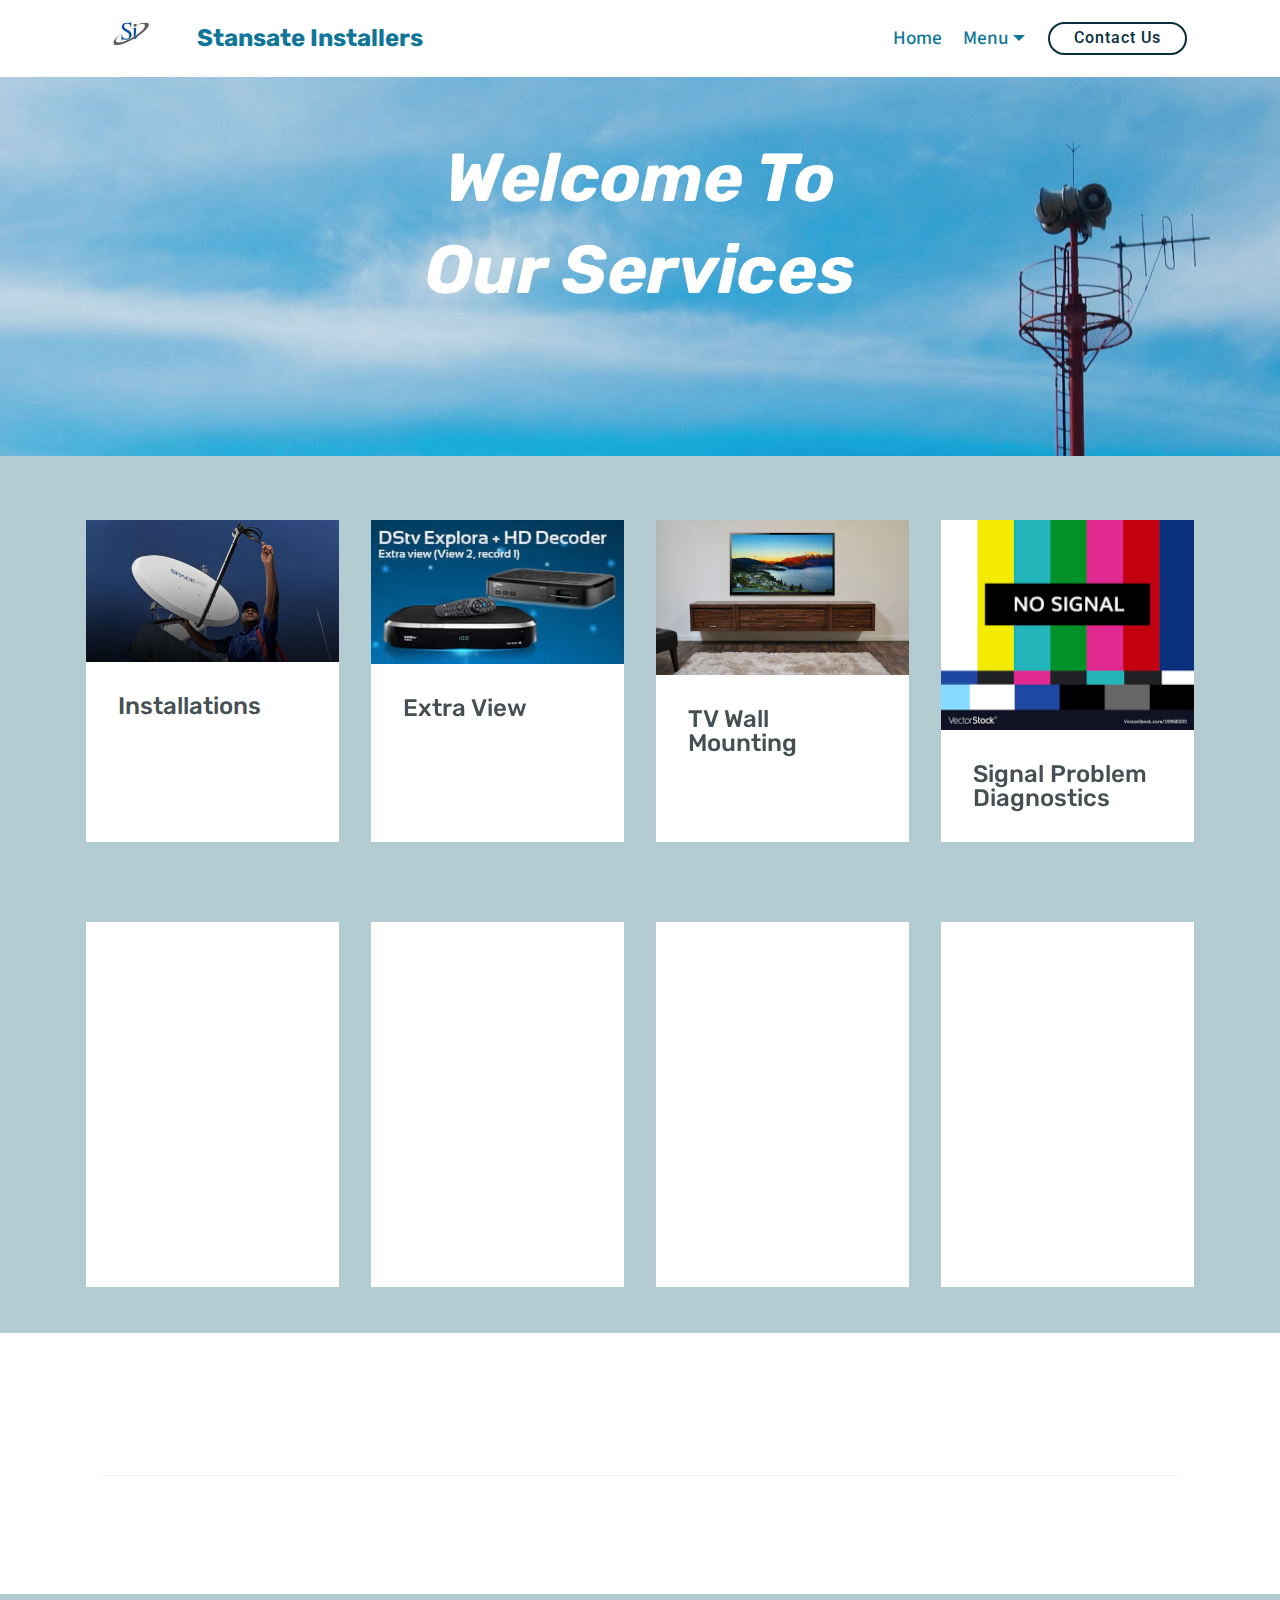
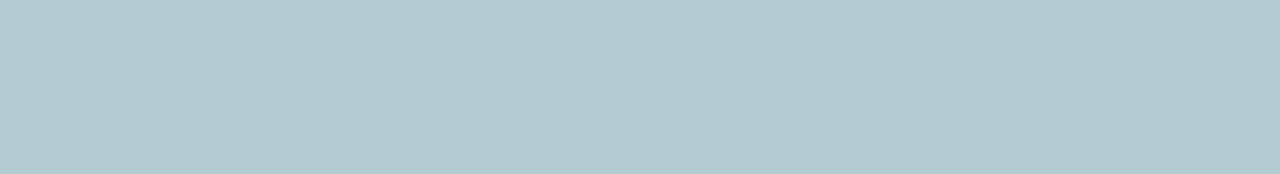
==== commit 7ca94962: "create github pages" ====
--- a/page1.html
+++ b/page1.html
@@ -6,7 +6,7 @@
   <meta http-equiv="X-UA-Compatible" content="IE=edge">
   <meta name="generator" content="Mobirise v4.10.15, mobirise.com">
   <meta name="viewport" content="width=device-width, initial-scale=1, minimum-scale=1">
-  <link rel="shortcut icon" href="assets/images/si-logo-122x71.jpg" type="image/x-icon">
+  <link rel="shortcut icon" href="assets/images/si-logo-192x112.jpg" type="image/x-icon">
   <meta name="description" content="">
   
   <title>Our Services</title>
@@ -41,22 +41,22 @@
             <div class="navbar-brand">
                 <span class="navbar-logo">
                     
-                         <a href="index.html"><img src="assets/images/si-logo-122x71.jpg" alt="Mobirise" title="" style="height: 3.8rem;"></a>
+                         <a href="index.html"><img src="assets/images/si-logo-192x112.jpg" alt="Mobirise" title="" style="height: 3.8rem;"></a>
                     
                 </span>
-                <span class="navbar-caption-wrap"><a class="navbar-caption text-primary display-5" href="index.html">Stansate Installers<br><br></a></span>
+                <span class="navbar-caption-wrap"><a class="navbar-caption text-primary display-5" href="index.html">Stansate Installers<br></a></span>
             </div>
         </div>
         <div class="collapse navbar-collapse" id="navbarSupportedContent">
             <ul class="navbar-nav nav-dropdown" data-app-modern-menu="true"><li class="nav-item">
                     <a class="nav-link link text-primary display-7" href="index.html">Home</a>
-                </li><li class="nav-item dropdown"><a class="nav-link link dropdown-toggle text-primary display-7" href="page3.html" data-toggle="dropdown-submenu" aria-expanded="false">Menu</a><div class="dropdown-menu"><a class="dropdown-item text-primary display-7" href="page1.html">Our Services</a><a class="dropdown-item text-primary display-7" href="page2.html">Our Contact Details</a></div></li></ul>
+                </li><li class="nav-item dropdown"><a class="nav-link link dropdown-toggle text-primary display-7" href="page3.html" data-toggle="dropdown-submenu" aria-expanded="true">Menu</a><div class="dropdown-menu"><a class="dropdown-item text-primary display-7" href="page1.html">Our Services</a><a class="dropdown-item text-primary display-7" href="page2.html">Our Contact Details</a></div></li></ul>
             <div class="navbar-buttons mbr-section-btn"><a class="btn btn-sm btn-primary-outline display-4" href="page2.html">Contact Us</a></div>
         </div>
     </nav>
 </section>
 
-<section class="engine"><a href="https://mobirise.info/y">html web templates</a></section><section class="mbr-section content5 cid-rJSMzF76HE mbr-parallax-background" id="content5-1n">
+<section class="engine"><a href="https://mobirise.info/o">free portfolio website templates</a></section><section class="mbr-section content5 cid-rJSMzF76HE mbr-parallax-background" id="content5-1n">
 
     
 
@@ -316,7 +316,7 @@
   <script src="assets/theme/js/script.js"></script>
   
   
- <div id="scrollToTop" class="scrollToTop mbr-arrow-up"><a style="text-align: center;"><i class="mbr-arrow-up-icon mbr-arrow-up-icon-cm cm-icon cm-icon-smallarrow-up"></i></a></div>
-    <input name="animation" type="hidden">
+  <input name="animation" type="hidden">
+   <div id="scrollToTop" class="scrollToTop mbr-arrow-up"><a style="text-align: center;"><i class="mbr-arrow-up-icon mbr-arrow-up-icon-cm cm-icon cm-icon-smallarrow-up"></i></a></div>
   </body>
 </html>--- a/assets/mobirise/css/mbr-additional.css
+++ b/assets/mobirise/css/mbr-additional.css
@@ -1152,7 +1152,7 @@
 }
 .cid-rJSLGGAKz5 .card-title,
 .cid-rJSLGGAKz5 .card-img {
-  color: #879a9f;
+  color: #073b4c;
 }
 .cid-rJSLHcto2C {
   padding-top: 30px;
--- a/assets/mobirise/css/mbr-additional.css
+++ b/assets/mobirise/css/mbr-additional.css
@@ -1152,7 +1152,7 @@
 }
 .cid-rJSLGGAKz5 .card-title,
 .cid-rJSLGGAKz5 .card-img {
-  color: #879a9f;
+  color: #073b4c;
 }
 .cid-rJSLHcto2C {
   padding-top: 30px;
